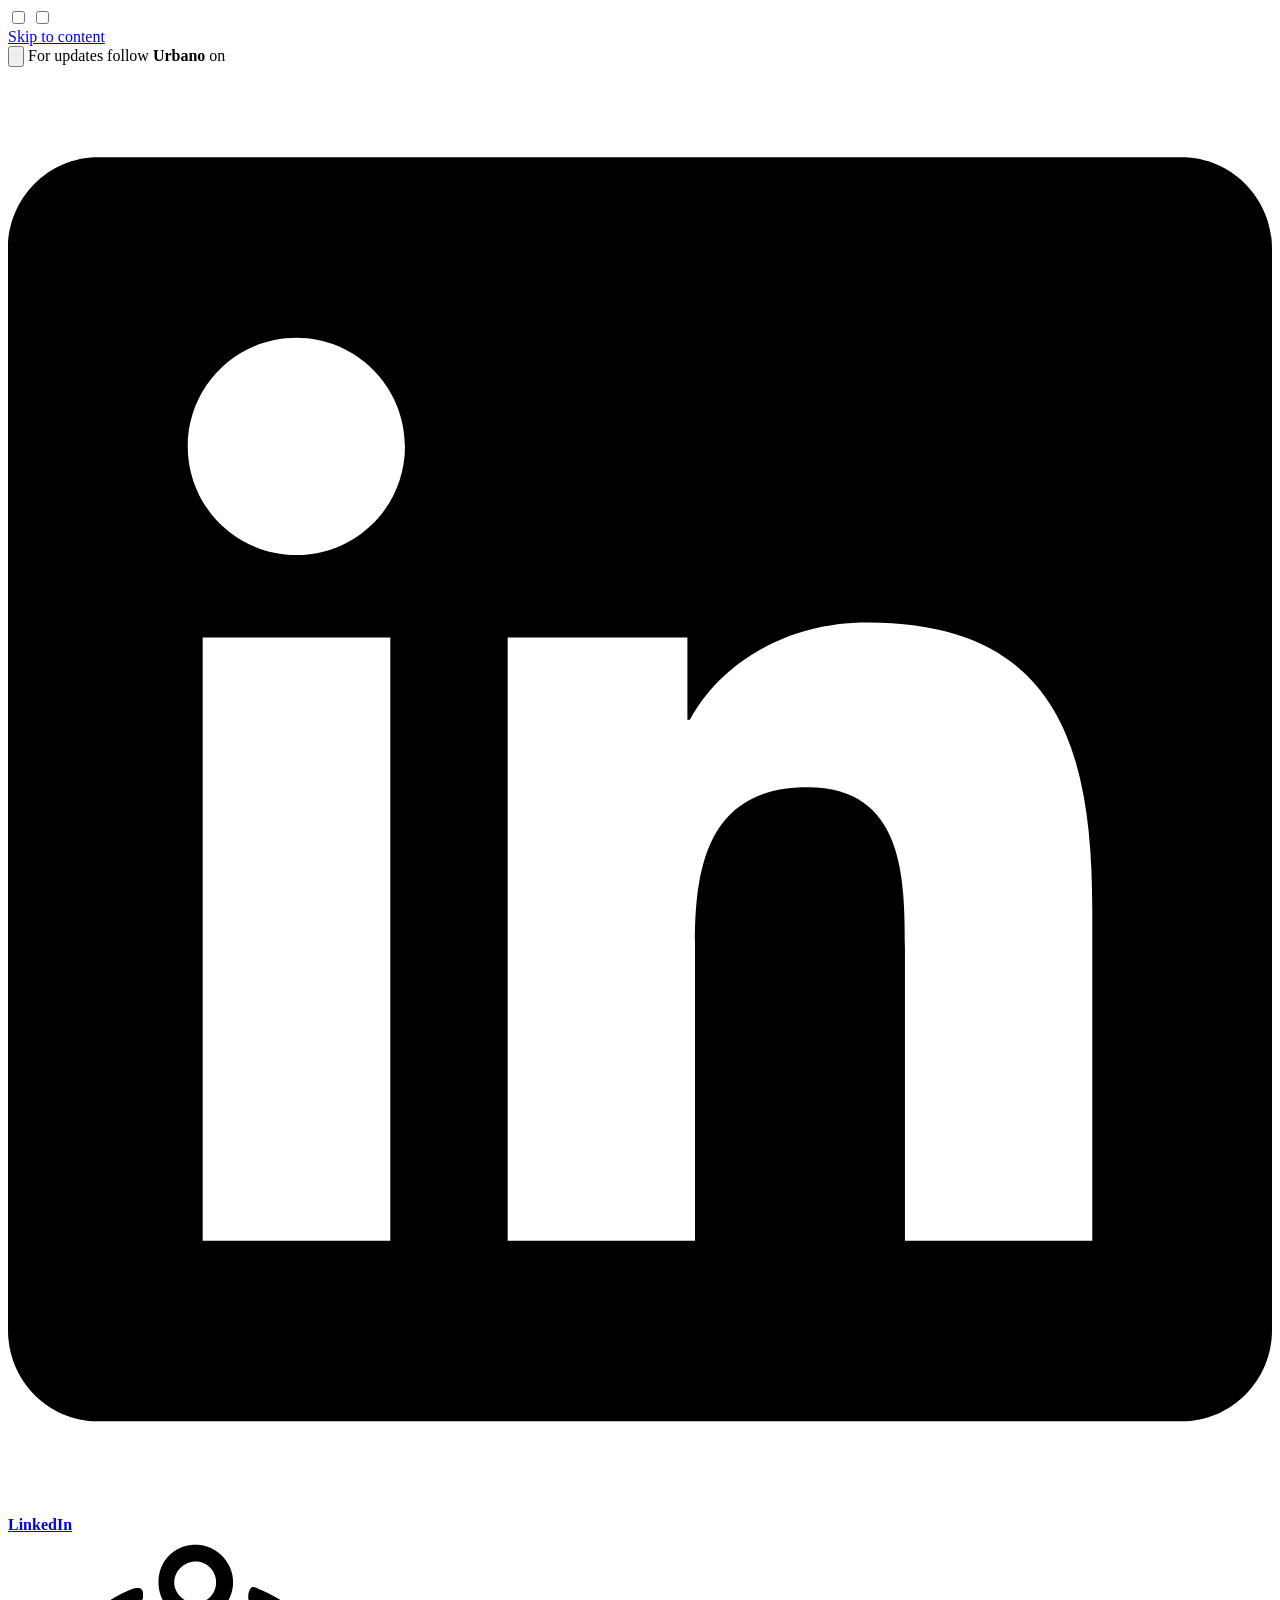
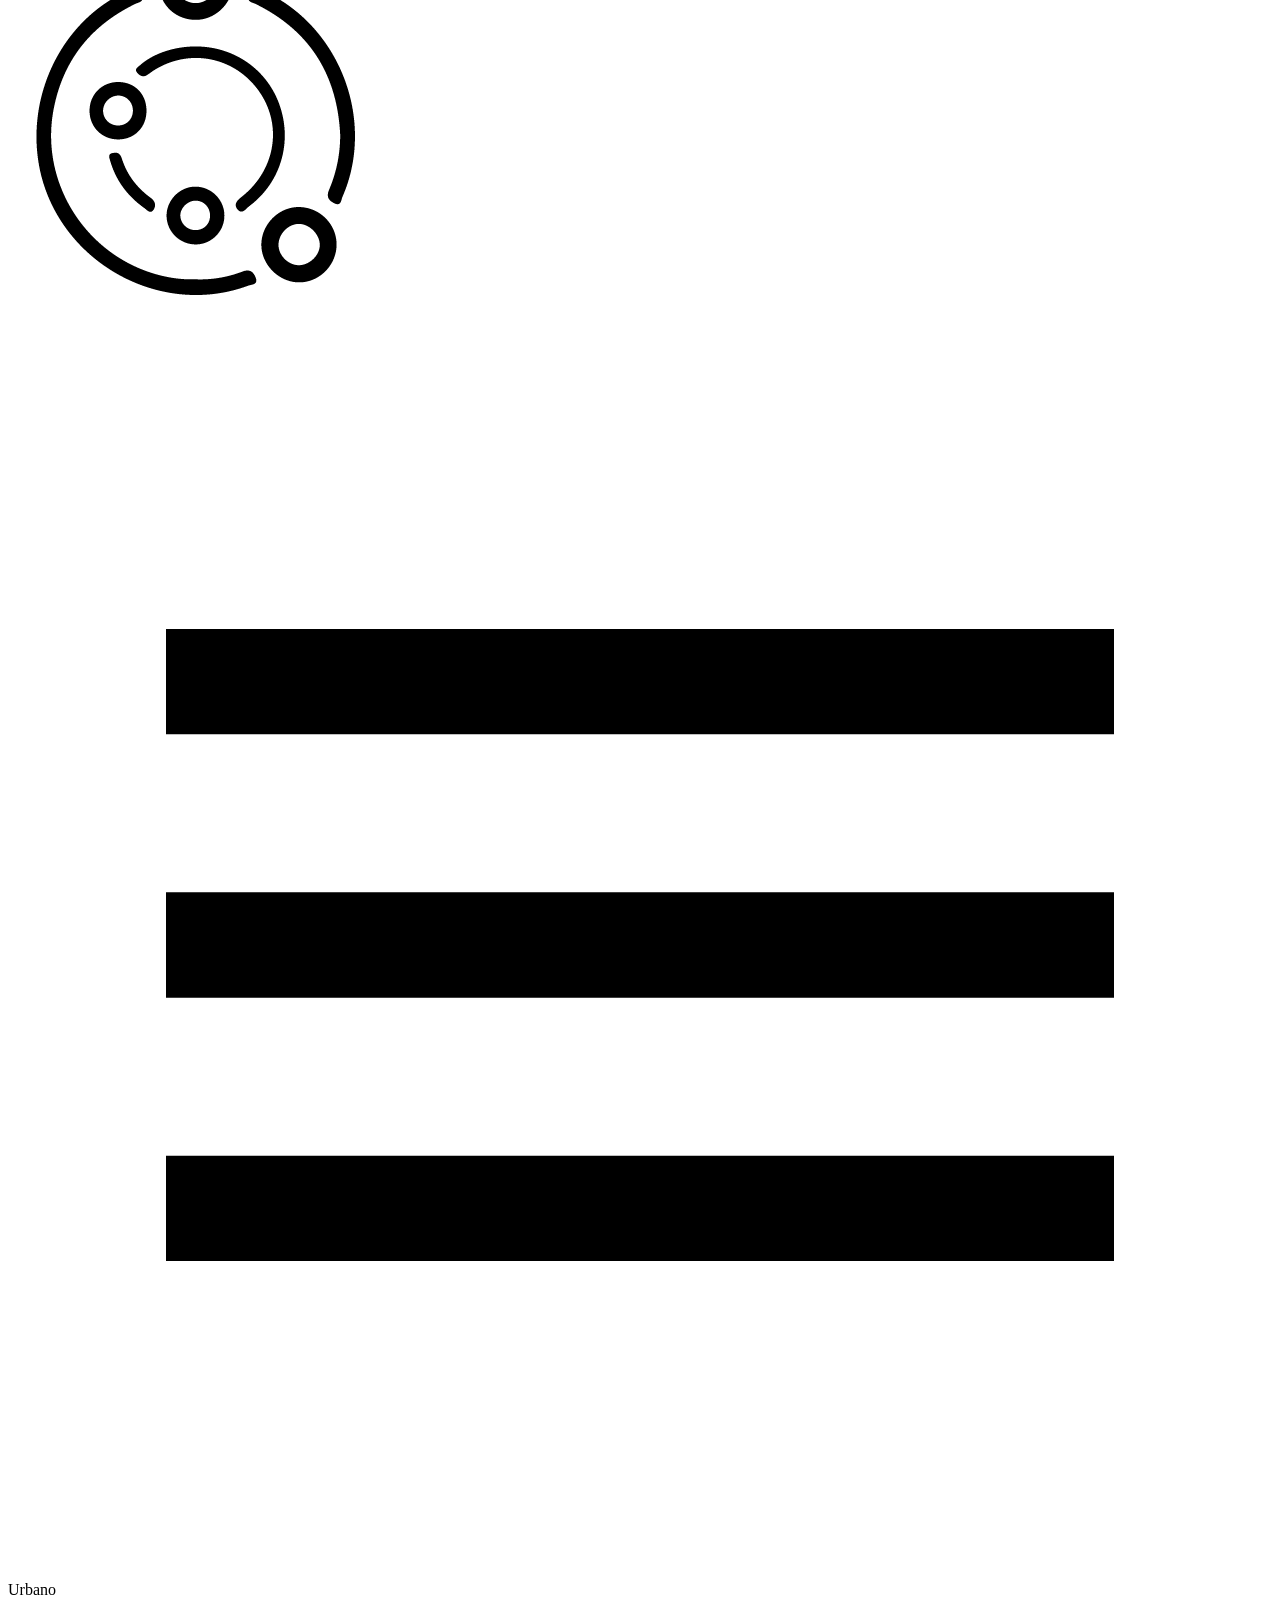
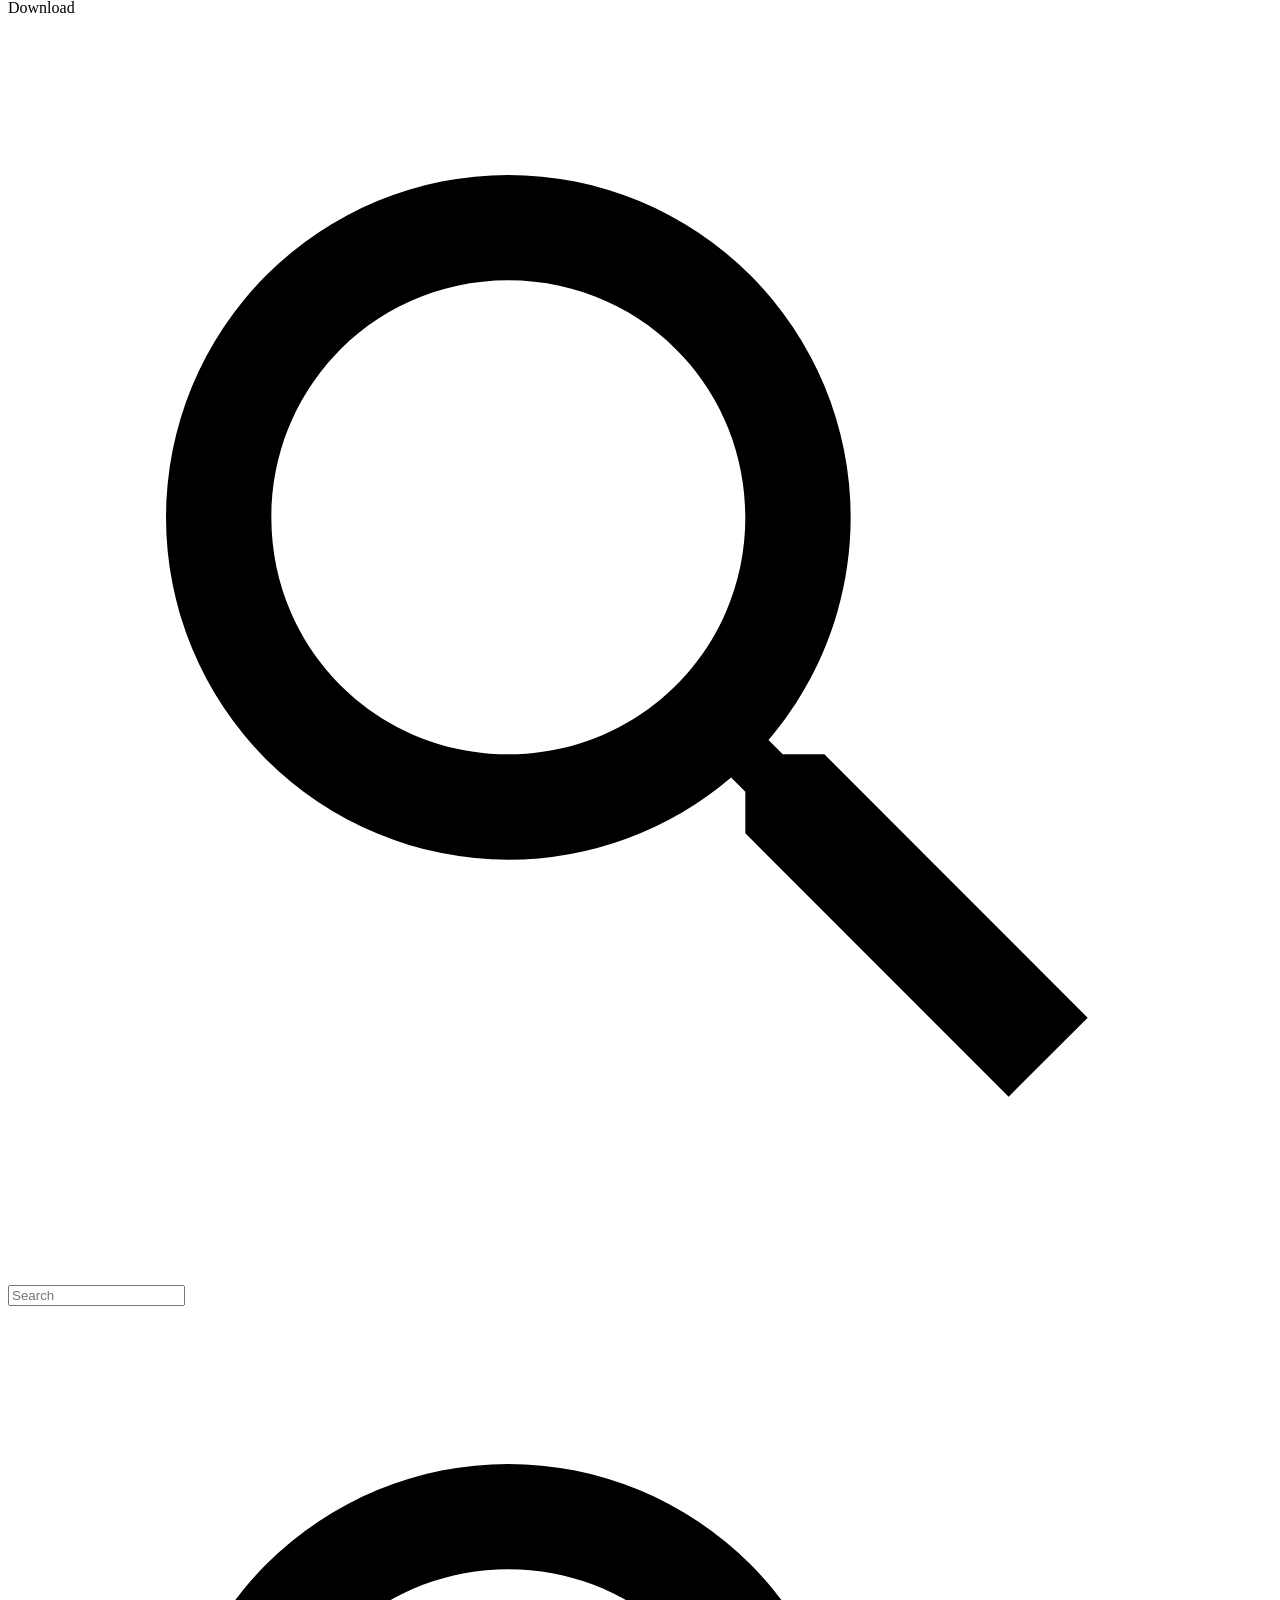
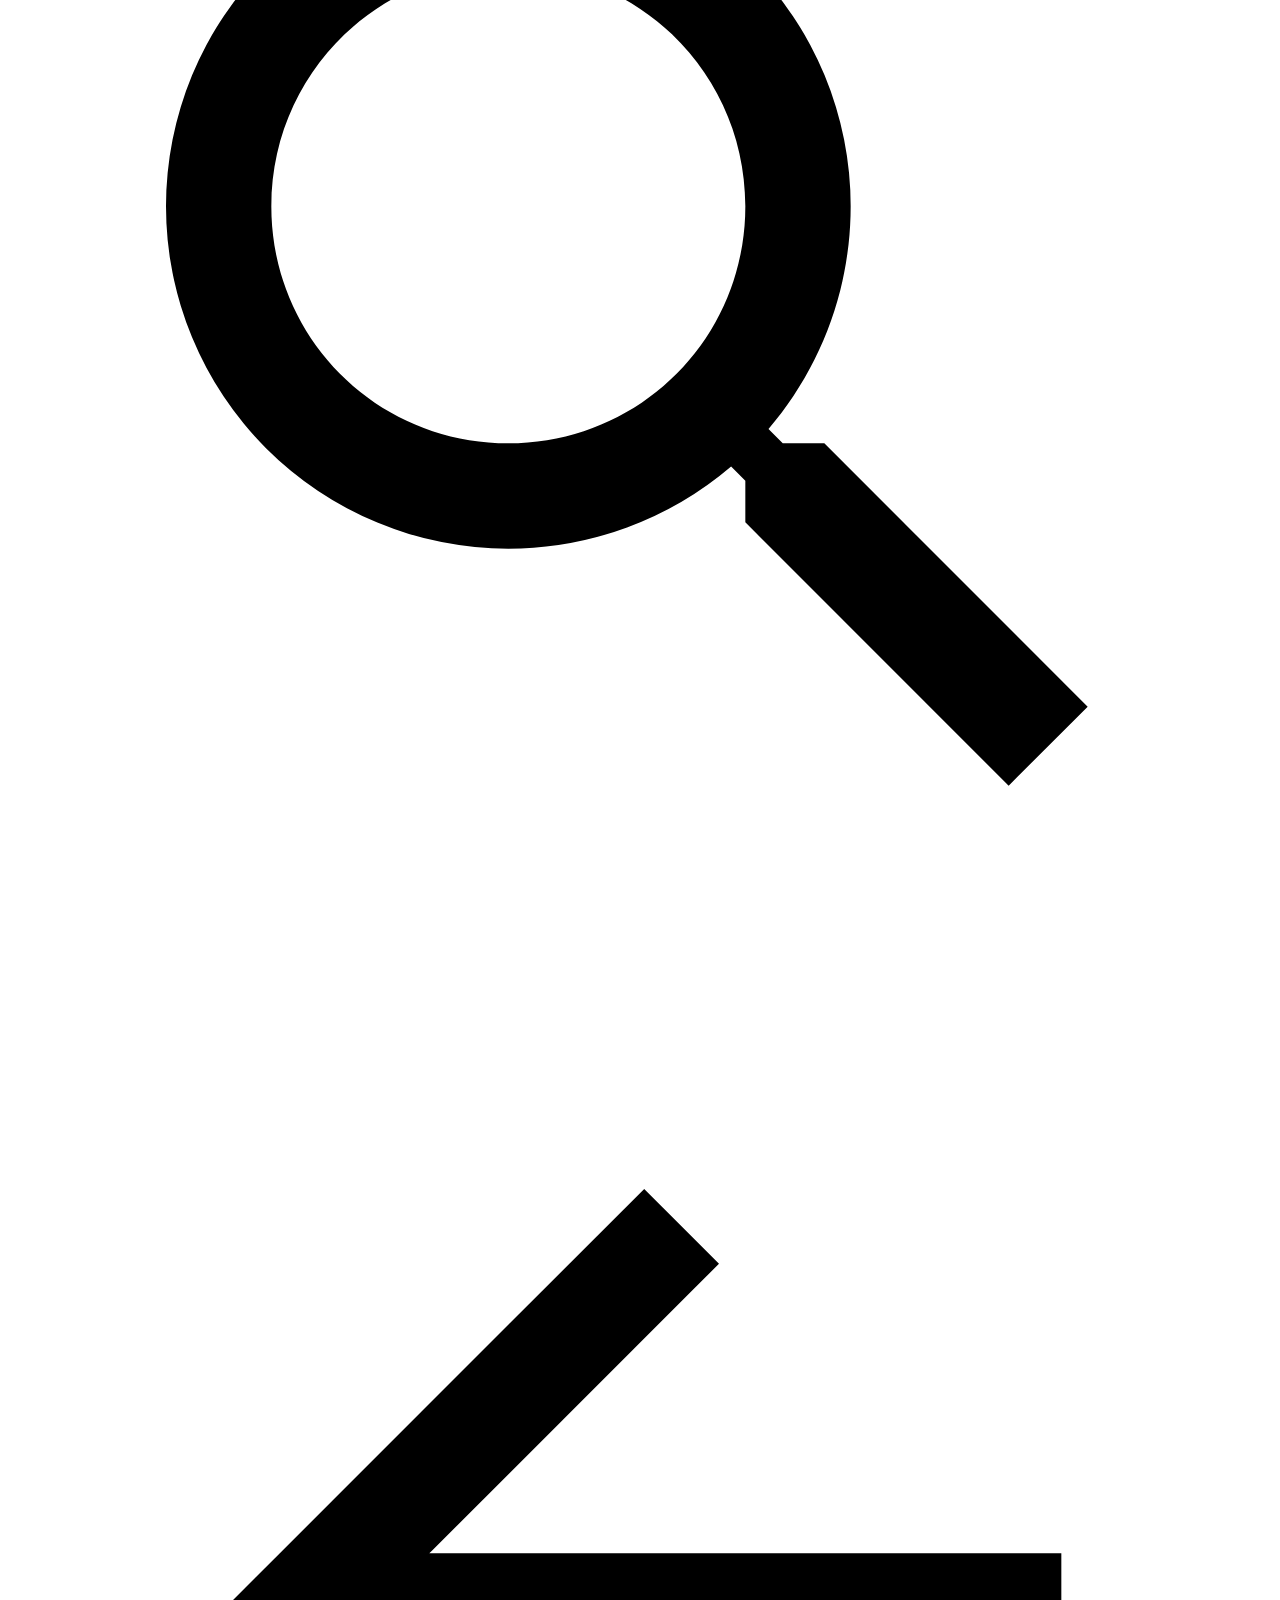
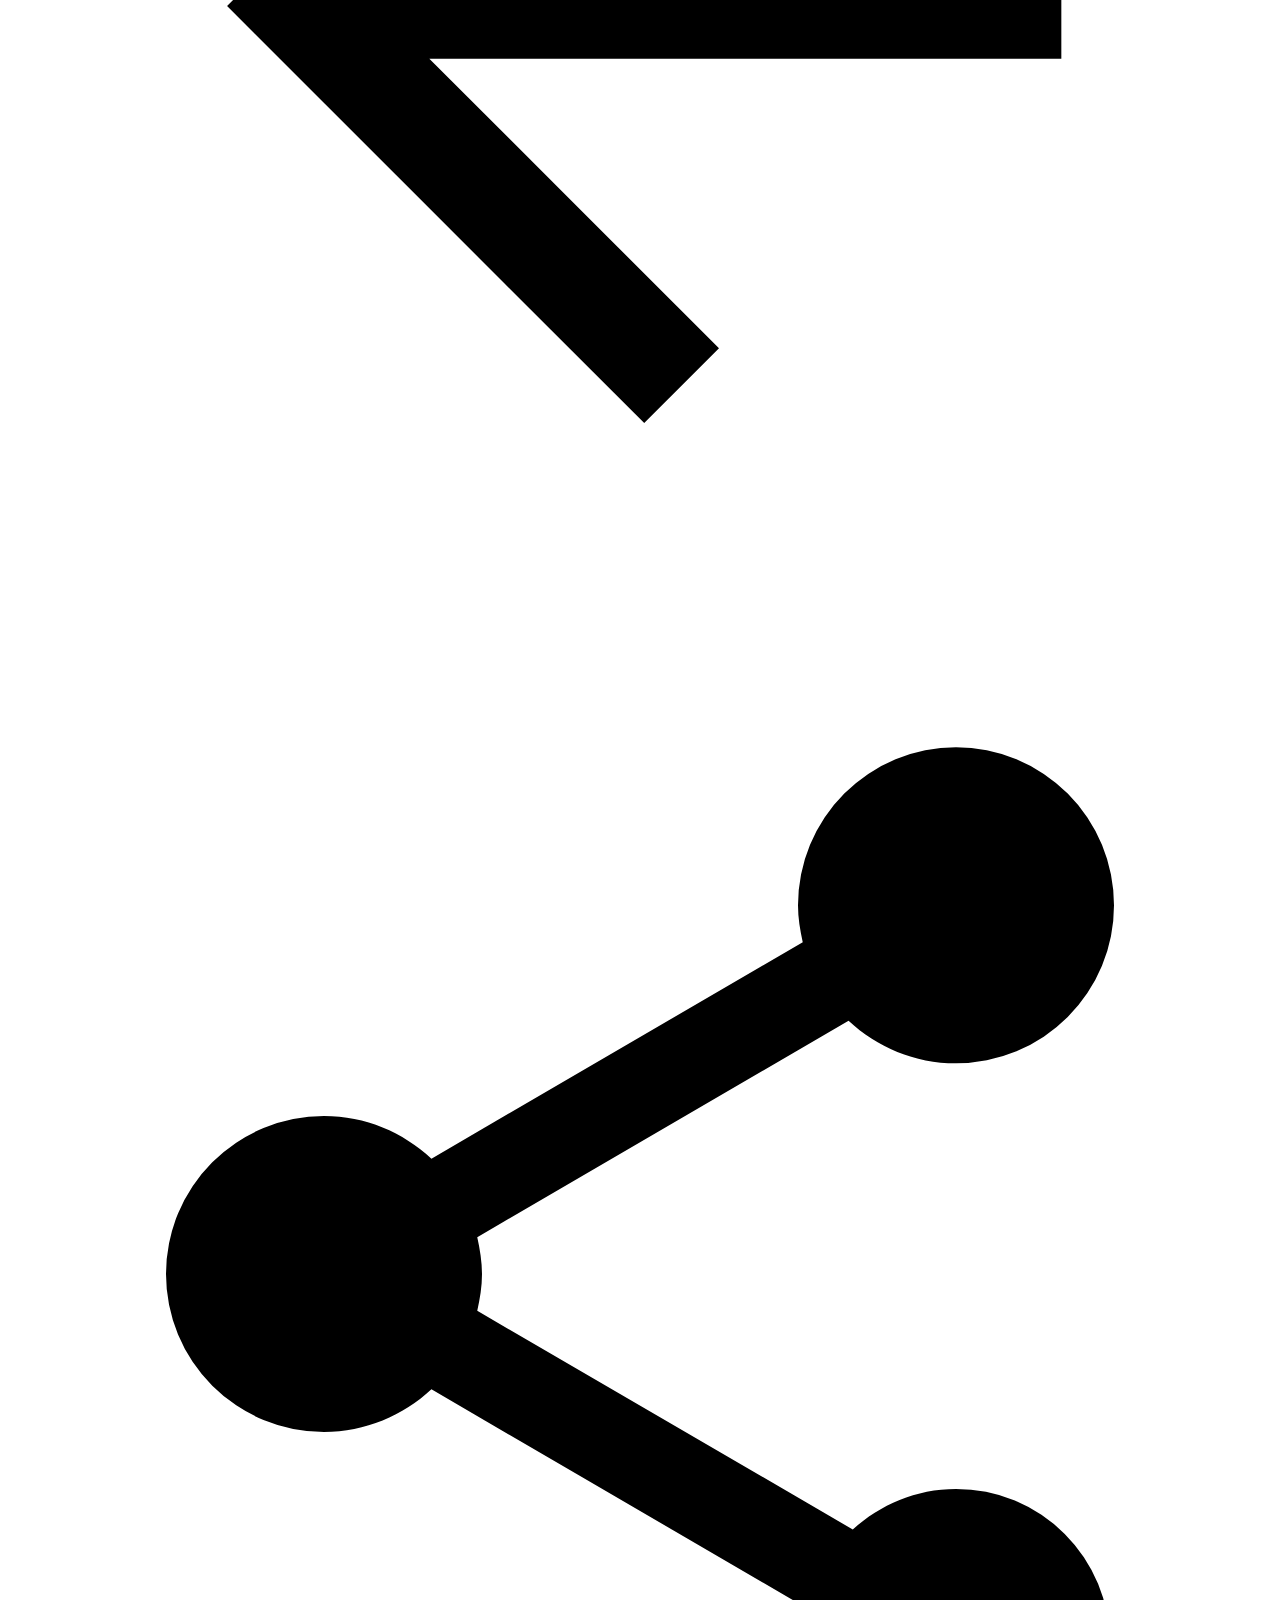
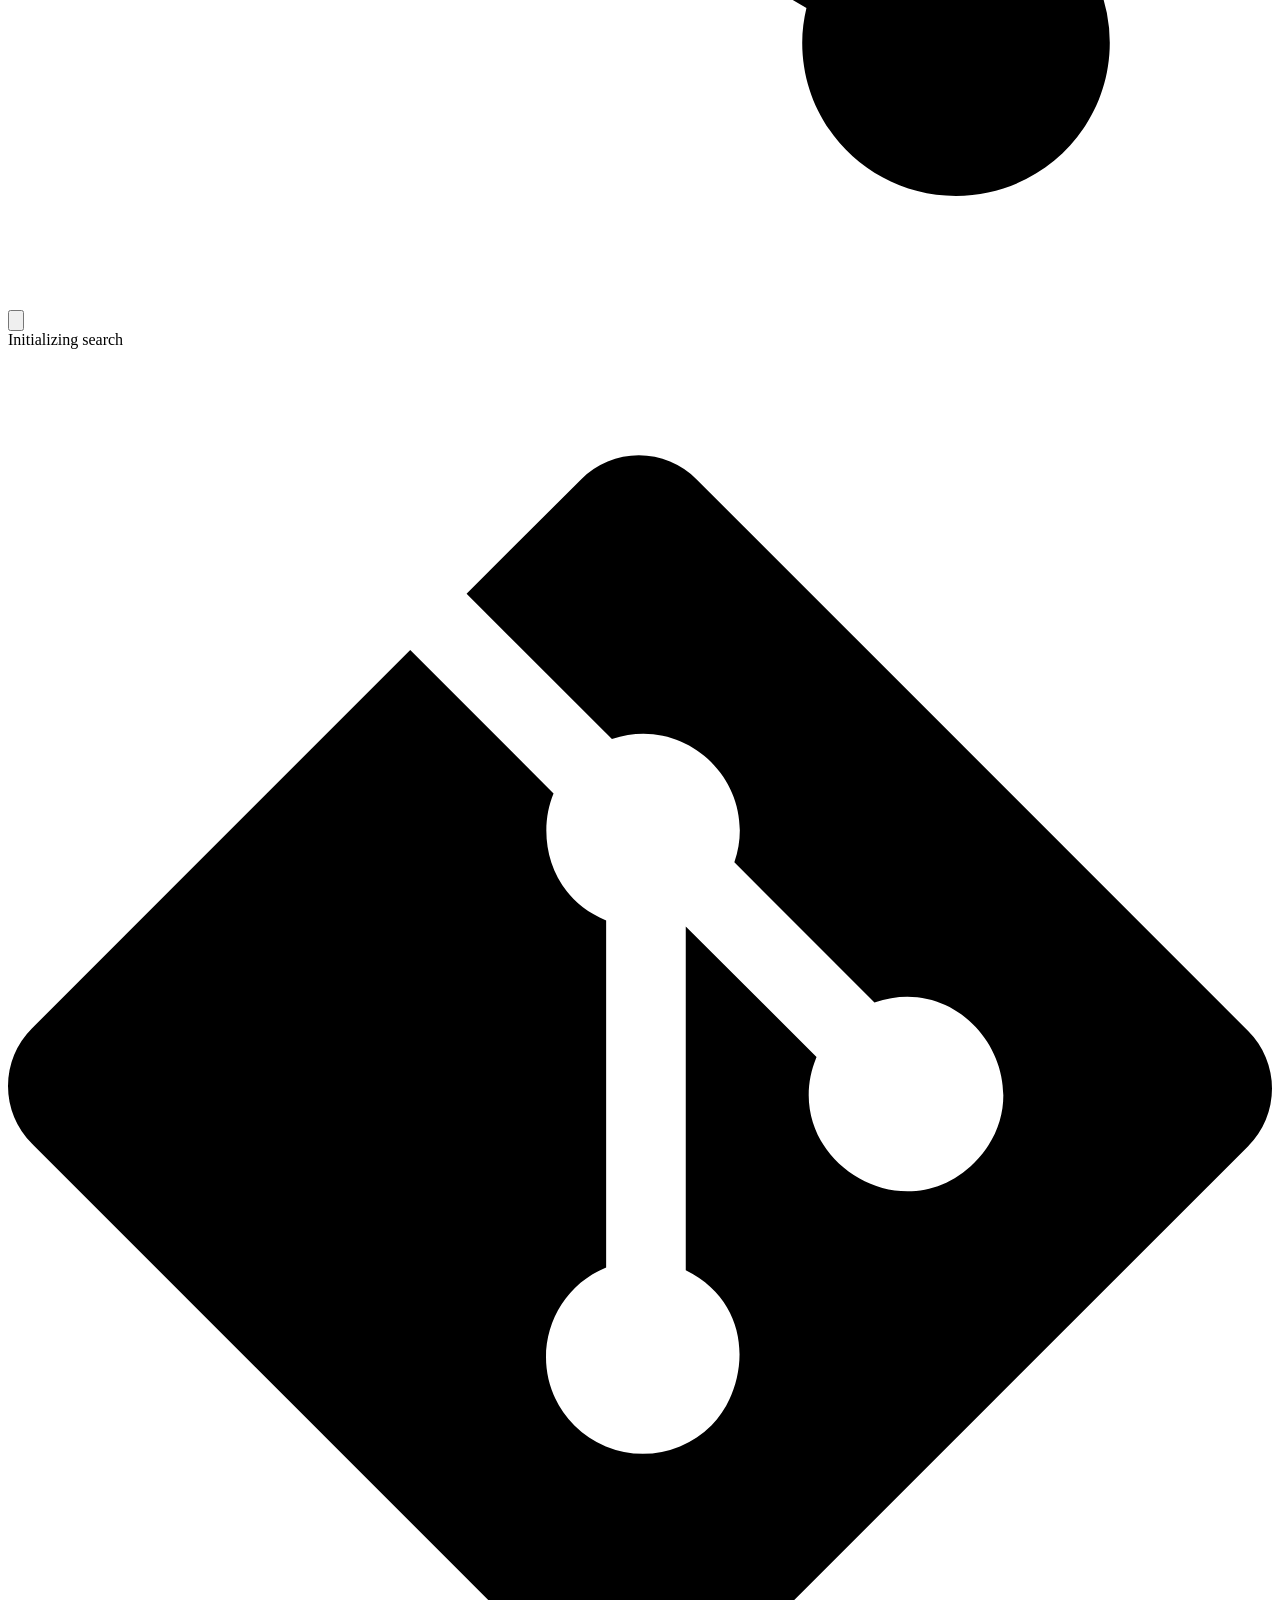
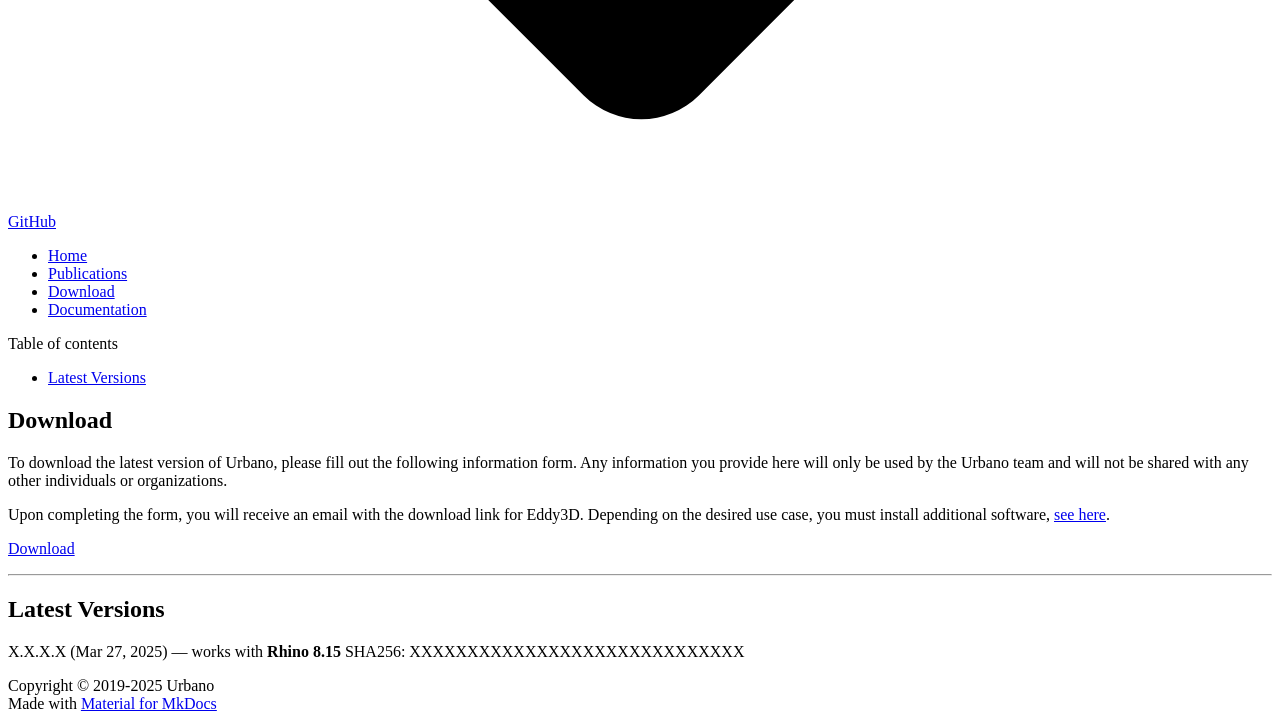
==== download/index.html @ c3daca9e "Deployed e965c42 with MkDocs version: 1.6.1" ====
<!doctype html><html lang=en class=no-js> <head><meta charset=utf-8><meta name=viewport content="width=device-width,initial-scale=1"><meta name=description content="Mobility modelling and simulation in Rhinoceros and Grasshopper"><meta name=author content="Patrick Kastner"><link href=https://urbano.io/download/ rel=canonical><link href=../publications/ rel=prev><link rel=icon href=../assets/cd/favicon.png><meta name=generator content="mkdocs-1.6.1, mkdocs-material-9.6.14"><title>Download - Urbano</title><link rel=stylesheet href=../assets/stylesheets/main.342714a4.min.css><link rel=stylesheet href=../assets/stylesheets/palette.06af60db.min.css><style>:root{--md-annotation-icon:url('data:image/svg+xml;charset=utf-8,%3Csvg%20xmlns%3D%22http%3A//www.w3.org/2000/svg%22%20viewBox%3D%220%200%2024%2024%22%3E%3Cpath%20d%3D%22M17%2013h-4v4h-2v-4H7v-2h4V7h2v4h4m-5-9A10%2010%200%200%200%202%2012a10%2010%200%200%200%2010%2010%2010%2010%200%200%200%2010-10A10%2010%200%200%200%2012%202%22/%3E%3C/svg%3E');}</style><link rel=preconnect href=https://fonts.gstatic.com crossorigin><link rel=stylesheet href="https://fonts.googleapis.com/css?family=Roboto:300,300i,400,400i,700,700i%7CRoboto+Mono:400,400i,700,700i&display=fallback"><style>:root{--md-text-font:"Roboto";--md-code-font:"Roboto Mono"}</style><link rel=stylesheet href=../css/timeago.css><link rel=stylesheet href=../stylesheets/extra.css><script>__md_scope=new URL("..",location),__md_hash=e=>[...e].reduce(((e,_)=>(e<<5)-e+_.charCodeAt(0)),0),__md_get=(e,_=localStorage,t=__md_scope)=>JSON.parse(_.getItem(t.pathname+"."+e)),__md_set=(e,_,t=localStorage,a=__md_scope)=>{try{t.setItem(a.pathname+"."+e,JSON.stringify(_))}catch(e){}}</script><link href=../assets/stylesheets/glightbox.min.css rel=stylesheet><style>
    html.glightbox-open { overflow: initial; height: 100%; }
    .gslide-title { margin-top: 0px; user-select: text; }
    .gslide-desc { color: #666; user-select: text; }
    .gslide-image img { background: white; }
    .gscrollbar-fixer { padding-right: 15px; }
    .gdesc-inner { font-size: 0.75rem; }
    body[data-md-color-scheme="slate"] .gdesc-inner { background: var(--md-default-bg-color);}
    body[data-md-color-scheme="slate"] .gslide-title { color: var(--md-default-fg-color);}
    body[data-md-color-scheme="slate"] .gslide-desc { color: var(--md-default-fg-color);}</style><script src=../assets/javascripts/glightbox.min.js></script></head> <body dir=ltr data-md-color-scheme=default data-md-color-primary=white data-md-color-accent=indigo> <input class=md-toggle data-md-toggle=drawer type=checkbox id=__drawer autocomplete=off> <input class=md-toggle data-md-toggle=search type=checkbox id=__search autocomplete=off> <label class=md-overlay for=__drawer></label> <div data-md-component=skip> <a href=#download class=md-skip> Skip to content </a> </div> <div data-md-component=announce> <aside class=md-banner> <div class="md-banner__inner md-grid md-typeset"> <button class="md-banner__button md-icon" aria-label="Don't show this again"> <svg xmlns=http://www.w3.org/2000/svg viewbox="0 0 24 24"><path d="M19 6.41 17.59 5 12 10.59 6.41 5 5 6.41 10.59 12 5 17.59 6.41 19 12 13.41 17.59 19 19 17.59 13.41 12z"/></svg> </button> For updates follow <strong>Urbano</strong> on <a rel=me href=https://www.linkedin.com/company/urbano-io> <span class="twemoji linkedin"> <svg xmlns=http://www.w3.org/2000/svg viewbox="0 0 448 512"><!-- Font Awesome Free 6.7.2 by @fontawesome - https://fontawesome.com License - https://fontawesome.com/license/free (Icons: CC BY 4.0, Fonts: SIL OFL 1.1, Code: MIT License) Copyright 2024 Fonticons, Inc.--><path d="M416 32H31.9C14.3 32 0 46.5 0 64.3v383.4C0 465.5 14.3 480 31.9 480H416c17.6 0 32-14.5 32-32.3V64.3c0-17.8-14.4-32.3-32-32.3M135.4 416H69V202.2h66.5V416zm-33.2-243c-21.3 0-38.5-17.3-38.5-38.5S80.9 96 102.2 96c21.2 0 38.5 17.3 38.5 38.5 0 21.3-17.2 38.5-38.5 38.5m282.1 243h-66.4V312c0-24.8-.5-56.7-34.5-56.7-34.6 0-39.9 27-39.9 54.9V416h-66.4V202.2h63.7v29.2h.9c8.9-16.8 30.6-34.5 62.9-34.5 67.2 0 79.7 44.3 79.7 101.9z"/></svg> </span> <strong>LinkedIn</strong> </a> </div> <script>var el=document.querySelector("[data-md-component=announce]");if(el){var content=el.querySelector(".md-typeset");__md_hash(content.innerHTML)===__md_get("__announce")&&(el.hidden=!0)}</script> </aside> </div> <header class=md-header data-md-component=header> <nav class="md-header__inner md-grid" aria-label=Header> <a href=.. title=Urbano class="md-header__button md-logo" aria-label=Urbano data-md-component=logo> <img src=../assets/cd/favicon.png alt=logo> </a> <label class="md-header__button md-icon" for=__drawer> <svg xmlns=http://www.w3.org/2000/svg viewbox="0 0 24 24"><path d="M3 6h18v2H3zm0 5h18v2H3zm0 5h18v2H3z"/></svg> </label> <div class=md-header__title data-md-component=header-title> <div class=md-header__ellipsis> <div class=md-header__topic> <span class=md-ellipsis> Urbano </span> </div> <div class=md-header__topic data-md-component=header-topic> <span class=md-ellipsis> Download </span> </div> </div> </div> <label class="md-header__button md-icon" for=__search> <svg xmlns=http://www.w3.org/2000/svg viewbox="0 0 24 24"><path d="M9.5 3A6.5 6.5 0 0 1 16 9.5c0 1.61-.59 3.09-1.56 4.23l.27.27h.79l5 5-1.5 1.5-5-5v-.79l-.27-.27A6.52 6.52 0 0 1 9.5 16 6.5 6.5 0 0 1 3 9.5 6.5 6.5 0 0 1 9.5 3m0 2C7 5 5 7 5 9.5S7 14 9.5 14 14 12 14 9.5 12 5 9.5 5"/></svg> </label> <div class=md-search data-md-component=search role=dialog> <label class=md-search__overlay for=__search></label> <div class=md-search__inner role=search> <form class=md-search__form name=search> <input type=text class=md-search__input name=query aria-label=Search placeholder=Search autocapitalize=off autocorrect=off autocomplete=off spellcheck=false data-md-component=search-query required> <label class="md-search__icon md-icon" for=__search> <svg xmlns=http://www.w3.org/2000/svg viewbox="0 0 24 24"><path d="M9.5 3A6.5 6.5 0 0 1 16 9.5c0 1.61-.59 3.09-1.56 4.23l.27.27h.79l5 5-1.5 1.5-5-5v-.79l-.27-.27A6.52 6.52 0 0 1 9.5 16 6.5 6.5 0 0 1 3 9.5 6.5 6.5 0 0 1 9.5 3m0 2C7 5 5 7 5 9.5S7 14 9.5 14 14 12 14 9.5 12 5 9.5 5"/></svg> <svg xmlns=http://www.w3.org/2000/svg viewbox="0 0 24 24"><path d="M20 11v2H8l5.5 5.5-1.42 1.42L4.16 12l7.92-7.92L13.5 5.5 8 11z"/></svg> </label> <nav class=md-search__options aria-label=Search> <a href=javascript:void(0) class="md-search__icon md-icon" title=Share aria-label=Share data-clipboard data-clipboard-text data-md-component=search-share tabindex=-1> <svg xmlns=http://www.w3.org/2000/svg viewbox="0 0 24 24"><path d="M18 16.08c-.76 0-1.44.3-1.96.77L8.91 12.7c.05-.23.09-.46.09-.7s-.04-.47-.09-.7l7.05-4.11c.54.5 1.25.81 2.04.81a3 3 0 0 0 3-3 3 3 0 0 0-3-3 3 3 0 0 0-3 3c0 .24.04.47.09.7L8.04 9.81C7.5 9.31 6.79 9 6 9a3 3 0 0 0-3 3 3 3 0 0 0 3 3c.79 0 1.5-.31 2.04-.81l7.12 4.15c-.05.21-.08.43-.08.66 0 1.61 1.31 2.91 2.92 2.91s2.92-1.3 2.92-2.91A2.92 2.92 0 0 0 18 16.08"/></svg> </a> <button type=reset class="md-search__icon md-icon" title=Clear aria-label=Clear tabindex=-1> <svg xmlns=http://www.w3.org/2000/svg viewbox="0 0 24 24"><path d="M19 6.41 17.59 5 12 10.59 6.41 5 5 6.41 10.59 12 5 17.59 6.41 19 12 13.41 17.59 19 19 17.59 13.41 12z"/></svg> </button> </nav> <div class=md-search__suggest data-md-component=search-suggest></div> </form> <div class=md-search__output> <div class=md-search__scrollwrap tabindex=0 data-md-scrollfix> <div class=md-search-result data-md-component=search-result> <div class=md-search-result__meta> Initializing search </div> <ol class=md-search-result__list role=presentation></ol> </div> </div> </div> </div> </div> <div class=md-header__source> <a href=https://github.com/Urbano.io/Urbano-Website title="Go to repository" class=md-source data-md-component=source> <div class="md-source__icon md-icon"> <svg xmlns=http://www.w3.org/2000/svg viewbox="0 0 448 512"><!-- Font Awesome Free 6.7.2 by @fontawesome - https://fontawesome.com License - https://fontawesome.com/license/free (Icons: CC BY 4.0, Fonts: SIL OFL 1.1, Code: MIT License) Copyright 2024 Fonticons, Inc.--><path d="M439.55 236.05 244 40.45a28.87 28.87 0 0 0-40.81 0l-40.66 40.63 51.52 51.52c27.06-9.14 52.68 16.77 43.39 43.68l49.66 49.66c34.23-11.8 61.18 31 35.47 56.69-26.49 26.49-70.21-2.87-56-37.34L240.22 199v121.85c25.3 12.54 22.26 41.85 9.08 55a34.34 34.34 0 0 1-48.55 0c-17.57-17.6-11.07-46.91 11.25-56v-123c-20.8-8.51-24.6-30.74-18.64-45L142.57 101 8.45 235.14a28.86 28.86 0 0 0 0 40.81l195.61 195.6a28.86 28.86 0 0 0 40.8 0l194.69-194.69a28.86 28.86 0 0 0 0-40.81"/></svg> </div> <div class=md-source__repository> GitHub </div> </a> </div> </nav> </header> <div class=md-container data-md-component=container> <nav class=md-tabs aria-label=Tabs data-md-component=tabs> <div class=md-grid> <ul class=md-tabs__list> <li class=md-tabs__item> <a href=.. class=md-tabs__link> Home </a> </li> <li class=md-tabs__item> <a href=../publications/ class=md-tabs__link> Publications </a> </li> <li class="md-tabs__item md-tabs__item--active"> <a href=./ class=md-tabs__link> Download </a> </li> <li class=md-tabs__item> <a href=https://docs.urbano.io class=md-tabs__link> Documentation </a> </li> </ul> </div> </nav> <main class=md-main data-md-component=main> <div class="md-main__inner md-grid"> <div class="md-sidebar md-sidebar--primary" data-md-component=sidebar data-md-type=navigation> <div class=md-sidebar__scrollwrap> <div class=md-sidebar__inner> <nav class="md-nav md-nav--primary md-nav--lifted" aria-label=Navigation data-md-level=0> <label class=md-nav__title for=__drawer> <a href=.. title=Urbano class="md-nav__button md-logo" aria-label=Urbano data-md-component=logo> <img src=../assets/cd/favicon.png alt=logo> </a> Urbano </label> <div class=md-nav__source> <a href=https://github.com/Urbano.io/Urbano-Website title="Go to repository" class=md-source data-md-component=source> <div class="md-source__icon md-icon"> <svg xmlns=http://www.w3.org/2000/svg viewbox="0 0 448 512"><!-- Font Awesome Free 6.7.2 by @fontawesome - https://fontawesome.com License - https://fontawesome.com/license/free (Icons: CC BY 4.0, Fonts: SIL OFL 1.1, Code: MIT License) Copyright 2024 Fonticons, Inc.--><path d="M439.55 236.05 244 40.45a28.87 28.87 0 0 0-40.81 0l-40.66 40.63 51.52 51.52c27.06-9.14 52.68 16.77 43.39 43.68l49.66 49.66c34.23-11.8 61.18 31 35.47 56.69-26.49 26.49-70.21-2.87-56-37.34L240.22 199v121.85c25.3 12.54 22.26 41.85 9.08 55a34.34 34.34 0 0 1-48.55 0c-17.57-17.6-11.07-46.91 11.25-56v-123c-20.8-8.51-24.6-30.74-18.64-45L142.57 101 8.45 235.14a28.86 28.86 0 0 0 0 40.81l195.61 195.6a28.86 28.86 0 0 0 40.8 0l194.69-194.69a28.86 28.86 0 0 0 0-40.81"/></svg> </div> <div class=md-source__repository> GitHub </div> </a> </div> <ul class=md-nav__list data-md-scrollfix> <li class=md-nav__item> <a href=.. class=md-nav__link> <span class=md-ellipsis> Home </span> </a> </li> <li class=md-nav__item> <a href=../publications/ class=md-nav__link> <span class=md-ellipsis> Publications </span> </a> </li> <li class="md-nav__item md-nav__item--active"> <input class="md-nav__toggle md-toggle" type=checkbox id=__toc> <label class="md-nav__link md-nav__link--active" for=__toc> <span class=md-ellipsis> Download </span> <span class="md-nav__icon md-icon"></span> </label> <a href=./ class="md-nav__link md-nav__link--active"> <span class=md-ellipsis> Download </span> </a> <nav class="md-nav md-nav--secondary" aria-label="Table of contents"> <label class=md-nav__title for=__toc> <span class="md-nav__icon md-icon"></span> Table of contents </label> <ul class=md-nav__list data-md-component=toc data-md-scrollfix> <li class=md-nav__item> <a href=#latest-versions class=md-nav__link> <span class=md-ellipsis> Latest Versions </span> </a> </li> </ul> </nav> </li> <li class=md-nav__item> <a href=https://docs.urbano.io class=md-nav__link> <span class=md-ellipsis> Documentation </span> </a> </li> </ul> </nav> </div> </div> </div> <div class="md-sidebar md-sidebar--secondary" data-md-component=sidebar data-md-type=toc> <div class=md-sidebar__scrollwrap> <div class=md-sidebar__inner> <nav class="md-nav md-nav--secondary" aria-label="Table of contents"> <label class=md-nav__title for=__toc> <span class="md-nav__icon md-icon"></span> Table of contents </label> <ul class=md-nav__list data-md-component=toc data-md-scrollfix> <li class=md-nav__item> <a href=#latest-versions class=md-nav__link> <span class=md-ellipsis> Latest Versions </span> </a> </li> </ul> </nav> </div> </div> </div> <div class=md-content data-md-component=content> <article class="md-content__inner md-typeset"> <a href=https://github.com/Urbano.io/Urbano-Website/blob/main/docs/download.md title="Edit this page" class="md-content__button md-icon"> <svg xmlns=http://www.w3.org/2000/svg viewbox="0 0 24 24"><path d="M10 20H6V4h7v5h5v3.1l2-2V8l-6-6H6c-1.1 0-2 .9-2 2v16c0 1.1.9 2 2 2h4zm10.2-7c.1 0 .3.1.4.2l1.3 1.3c.2.2.2.6 0 .8l-1 1-2.1-2.1 1-1c.1-.1.2-.2.4-.2m0 3.9L14.1 23H12v-2.1l6.1-6.1z"/></svg> </a> <a href=https://github.com/Urbano.io/Urbano-Website/raw/main/docs/download.md title="View source of this page" class="md-content__button md-icon"> <svg xmlns=http://www.w3.org/2000/svg viewbox="0 0 24 24"><path d="M17 18c.56 0 1 .44 1 1s-.44 1-1 1-1-.44-1-1 .44-1 1-1m0-3c-2.73 0-5.06 1.66-6 4 .94 2.34 3.27 4 6 4s5.06-1.66 6-4c-.94-2.34-3.27-4-6-4m0 6.5a2.5 2.5 0 0 1-2.5-2.5 2.5 2.5 0 0 1 2.5-2.5 2.5 2.5 0 0 1 2.5 2.5 2.5 2.5 0 0 1-2.5 2.5M9.27 20H6V4h7v5h5v4.07c.7.08 1.36.25 2 .49V8l-6-6H6a2 2 0 0 0-2 2v16a2 2 0 0 0 2 2h4.5a8.2 8.2 0 0 1-1.23-2"/></svg> </a> <style>
    /* Application header should be static for the landing page */
    .md-header {
      position: initial;
    }
    /* Hide navigation */
    @media screen and (min-width: 76.25em) {
      .md-sidebar--primary {
        display: none;
      }
    }
      .md-content__button {
    display: none;
  }


</style> <h1 id=download>Download</h1> <p>To download the latest version of Urbano, please fill out the following information form. Any information you provide here will only be used by the Urbano team and will not be shared with any other individuals or organizations.</p> <p>Upon completing the form, you will receive an email with the download link for Eddy3D. Depending on the desired use case, you must install additional software, <a href=https://docs.urbano.com>see here</a>.</p> <p><a href=https://www.food4rhino.com/en/app/urbano>Download</a></p> <hr> <h2 id=latest-versions>Latest Versions</h2> <p>X.X.X.X (Mar 27, 2025) — works with <strong>Rhino 8.15</strong> SHA256: XXXXXXXXXXXXXXXXXXXXXXXXXXXXX</p> </article> </div> <script>var target=document.getElementById(location.hash.slice(1));target&&target.name&&(target.checked=target.name.startsWith("__tabbed_"))</script> </div> <button type=button class="md-top md-icon" data-md-component=top hidden> <svg xmlns=http://www.w3.org/2000/svg viewbox="0 0 24 24"><path d="M13 20h-2V8l-5.5 5.5-1.42-1.42L12 4.16l7.92 7.92-1.42 1.42L13 8z"/></svg> Back to top </button> </main> <footer class=md-footer> <div class="md-footer-meta md-typeset"> <div class="md-footer-meta__inner md-grid"> <div class=md-copyright> <div class=md-copyright__highlight> Copyright &copy; 2019-2025 Urbano </div> Made with <a href=https://squidfunk.github.io/mkdocs-material/ target=_blank rel=noopener> Material for MkDocs </a> </div> </div> </div> </footer> </div> <div class=md-dialog data-md-component=dialog> <div class="md-dialog__inner md-typeset"></div> </div> <div class=md-progress data-md-component=progress role=progressbar></div> <script id=__config type=application/json>{"base": "..", "features": ["tabs", "instant", "navigation.tabs", "content.action.edit", "content.action.view", "content.code.annotate", "content.code.copy", "content.tooltips", "navigation.expand", "navigation.indexes", "navigation.instant", "navigation.instant.prefetch", "navigation.instant.progress", "navigation.sections", "navigation.tabs", "navigation.top", "navigation.path", "navigation.tracking", "navigation.path", "search.highlight", "search.share", "search.suggest", "toc.follow", "announce.dismiss"], "search": "../assets/javascripts/workers/search.d50fe291.min.js", "tags": null, "translations": {"clipboard.copied": "Copied to clipboard", "clipboard.copy": "Copy to clipboard", "search.result.more.one": "1 more on this page", "search.result.more.other": "# more on this page", "search.result.none": "No matching documents", "search.result.one": "1 matching document", "search.result.other": "# matching documents", "search.result.placeholder": "Type to start searching", "search.result.term.missing": "Missing", "select.version": "Select version"}, "version": null}</script> <script src=../assets/javascripts/bundle.13a4f30d.min.js></script> <script src=../js/timeago.min.js></script> <script src=../js/timeago_mkdocs_material.js></script> <script id=init-glightbox>const lightbox = GLightbox({"touchNavigation": true, "loop": false, "zoomable": true, "draggable": true, "openEffect": "zoom", "closeEffect": "zoom", "slideEffect": "slide"});
document$.subscribe(() => { lightbox.reload() });
</script></body> </html>
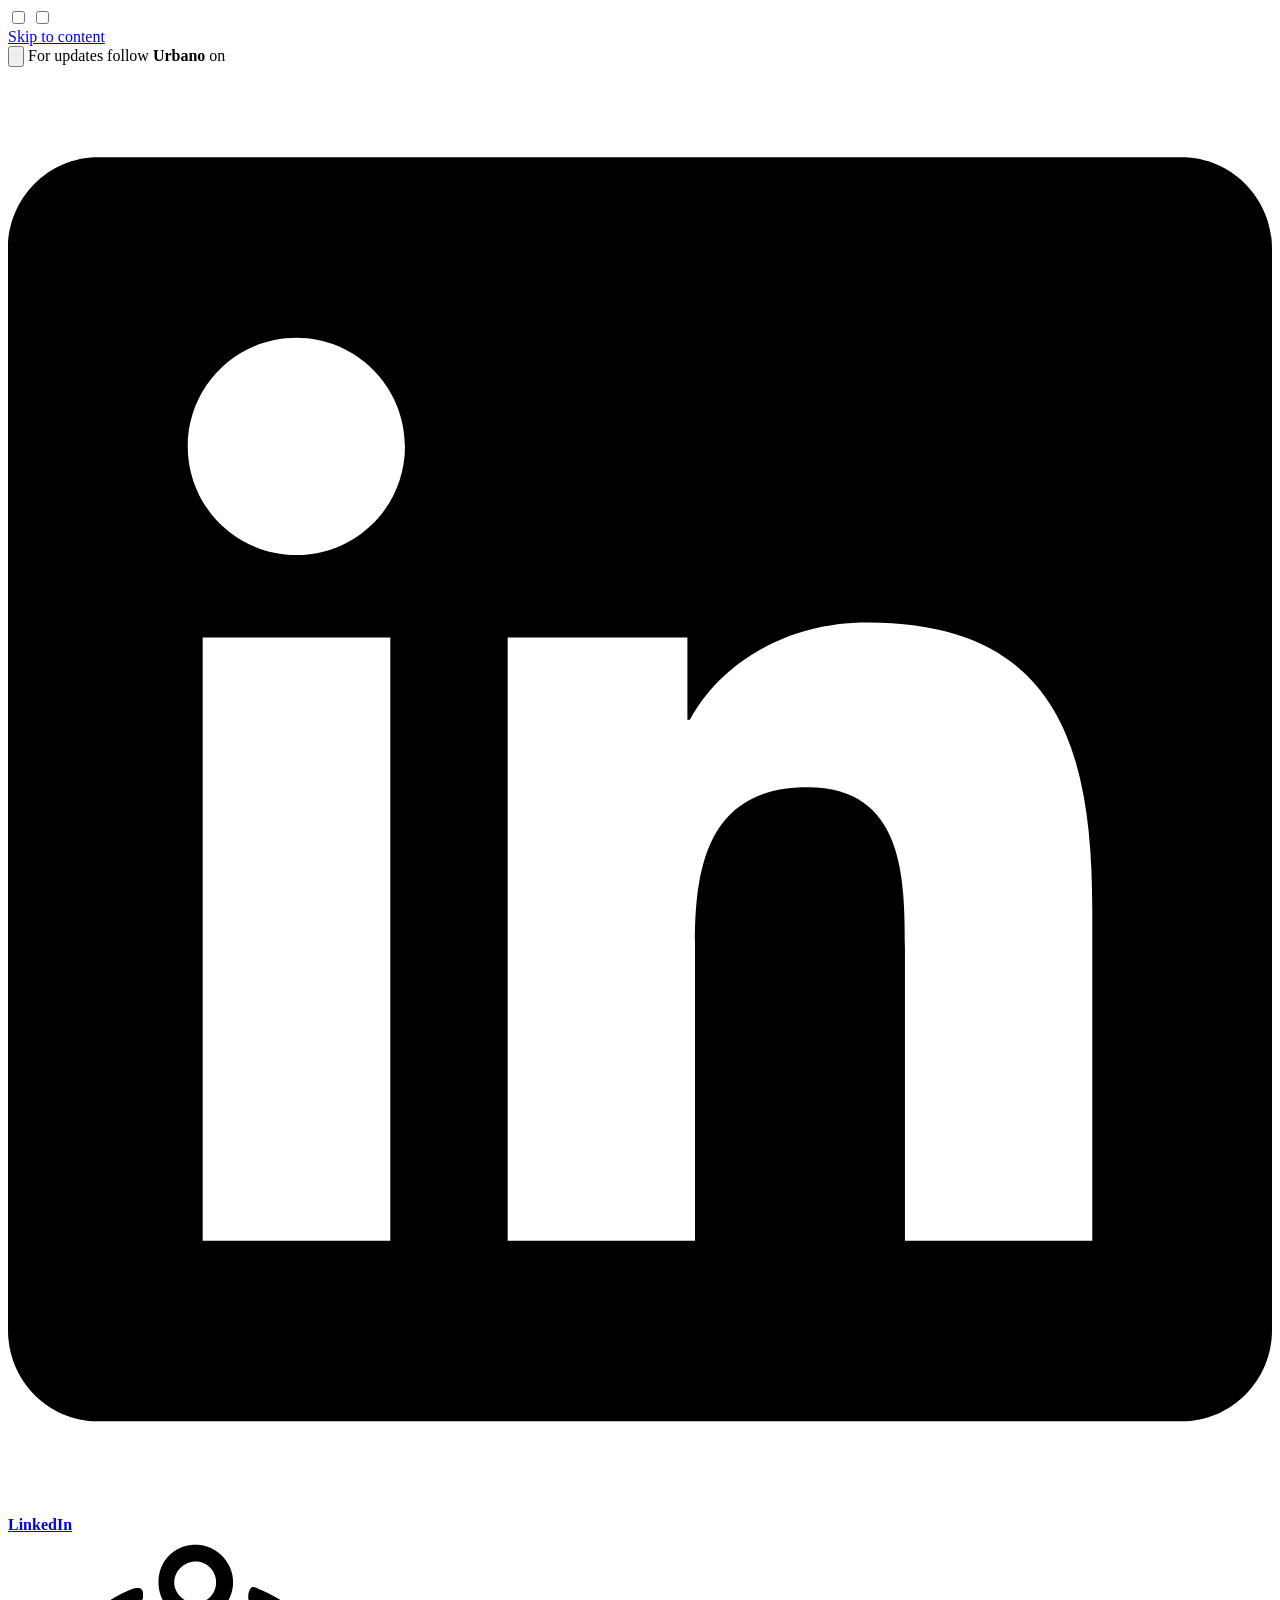
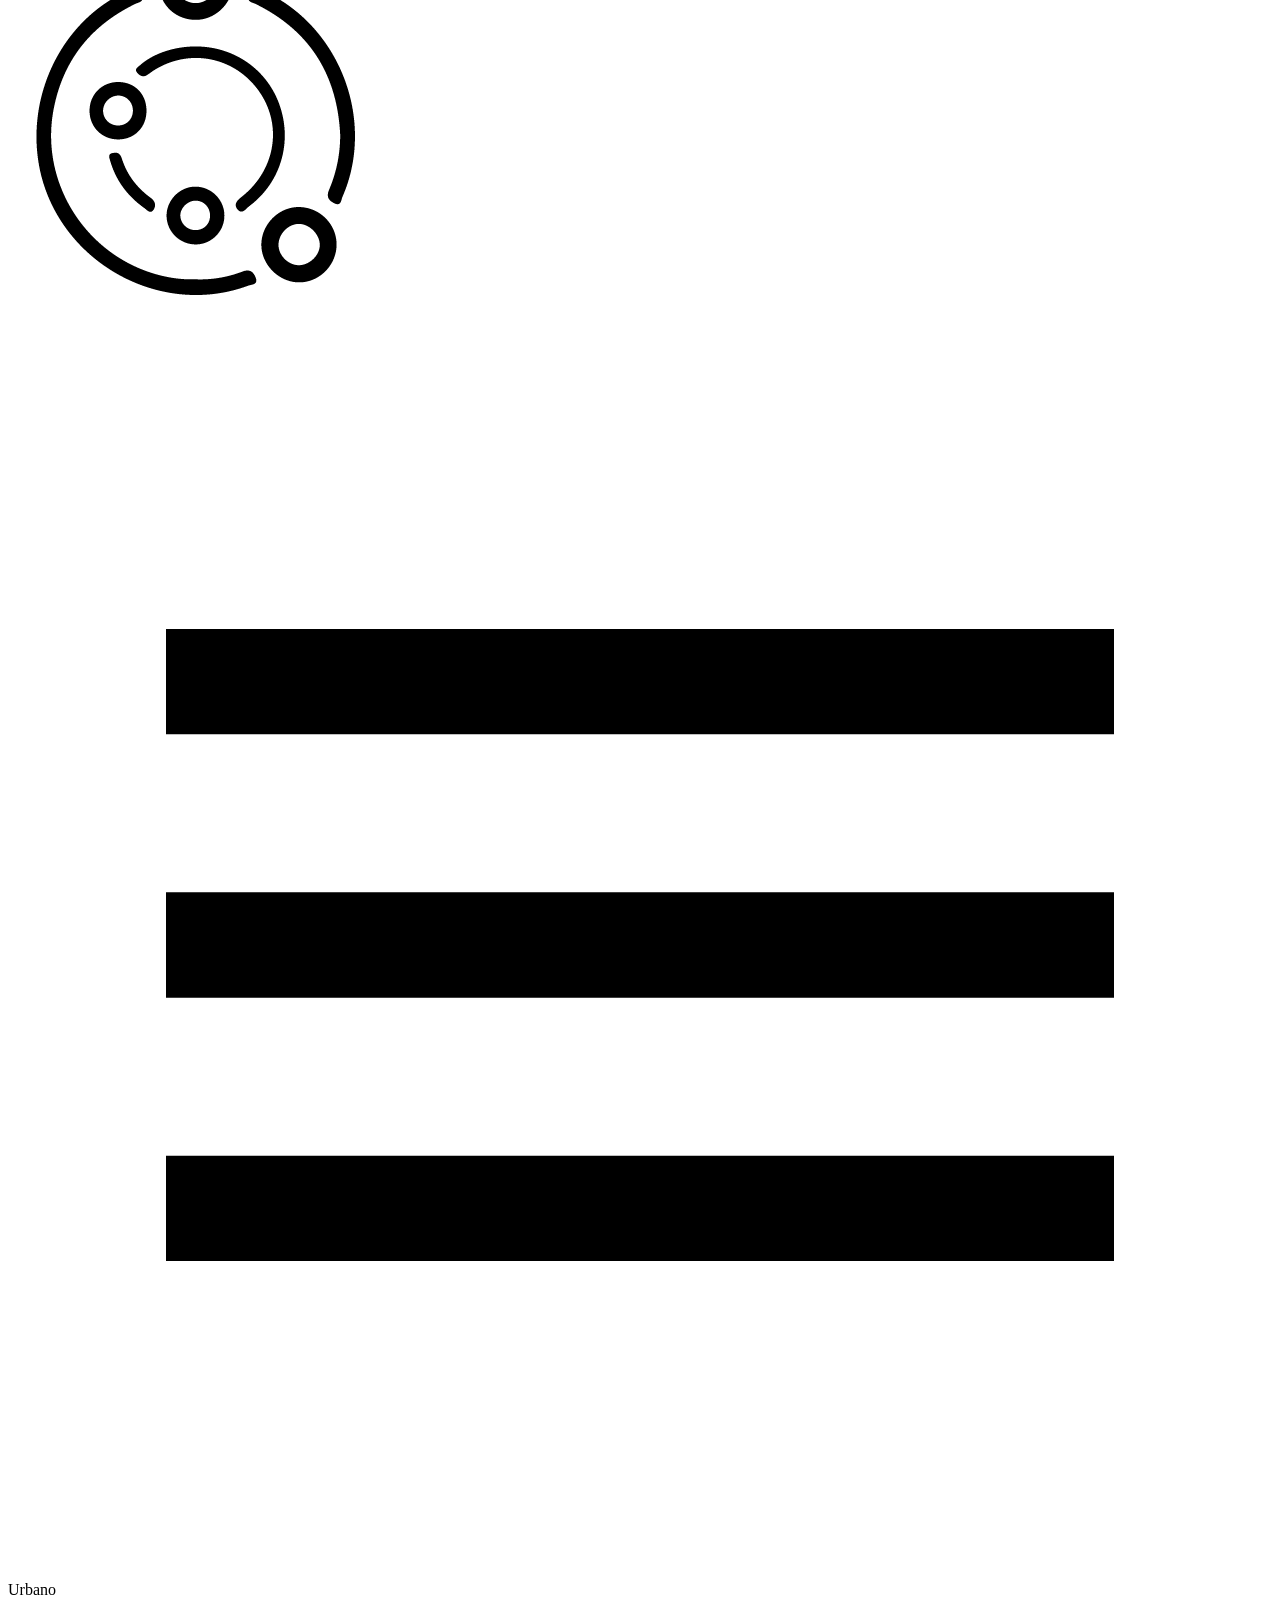
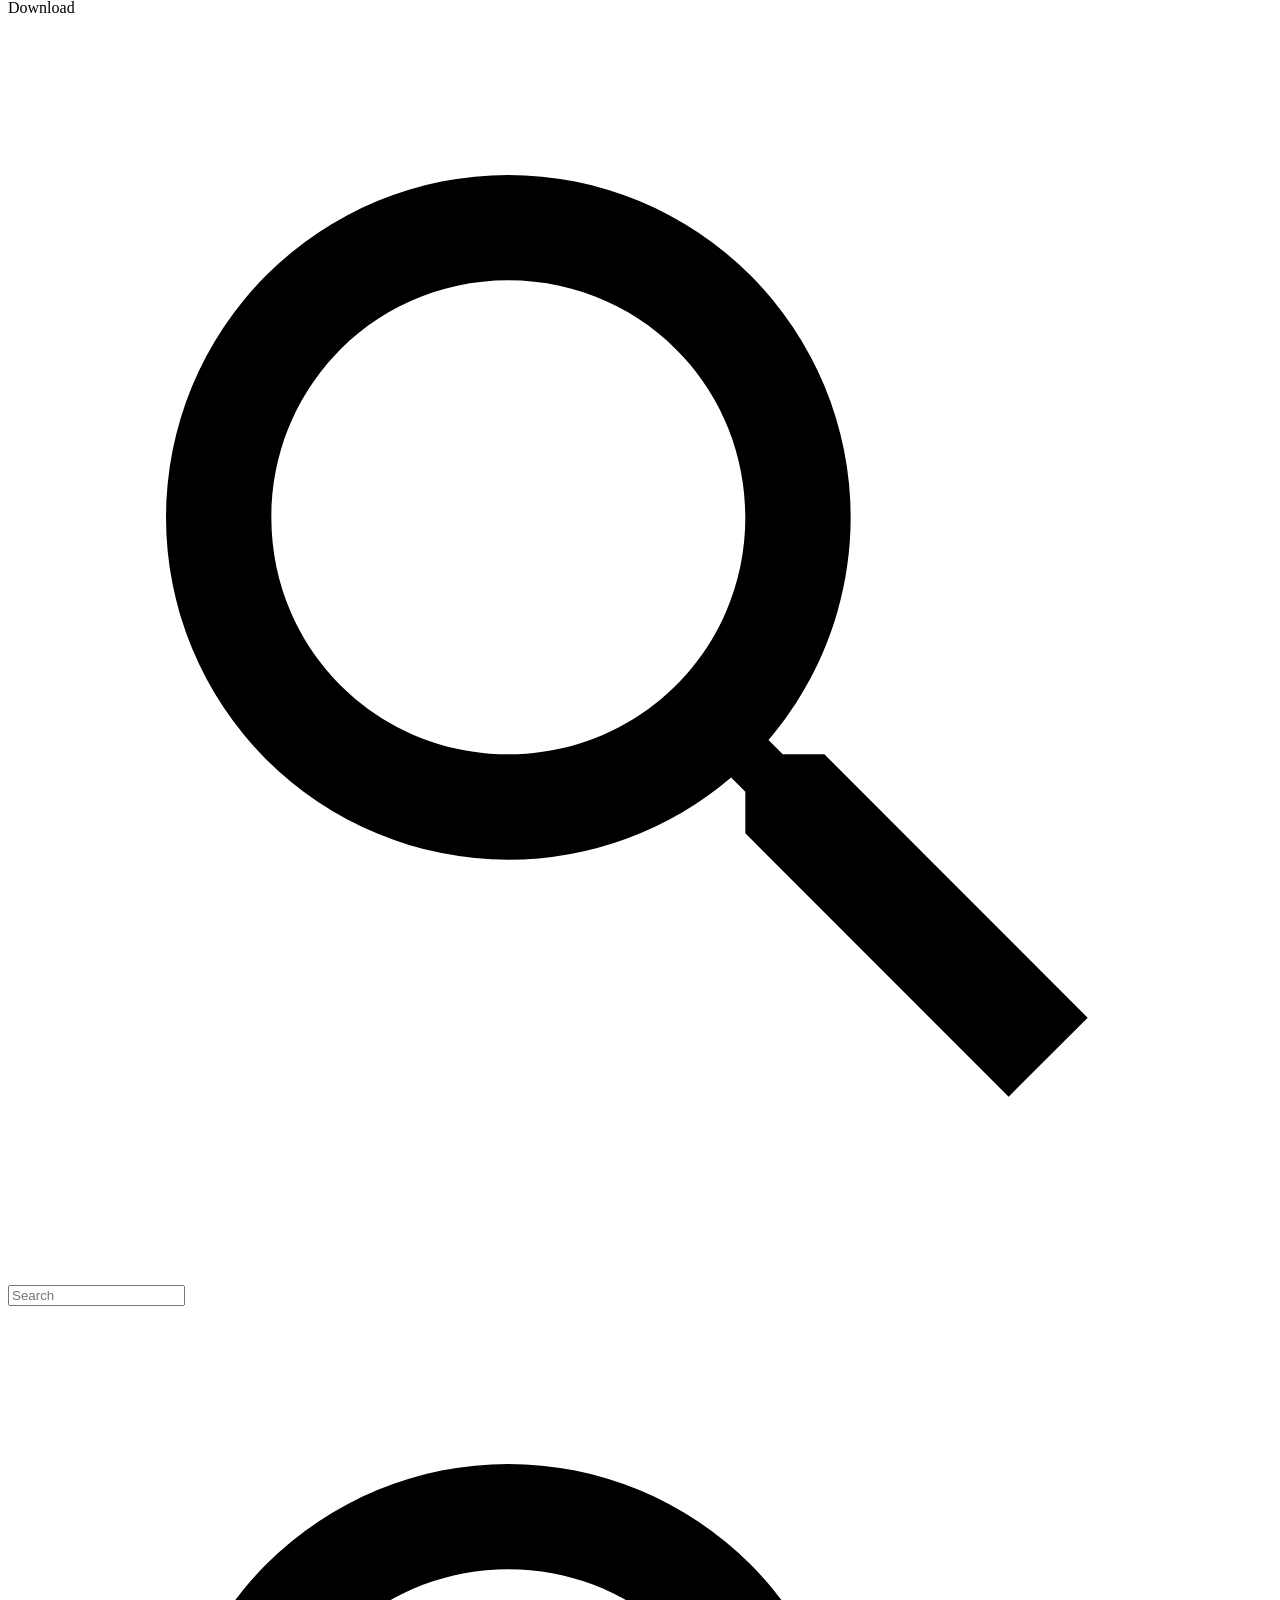
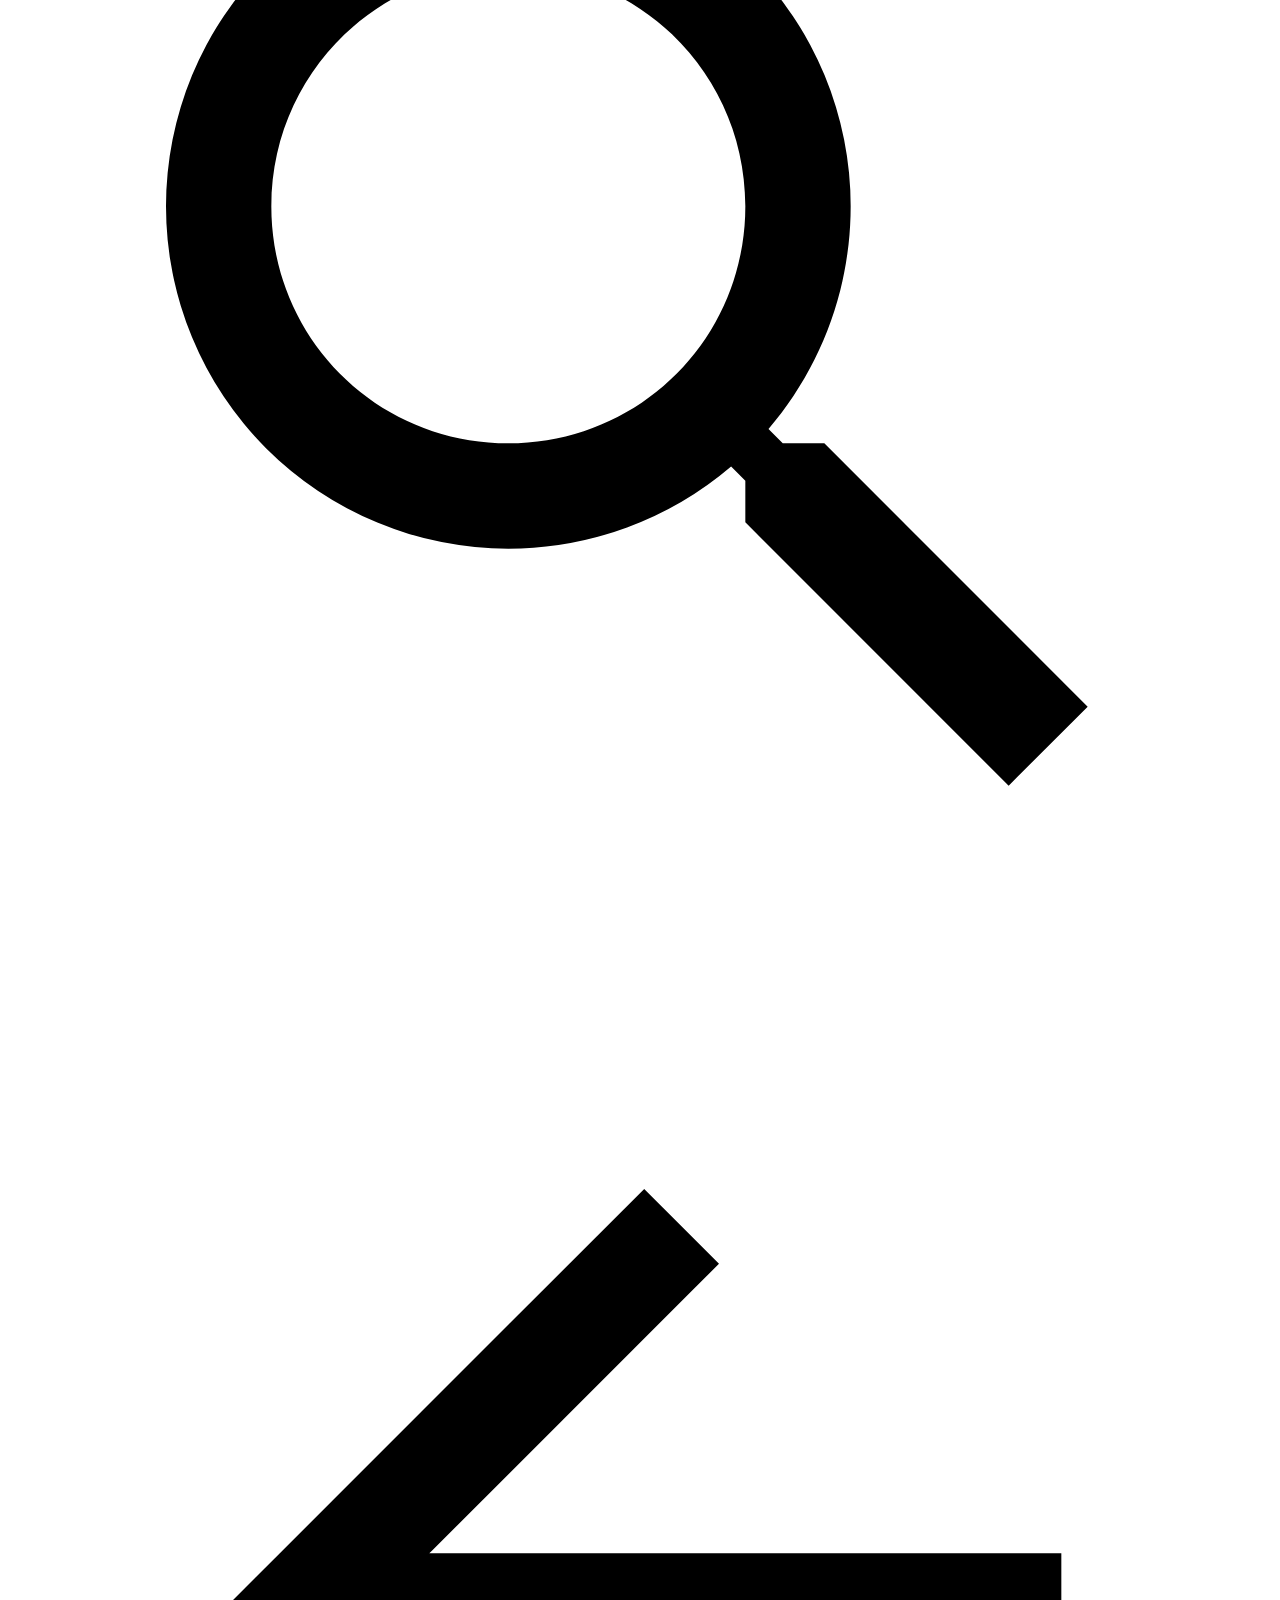
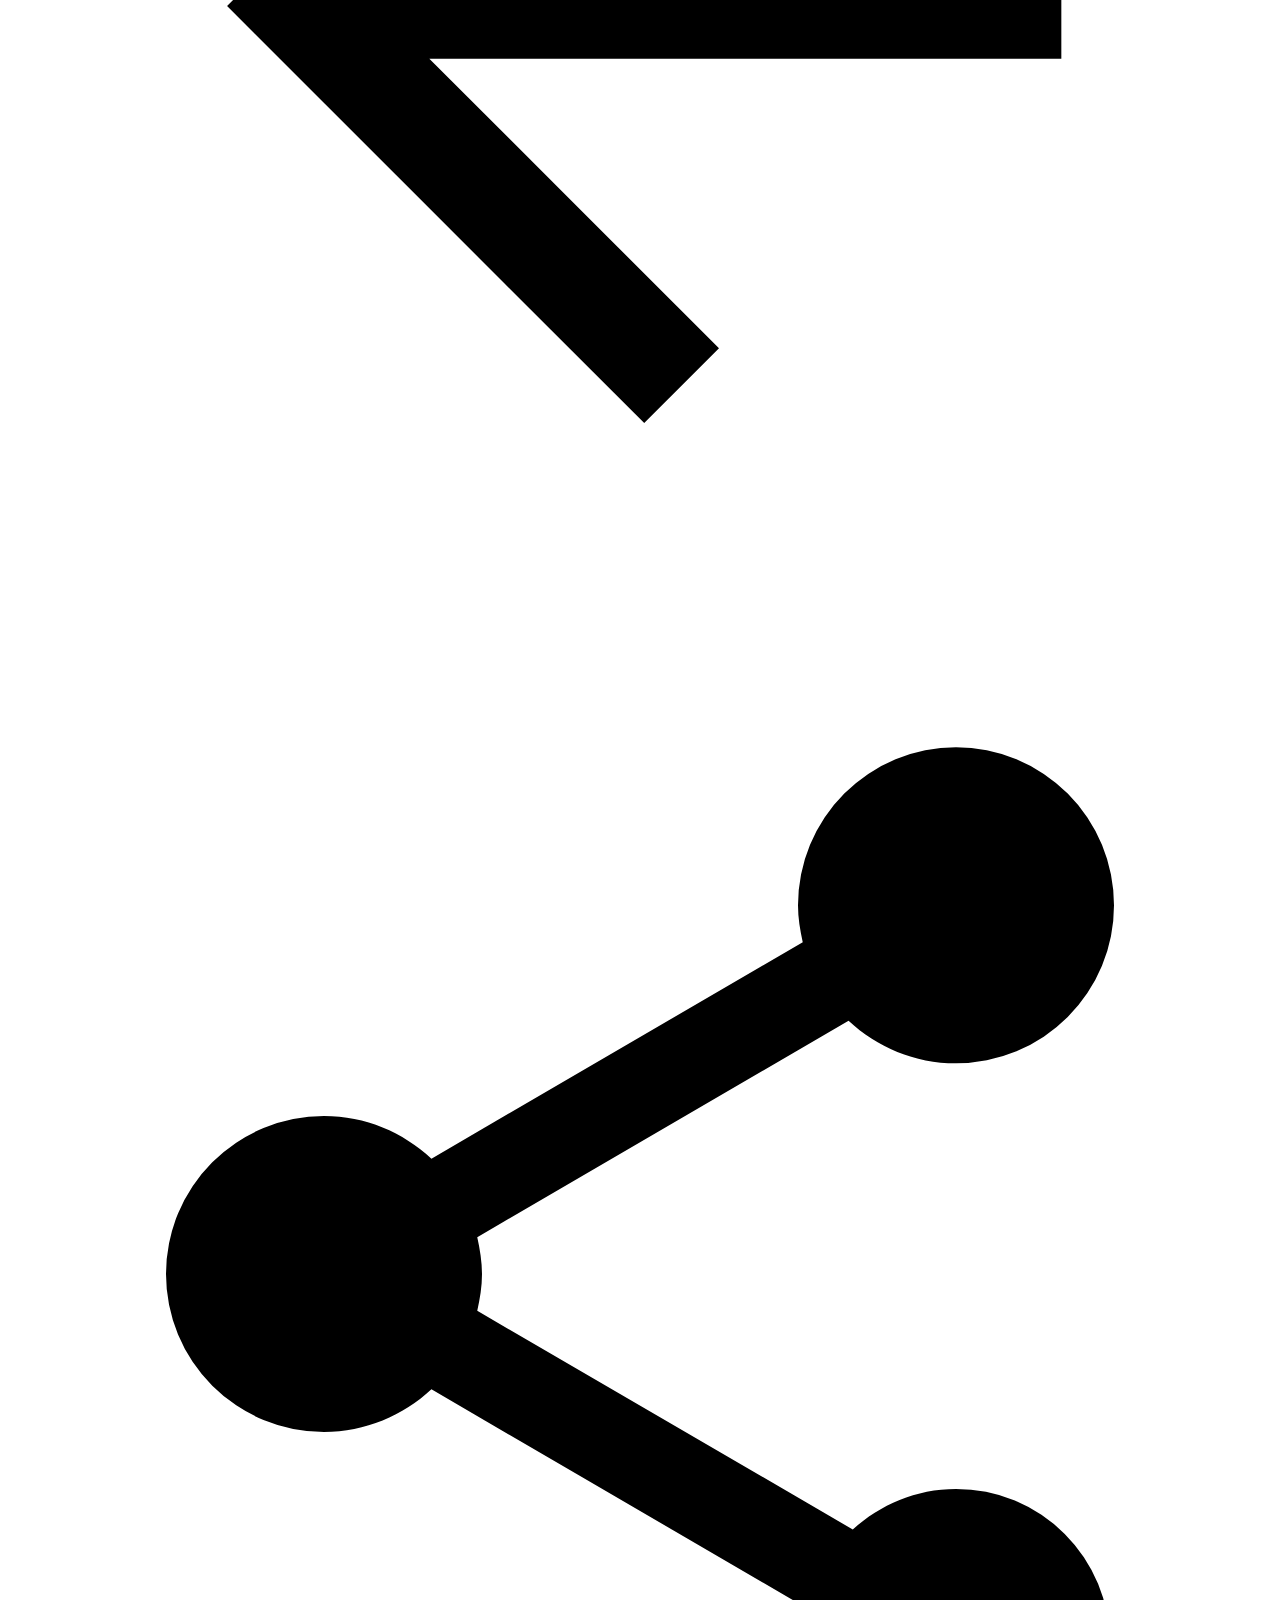
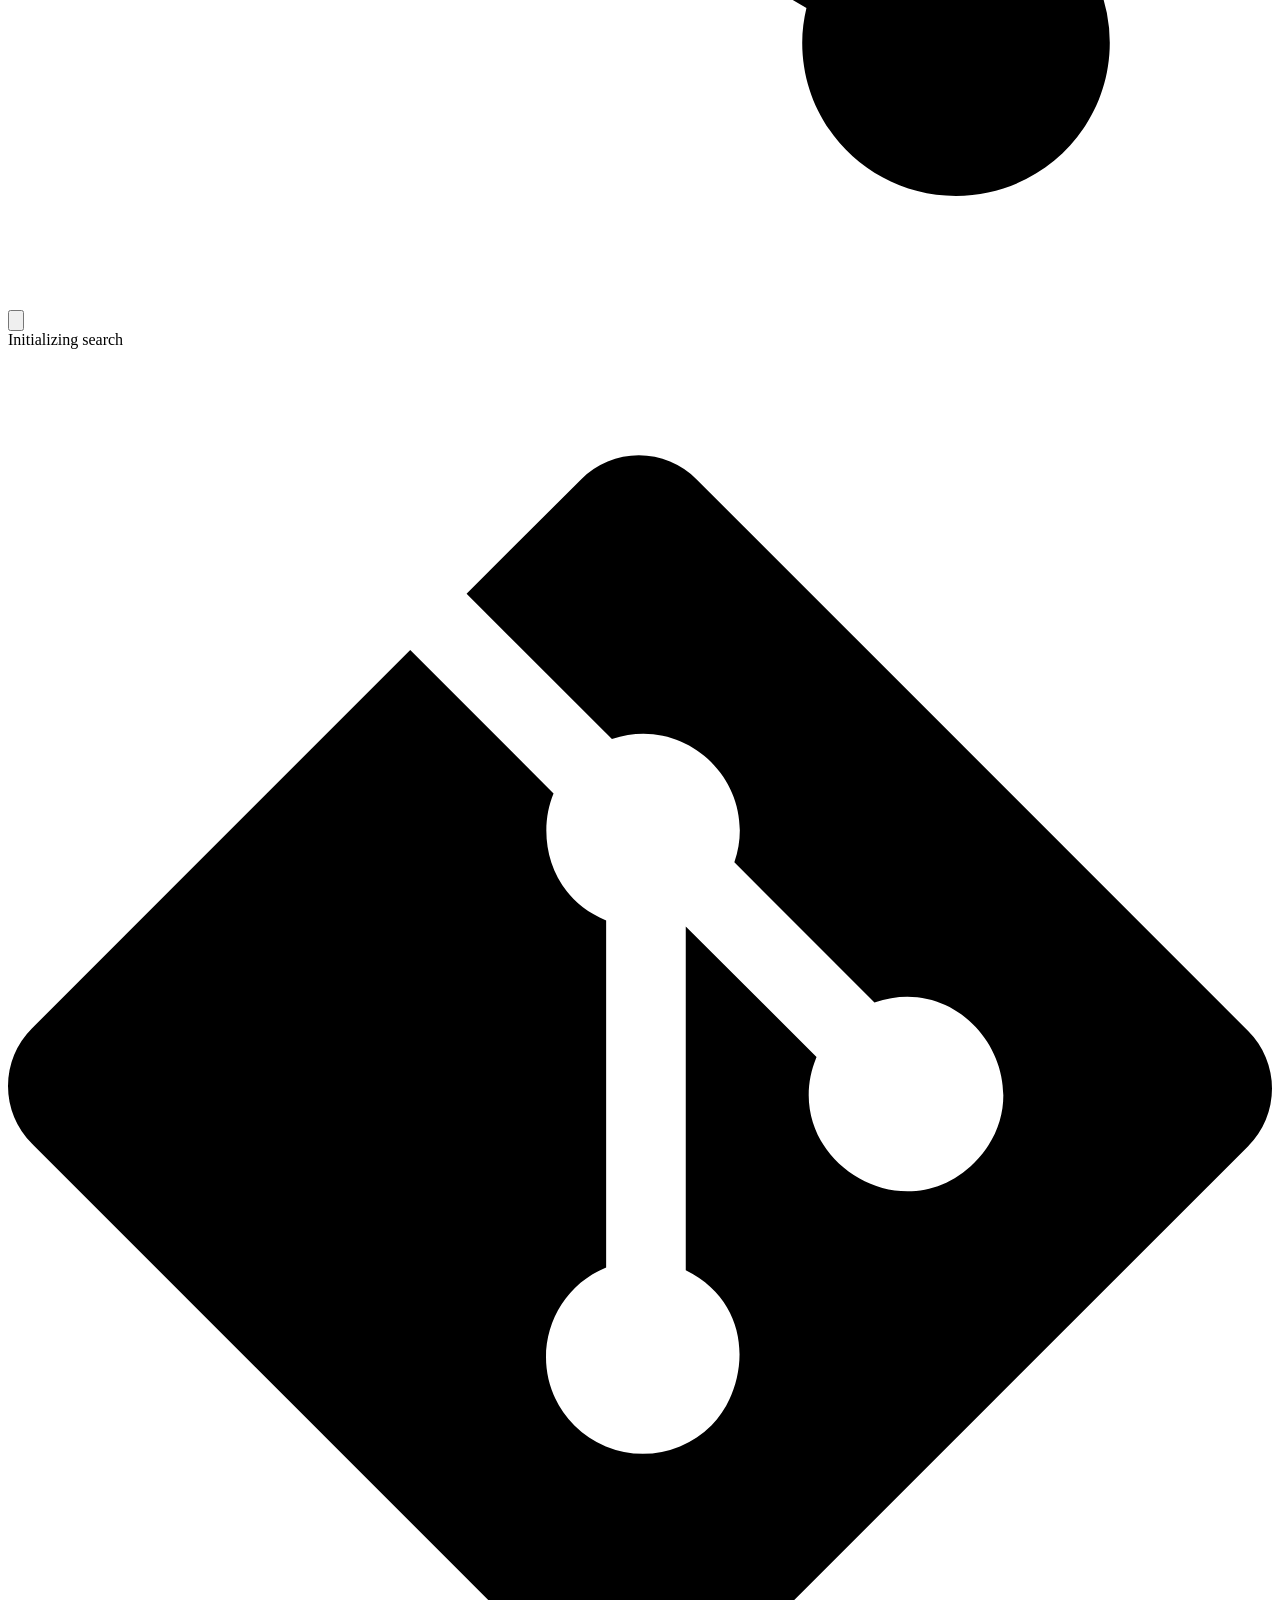
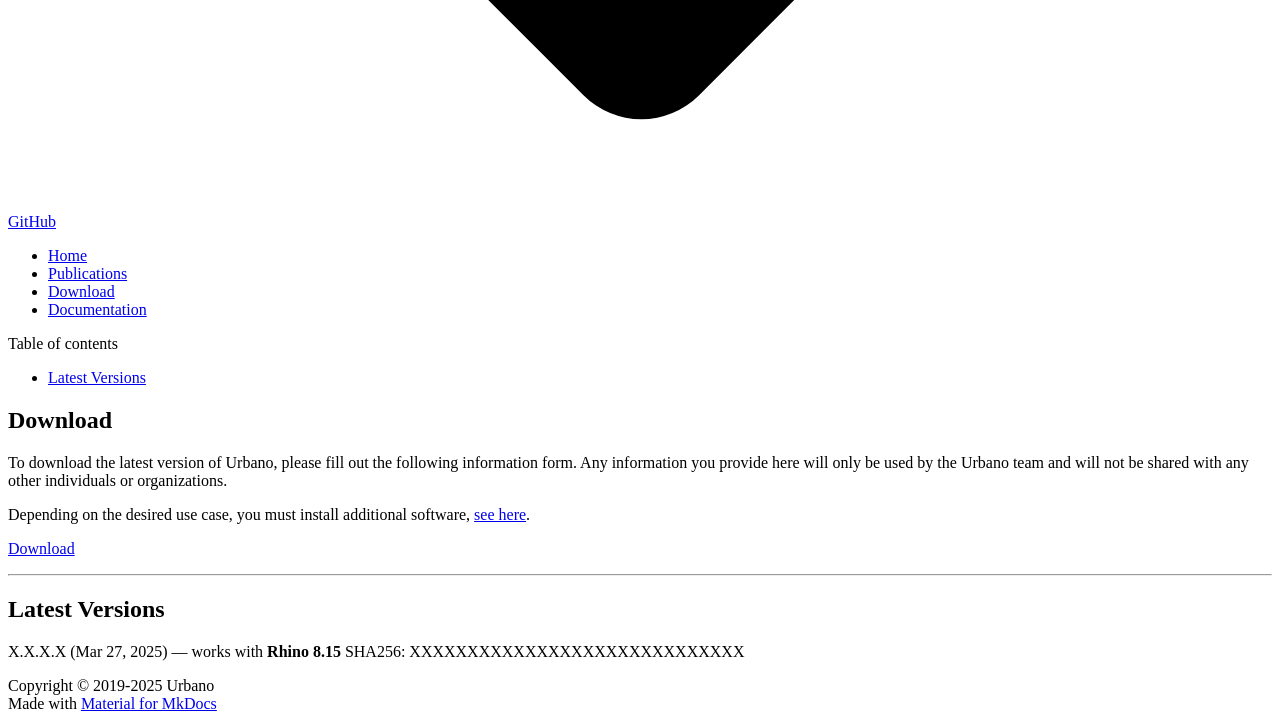
==== commit 68c5b2bb: "Deployed 6b44ad4 with MkDocs version: 1.6.1" ====
--- a/download/index.html
+++ b/download/index.html
@@ -7,7 +7,7 @@
     .gdesc-inner { font-size: 0.75rem; }
     body[data-md-color-scheme="slate"] .gdesc-inner { background: var(--md-default-bg-color);}
     body[data-md-color-scheme="slate"] .gslide-title { color: var(--md-default-fg-color);}
-    body[data-md-color-scheme="slate"] .gslide-desc { color: var(--md-default-fg-color);}</style><script src=../assets/javascripts/glightbox.min.js></script></head> <body dir=ltr data-md-color-scheme=default data-md-color-primary=white data-md-color-accent=indigo> <input class=md-toggle data-md-toggle=drawer type=checkbox id=__drawer autocomplete=off> <input class=md-toggle data-md-toggle=search type=checkbox id=__search autocomplete=off> <label class=md-overlay for=__drawer></label> <div data-md-component=skip> <a href=#download class=md-skip> Skip to content </a> </div> <div data-md-component=announce> <aside class=md-banner> <div class="md-banner__inner md-grid md-typeset"> <button class="md-banner__button md-icon" aria-label="Don't show this again"> <svg xmlns=http://www.w3.org/2000/svg viewbox="0 0 24 24"><path d="M19 6.41 17.59 5 12 10.59 6.41 5 5 6.41 10.59 12 5 17.59 6.41 19 12 13.41 17.59 19 19 17.59 13.41 12z"/></svg> </button> For updates follow <strong>Urbano</strong> on <a rel=me href=https://www.linkedin.com/company/urbano-io> <span class="twemoji linkedin"> <svg xmlns=http://www.w3.org/2000/svg viewbox="0 0 448 512"><!-- Font Awesome Free 6.7.2 by @fontawesome - https://fontawesome.com License - https://fontawesome.com/license/free (Icons: CC BY 4.0, Fonts: SIL OFL 1.1, Code: MIT License) Copyright 2024 Fonticons, Inc.--><path d="M416 32H31.9C14.3 32 0 46.5 0 64.3v383.4C0 465.5 14.3 480 31.9 480H416c17.6 0 32-14.5 32-32.3V64.3c0-17.8-14.4-32.3-32-32.3M135.4 416H69V202.2h66.5V416zm-33.2-243c-21.3 0-38.5-17.3-38.5-38.5S80.9 96 102.2 96c21.2 0 38.5 17.3 38.5 38.5 0 21.3-17.2 38.5-38.5 38.5m282.1 243h-66.4V312c0-24.8-.5-56.7-34.5-56.7-34.6 0-39.9 27-39.9 54.9V416h-66.4V202.2h63.7v29.2h.9c8.9-16.8 30.6-34.5 62.9-34.5 67.2 0 79.7 44.3 79.7 101.9z"/></svg> </span> <strong>LinkedIn</strong> </a> </div> <script>var el=document.querySelector("[data-md-component=announce]");if(el){var content=el.querySelector(".md-typeset");__md_hash(content.innerHTML)===__md_get("__announce")&&(el.hidden=!0)}</script> </aside> </div> <header class=md-header data-md-component=header> <nav class="md-header__inner md-grid" aria-label=Header> <a href=.. title=Urbano class="md-header__button md-logo" aria-label=Urbano data-md-component=logo> <img src=../assets/cd/favicon.png alt=logo> </a> <label class="md-header__button md-icon" for=__drawer> <svg xmlns=http://www.w3.org/2000/svg viewbox="0 0 24 24"><path d="M3 6h18v2H3zm0 5h18v2H3zm0 5h18v2H3z"/></svg> </label> <div class=md-header__title data-md-component=header-title> <div class=md-header__ellipsis> <div class=md-header__topic> <span class=md-ellipsis> Urbano </span> </div> <div class=md-header__topic data-md-component=header-topic> <span class=md-ellipsis> Download </span> </div> </div> </div> <label class="md-header__button md-icon" for=__search> <svg xmlns=http://www.w3.org/2000/svg viewbox="0 0 24 24"><path d="M9.5 3A6.5 6.5 0 0 1 16 9.5c0 1.61-.59 3.09-1.56 4.23l.27.27h.79l5 5-1.5 1.5-5-5v-.79l-.27-.27A6.52 6.52 0 0 1 9.5 16 6.5 6.5 0 0 1 3 9.5 6.5 6.5 0 0 1 9.5 3m0 2C7 5 5 7 5 9.5S7 14 9.5 14 14 12 14 9.5 12 5 9.5 5"/></svg> </label> <div class=md-search data-md-component=search role=dialog> <label class=md-search__overlay for=__search></label> <div class=md-search__inner role=search> <form class=md-search__form name=search> <input type=text class=md-search__input name=query aria-label=Search placeholder=Search autocapitalize=off autocorrect=off autocomplete=off spellcheck=false data-md-component=search-query required> <label class="md-search__icon md-icon" for=__search> <svg xmlns=http://www.w3.org/2000/svg viewbox="0 0 24 24"><path d="M9.5 3A6.5 6.5 0 0 1 16 9.5c0 1.61-.59 3.09-1.56 4.23l.27.27h.79l5 5-1.5 1.5-5-5v-.79l-.27-.27A6.52 6.52 0 0 1 9.5 16 6.5 6.5 0 0 1 3 9.5 6.5 6.5 0 0 1 9.5 3m0 2C7 5 5 7 5 9.5S7 14 9.5 14 14 12 14 9.5 12 5 9.5 5"/></svg> <svg xmlns=http://www.w3.org/2000/svg viewbox="0 0 24 24"><path d="M20 11v2H8l5.5 5.5-1.42 1.42L4.16 12l7.92-7.92L13.5 5.5 8 11z"/></svg> </label> <nav class=md-search__options aria-label=Search> <a href=javascript:void(0) class="md-search__icon md-icon" title=Share aria-label=Share data-clipboard data-clipboard-text data-md-component=search-share tabindex=-1> <svg xmlns=http://www.w3.org/2000/svg viewbox="0 0 24 24"><path d="M18 16.08c-.76 0-1.44.3-1.96.77L8.91 12.7c.05-.23.09-.46.09-.7s-.04-.47-.09-.7l7.05-4.11c.54.5 1.25.81 2.04.81a3 3 0 0 0 3-3 3 3 0 0 0-3-3 3 3 0 0 0-3 3c0 .24.04.47.09.7L8.04 9.81C7.5 9.31 6.79 9 6 9a3 3 0 0 0-3 3 3 3 0 0 0 3 3c.79 0 1.5-.31 2.04-.81l7.12 4.15c-.05.21-.08.43-.08.66 0 1.61 1.31 2.91 2.92 2.91s2.92-1.3 2.92-2.91A2.92 2.92 0 0 0 18 16.08"/></svg> </a> <button type=reset class="md-search__icon md-icon" title=Clear aria-label=Clear tabindex=-1> <svg xmlns=http://www.w3.org/2000/svg viewbox="0 0 24 24"><path d="M19 6.41 17.59 5 12 10.59 6.41 5 5 6.41 10.59 12 5 17.59 6.41 19 12 13.41 17.59 19 19 17.59 13.41 12z"/></svg> </button> </nav> <div class=md-search__suggest data-md-component=search-suggest></div> </form> <div class=md-search__output> <div class=md-search__scrollwrap tabindex=0 data-md-scrollfix> <div class=md-search-result data-md-component=search-result> <div class=md-search-result__meta> Initializing search </div> <ol class=md-search-result__list role=presentation></ol> </div> </div> </div> </div> </div> <div class=md-header__source> <a href=https://github.com/Urbano.io/Urbano-Website title="Go to repository" class=md-source data-md-component=source> <div class="md-source__icon md-icon"> <svg xmlns=http://www.w3.org/2000/svg viewbox="0 0 448 512"><!-- Font Awesome Free 6.7.2 by @fontawesome - https://fontawesome.com License - https://fontawesome.com/license/free (Icons: CC BY 4.0, Fonts: SIL OFL 1.1, Code: MIT License) Copyright 2024 Fonticons, Inc.--><path d="M439.55 236.05 244 40.45a28.87 28.87 0 0 0-40.81 0l-40.66 40.63 51.52 51.52c27.06-9.14 52.68 16.77 43.39 43.68l49.66 49.66c34.23-11.8 61.18 31 35.47 56.69-26.49 26.49-70.21-2.87-56-37.34L240.22 199v121.85c25.3 12.54 22.26 41.85 9.08 55a34.34 34.34 0 0 1-48.55 0c-17.57-17.6-11.07-46.91 11.25-56v-123c-20.8-8.51-24.6-30.74-18.64-45L142.57 101 8.45 235.14a28.86 28.86 0 0 0 0 40.81l195.61 195.6a28.86 28.86 0 0 0 40.8 0l194.69-194.69a28.86 28.86 0 0 0 0-40.81"/></svg> </div> <div class=md-source__repository> GitHub </div> </a> </div> </nav> </header> <div class=md-container data-md-component=container> <nav class=md-tabs aria-label=Tabs data-md-component=tabs> <div class=md-grid> <ul class=md-tabs__list> <li class=md-tabs__item> <a href=.. class=md-tabs__link> Home </a> </li> <li class=md-tabs__item> <a href=../publications/ class=md-tabs__link> Publications </a> </li> <li class="md-tabs__item md-tabs__item--active"> <a href=./ class=md-tabs__link> Download </a> </li> <li class=md-tabs__item> <a href=https://docs.urbano.io class=md-tabs__link> Documentation </a> </li> </ul> </div> </nav> <main class=md-main data-md-component=main> <div class="md-main__inner md-grid"> <div class="md-sidebar md-sidebar--primary" data-md-component=sidebar data-md-type=navigation> <div class=md-sidebar__scrollwrap> <div class=md-sidebar__inner> <nav class="md-nav md-nav--primary md-nav--lifted" aria-label=Navigation data-md-level=0> <label class=md-nav__title for=__drawer> <a href=.. title=Urbano class="md-nav__button md-logo" aria-label=Urbano data-md-component=logo> <img src=../assets/cd/favicon.png alt=logo> </a> Urbano </label> <div class=md-nav__source> <a href=https://github.com/Urbano.io/Urbano-Website title="Go to repository" class=md-source data-md-component=source> <div class="md-source__icon md-icon"> <svg xmlns=http://www.w3.org/2000/svg viewbox="0 0 448 512"><!-- Font Awesome Free 6.7.2 by @fontawesome - https://fontawesome.com License - https://fontawesome.com/license/free (Icons: CC BY 4.0, Fonts: SIL OFL 1.1, Code: MIT License) Copyright 2024 Fonticons, Inc.--><path d="M439.55 236.05 244 40.45a28.87 28.87 0 0 0-40.81 0l-40.66 40.63 51.52 51.52c27.06-9.14 52.68 16.77 43.39 43.68l49.66 49.66c34.23-11.8 61.18 31 35.47 56.69-26.49 26.49-70.21-2.87-56-37.34L240.22 199v121.85c25.3 12.54 22.26 41.85 9.08 55a34.34 34.34 0 0 1-48.55 0c-17.57-17.6-11.07-46.91 11.25-56v-123c-20.8-8.51-24.6-30.74-18.64-45L142.57 101 8.45 235.14a28.86 28.86 0 0 0 0 40.81l195.61 195.6a28.86 28.86 0 0 0 40.8 0l194.69-194.69a28.86 28.86 0 0 0 0-40.81"/></svg> </div> <div class=md-source__repository> GitHub </div> </a> </div> <ul class=md-nav__list data-md-scrollfix> <li class=md-nav__item> <a href=.. class=md-nav__link> <span class=md-ellipsis> Home </span> </a> </li> <li class=md-nav__item> <a href=../publications/ class=md-nav__link> <span class=md-ellipsis> Publications </span> </a> </li> <li class="md-nav__item md-nav__item--active"> <input class="md-nav__toggle md-toggle" type=checkbox id=__toc> <label class="md-nav__link md-nav__link--active" for=__toc> <span class=md-ellipsis> Download </span> <span class="md-nav__icon md-icon"></span> </label> <a href=./ class="md-nav__link md-nav__link--active"> <span class=md-ellipsis> Download </span> </a> <nav class="md-nav md-nav--secondary" aria-label="Table of contents"> <label class=md-nav__title for=__toc> <span class="md-nav__icon md-icon"></span> Table of contents </label> <ul class=md-nav__list data-md-component=toc data-md-scrollfix> <li class=md-nav__item> <a href=#latest-versions class=md-nav__link> <span class=md-ellipsis> Latest Versions </span> </a> </li> </ul> </nav> </li> <li class=md-nav__item> <a href=https://docs.urbano.io class=md-nav__link> <span class=md-ellipsis> Documentation </span> </a> </li> </ul> </nav> </div> </div> </div> <div class="md-sidebar md-sidebar--secondary" data-md-component=sidebar data-md-type=toc> <div class=md-sidebar__scrollwrap> <div class=md-sidebar__inner> <nav class="md-nav md-nav--secondary" aria-label="Table of contents"> <label class=md-nav__title for=__toc> <span class="md-nav__icon md-icon"></span> Table of contents </label> <ul class=md-nav__list data-md-component=toc data-md-scrollfix> <li class=md-nav__item> <a href=#latest-versions class=md-nav__link> <span class=md-ellipsis> Latest Versions </span> </a> </li> </ul> </nav> </div> </div> </div> <div class=md-content data-md-component=content> <article class="md-content__inner md-typeset"> <a href=https://github.com/Urbano.io/Urbano-Website/blob/main/docs/download.md title="Edit this page" class="md-content__button md-icon"> <svg xmlns=http://www.w3.org/2000/svg viewbox="0 0 24 24"><path d="M10 20H6V4h7v5h5v3.1l2-2V8l-6-6H6c-1.1 0-2 .9-2 2v16c0 1.1.9 2 2 2h4zm10.2-7c.1 0 .3.1.4.2l1.3 1.3c.2.2.2.6 0 .8l-1 1-2.1-2.1 1-1c.1-.1.2-.2.4-.2m0 3.9L14.1 23H12v-2.1l6.1-6.1z"/></svg> </a> <a href=https://github.com/Urbano.io/Urbano-Website/raw/main/docs/download.md title="View source of this page" class="md-content__button md-icon"> <svg xmlns=http://www.w3.org/2000/svg viewbox="0 0 24 24"><path d="M17 18c.56 0 1 .44 1 1s-.44 1-1 1-1-.44-1-1 .44-1 1-1m0-3c-2.73 0-5.06 1.66-6 4 .94 2.34 3.27 4 6 4s5.06-1.66 6-4c-.94-2.34-3.27-4-6-4m0 6.5a2.5 2.5 0 0 1-2.5-2.5 2.5 2.5 0 0 1 2.5-2.5 2.5 2.5 0 0 1 2.5 2.5 2.5 2.5 0 0 1-2.5 2.5M9.27 20H6V4h7v5h5v4.07c.7.08 1.36.25 2 .49V8l-6-6H6a2 2 0 0 0-2 2v16a2 2 0 0 0 2 2h4.5a8.2 8.2 0 0 1-1.23-2"/></svg> </a> <style>
+    body[data-md-color-scheme="slate"] .gslide-desc { color: var(--md-default-fg-color);}</style><script src=../assets/javascripts/glightbox.min.js></script></head> <body dir=ltr data-md-color-scheme=default data-md-color-primary=white data-md-color-accent=indigo> <input class=md-toggle data-md-toggle=drawer type=checkbox id=__drawer autocomplete=off> <input class=md-toggle data-md-toggle=search type=checkbox id=__search autocomplete=off> <label class=md-overlay for=__drawer></label> <div data-md-component=skip> <a href=#download class=md-skip> Skip to content </a> </div> <div data-md-component=announce> <aside class=md-banner> <div class="md-banner__inner md-grid md-typeset"> <button class="md-banner__button md-icon" aria-label="Don't show this again"> <svg xmlns=http://www.w3.org/2000/svg viewbox="0 0 24 24"><path d="M19 6.41 17.59 5 12 10.59 6.41 5 5 6.41 10.59 12 5 17.59 6.41 19 12 13.41 17.59 19 19 17.59 13.41 12z"/></svg> </button> For updates follow <strong>Urbano</strong> on <a rel=me href=https://www.linkedin.com/company/urbano-io> <span class="twemoji linkedin"> <svg xmlns=http://www.w3.org/2000/svg viewbox="0 0 448 512"><!-- Font Awesome Free 6.7.2 by @fontawesome - https://fontawesome.com License - https://fontawesome.com/license/free (Icons: CC BY 4.0, Fonts: SIL OFL 1.1, Code: MIT License) Copyright 2024 Fonticons, Inc.--><path d="M416 32H31.9C14.3 32 0 46.5 0 64.3v383.4C0 465.5 14.3 480 31.9 480H416c17.6 0 32-14.5 32-32.3V64.3c0-17.8-14.4-32.3-32-32.3M135.4 416H69V202.2h66.5V416zm-33.2-243c-21.3 0-38.5-17.3-38.5-38.5S80.9 96 102.2 96c21.2 0 38.5 17.3 38.5 38.5 0 21.3-17.2 38.5-38.5 38.5m282.1 243h-66.4V312c0-24.8-.5-56.7-34.5-56.7-34.6 0-39.9 27-39.9 54.9V416h-66.4V202.2h63.7v29.2h.9c8.9-16.8 30.6-34.5 62.9-34.5 67.2 0 79.7 44.3 79.7 101.9z"/></svg> </span> <strong>LinkedIn</strong> </a> </div> <script>var el=document.querySelector("[data-md-component=announce]");if(el){var content=el.querySelector(".md-typeset");__md_hash(content.innerHTML)===__md_get("__announce")&&(el.hidden=!0)}</script> </aside> </div> <header class=md-header data-md-component=header> <nav class="md-header__inner md-grid" aria-label=Header> <a href=.. title=Urbano class="md-header__button md-logo" aria-label=Urbano data-md-component=logo> <img src=../assets/cd/favicon.png alt=logo> </a> <label class="md-header__button md-icon" for=__drawer> <svg xmlns=http://www.w3.org/2000/svg viewbox="0 0 24 24"><path d="M3 6h18v2H3zm0 5h18v2H3zm0 5h18v2H3z"/></svg> </label> <div class=md-header__title data-md-component=header-title> <div class=md-header__ellipsis> <div class=md-header__topic> <span class=md-ellipsis> Urbano </span> </div> <div class=md-header__topic data-md-component=header-topic> <span class=md-ellipsis> Download </span> </div> </div> </div> <label class="md-header__button md-icon" for=__search> <svg xmlns=http://www.w3.org/2000/svg viewbox="0 0 24 24"><path d="M9.5 3A6.5 6.5 0 0 1 16 9.5c0 1.61-.59 3.09-1.56 4.23l.27.27h.79l5 5-1.5 1.5-5-5v-.79l-.27-.27A6.52 6.52 0 0 1 9.5 16 6.5 6.5 0 0 1 3 9.5 6.5 6.5 0 0 1 9.5 3m0 2C7 5 5 7 5 9.5S7 14 9.5 14 14 12 14 9.5 12 5 9.5 5"/></svg> </label> <div class=md-search data-md-component=search role=dialog> <label class=md-search__overlay for=__search></label> <div class=md-search__inner role=search> <form class=md-search__form name=search> <input type=text class=md-search__input name=query aria-label=Search placeholder=Search autocapitalize=off autocorrect=off autocomplete=off spellcheck=false data-md-component=search-query required> <label class="md-search__icon md-icon" for=__search> <svg xmlns=http://www.w3.org/2000/svg viewbox="0 0 24 24"><path d="M9.5 3A6.5 6.5 0 0 1 16 9.5c0 1.61-.59 3.09-1.56 4.23l.27.27h.79l5 5-1.5 1.5-5-5v-.79l-.27-.27A6.52 6.52 0 0 1 9.5 16 6.5 6.5 0 0 1 3 9.5 6.5 6.5 0 0 1 9.5 3m0 2C7 5 5 7 5 9.5S7 14 9.5 14 14 12 14 9.5 12 5 9.5 5"/></svg> <svg xmlns=http://www.w3.org/2000/svg viewbox="0 0 24 24"><path d="M20 11v2H8l5.5 5.5-1.42 1.42L4.16 12l7.92-7.92L13.5 5.5 8 11z"/></svg> </label> <nav class=md-search__options aria-label=Search> <a href=javascript:void(0) class="md-search__icon md-icon" title=Share aria-label=Share data-clipboard data-clipboard-text data-md-component=search-share tabindex=-1> <svg xmlns=http://www.w3.org/2000/svg viewbox="0 0 24 24"><path d="M18 16.08c-.76 0-1.44.3-1.96.77L8.91 12.7c.05-.23.09-.46.09-.7s-.04-.47-.09-.7l7.05-4.11c.54.5 1.25.81 2.04.81a3 3 0 0 0 3-3 3 3 0 0 0-3-3 3 3 0 0 0-3 3c0 .24.04.47.09.7L8.04 9.81C7.5 9.31 6.79 9 6 9a3 3 0 0 0-3 3 3 3 0 0 0 3 3c.79 0 1.5-.31 2.04-.81l7.12 4.15c-.05.21-.08.43-.08.66 0 1.61 1.31 2.91 2.92 2.91s2.92-1.3 2.92-2.91A2.92 2.92 0 0 0 18 16.08"/></svg> </a> <button type=reset class="md-search__icon md-icon" title=Clear aria-label=Clear tabindex=-1> <svg xmlns=http://www.w3.org/2000/svg viewbox="0 0 24 24"><path d="M19 6.41 17.59 5 12 10.59 6.41 5 5 6.41 10.59 12 5 17.59 6.41 19 12 13.41 17.59 19 19 17.59 13.41 12z"/></svg> </button> </nav> <div class=md-search__suggest data-md-component=search-suggest></div> </form> <div class=md-search__output> <div class=md-search__scrollwrap tabindex=0 data-md-scrollfix> <div class=md-search-result data-md-component=search-result> <div class=md-search-result__meta> Initializing search </div> <ol class=md-search-result__list role=presentation></ol> </div> </div> </div> </div> </div> <div class=md-header__source> <a href=https://github.com/Urbano-io/Urbano-Website title="Go to repository" class=md-source data-md-component=source> <div class="md-source__icon md-icon"> <svg xmlns=http://www.w3.org/2000/svg viewbox="0 0 448 512"><!-- Font Awesome Free 6.7.2 by @fontawesome - https://fontawesome.com License - https://fontawesome.com/license/free (Icons: CC BY 4.0, Fonts: SIL OFL 1.1, Code: MIT License) Copyright 2024 Fonticons, Inc.--><path d="M439.55 236.05 244 40.45a28.87 28.87 0 0 0-40.81 0l-40.66 40.63 51.52 51.52c27.06-9.14 52.68 16.77 43.39 43.68l49.66 49.66c34.23-11.8 61.18 31 35.47 56.69-26.49 26.49-70.21-2.87-56-37.34L240.22 199v121.85c25.3 12.54 22.26 41.85 9.08 55a34.34 34.34 0 0 1-48.55 0c-17.57-17.6-11.07-46.91 11.25-56v-123c-20.8-8.51-24.6-30.74-18.64-45L142.57 101 8.45 235.14a28.86 28.86 0 0 0 0 40.81l195.61 195.6a28.86 28.86 0 0 0 40.8 0l194.69-194.69a28.86 28.86 0 0 0 0-40.81"/></svg> </div> <div class=md-source__repository> GitHub </div> </a> </div> </nav> </header> <div class=md-container data-md-component=container> <nav class=md-tabs aria-label=Tabs data-md-component=tabs> <div class=md-grid> <ul class=md-tabs__list> <li class=md-tabs__item> <a href=.. class=md-tabs__link> Home </a> </li> <li class=md-tabs__item> <a href=../publications/ class=md-tabs__link> Publications </a> </li> <li class="md-tabs__item md-tabs__item--active"> <a href=./ class=md-tabs__link> Download </a> </li> <li class=md-tabs__item> <a href=https://docs.urbano.io class=md-tabs__link> Documentation </a> </li> </ul> </div> </nav> <main class=md-main data-md-component=main> <div class="md-main__inner md-grid"> <div class="md-sidebar md-sidebar--primary" data-md-component=sidebar data-md-type=navigation> <div class=md-sidebar__scrollwrap> <div class=md-sidebar__inner> <nav class="md-nav md-nav--primary md-nav--lifted" aria-label=Navigation data-md-level=0> <label class=md-nav__title for=__drawer> <a href=.. title=Urbano class="md-nav__button md-logo" aria-label=Urbano data-md-component=logo> <img src=../assets/cd/favicon.png alt=logo> </a> Urbano </label> <div class=md-nav__source> <a href=https://github.com/Urbano-io/Urbano-Website title="Go to repository" class=md-source data-md-component=source> <div class="md-source__icon md-icon"> <svg xmlns=http://www.w3.org/2000/svg viewbox="0 0 448 512"><!-- Font Awesome Free 6.7.2 by @fontawesome - https://fontawesome.com License - https://fontawesome.com/license/free (Icons: CC BY 4.0, Fonts: SIL OFL 1.1, Code: MIT License) Copyright 2024 Fonticons, Inc.--><path d="M439.55 236.05 244 40.45a28.87 28.87 0 0 0-40.81 0l-40.66 40.63 51.52 51.52c27.06-9.14 52.68 16.77 43.39 43.68l49.66 49.66c34.23-11.8 61.18 31 35.47 56.69-26.49 26.49-70.21-2.87-56-37.34L240.22 199v121.85c25.3 12.54 22.26 41.85 9.08 55a34.34 34.34 0 0 1-48.55 0c-17.57-17.6-11.07-46.91 11.25-56v-123c-20.8-8.51-24.6-30.74-18.64-45L142.57 101 8.45 235.14a28.86 28.86 0 0 0 0 40.81l195.61 195.6a28.86 28.86 0 0 0 40.8 0l194.69-194.69a28.86 28.86 0 0 0 0-40.81"/></svg> </div> <div class=md-source__repository> GitHub </div> </a> </div> <ul class=md-nav__list data-md-scrollfix> <li class=md-nav__item> <a href=.. class=md-nav__link> <span class=md-ellipsis> Home </span> </a> </li> <li class=md-nav__item> <a href=../publications/ class=md-nav__link> <span class=md-ellipsis> Publications </span> </a> </li> <li class="md-nav__item md-nav__item--active"> <input class="md-nav__toggle md-toggle" type=checkbox id=__toc> <label class="md-nav__link md-nav__link--active" for=__toc> <span class=md-ellipsis> Download </span> <span class="md-nav__icon md-icon"></span> </label> <a href=./ class="md-nav__link md-nav__link--active"> <span class=md-ellipsis> Download </span> </a> <nav class="md-nav md-nav--secondary" aria-label="Table of contents"> <label class=md-nav__title for=__toc> <span class="md-nav__icon md-icon"></span> Table of contents </label> <ul class=md-nav__list data-md-component=toc data-md-scrollfix> <li class=md-nav__item> <a href=#latest-versions class=md-nav__link> <span class=md-ellipsis> Latest Versions </span> </a> </li> </ul> </nav> </li> <li class=md-nav__item> <a href=https://docs.urbano.io class=md-nav__link> <span class=md-ellipsis> Documentation </span> </a> </li> </ul> </nav> </div> </div> </div> <div class="md-sidebar md-sidebar--secondary" data-md-component=sidebar data-md-type=toc> <div class=md-sidebar__scrollwrap> <div class=md-sidebar__inner> <nav class="md-nav md-nav--secondary" aria-label="Table of contents"> <label class=md-nav__title for=__toc> <span class="md-nav__icon md-icon"></span> Table of contents </label> <ul class=md-nav__list data-md-component=toc data-md-scrollfix> <li class=md-nav__item> <a href=#latest-versions class=md-nav__link> <span class=md-ellipsis> Latest Versions </span> </a> </li> </ul> </nav> </div> </div> </div> <div class=md-content data-md-component=content> <article class="md-content__inner md-typeset"> <a href=https://github.com/Urbano-io/Urbano-Website/blob/main/docs/download.md title="Edit this page" class="md-content__button md-icon"> <svg xmlns=http://www.w3.org/2000/svg viewbox="0 0 24 24"><path d="M10 20H6V4h7v5h5v3.1l2-2V8l-6-6H6c-1.1 0-2 .9-2 2v16c0 1.1.9 2 2 2h4zm10.2-7c.1 0 .3.1.4.2l1.3 1.3c.2.2.2.6 0 .8l-1 1-2.1-2.1 1-1c.1-.1.2-.2.4-.2m0 3.9L14.1 23H12v-2.1l6.1-6.1z"/></svg> </a> <a href=https://github.com/Urbano-io/Urbano-Website/raw/main/docs/download.md title="View source of this page" class="md-content__button md-icon"> <svg xmlns=http://www.w3.org/2000/svg viewbox="0 0 24 24"><path d="M17 18c.56 0 1 .44 1 1s-.44 1-1 1-1-.44-1-1 .44-1 1-1m0-3c-2.73 0-5.06 1.66-6 4 .94 2.34 3.27 4 6 4s5.06-1.66 6-4c-.94-2.34-3.27-4-6-4m0 6.5a2.5 2.5 0 0 1-2.5-2.5 2.5 2.5 0 0 1 2.5-2.5 2.5 2.5 0 0 1 2.5 2.5 2.5 2.5 0 0 1-2.5 2.5M9.27 20H6V4h7v5h5v4.07c.7.08 1.36.25 2 .49V8l-6-6H6a2 2 0 0 0-2 2v16a2 2 0 0 0 2 2h4.5a8.2 8.2 0 0 1-1.23-2"/></svg> </a> <style>
     /* Application header should be static for the landing page */
     .md-header {
       position: initial;
@@ -23,6 +23,6 @@
   }
 
 
-</style> <h1 id=download>Download</h1> <p>To download the latest version of Urbano, please fill out the following information form. Any information you provide here will only be used by the Urbano team and will not be shared with any other individuals or organizations.</p> <p>Upon completing the form, you will receive an email with the download link for Eddy3D. Depending on the desired use case, you must install additional software, <a href=https://docs.urbano.com>see here</a>.</p> <p><a href=https://www.food4rhino.com/en/app/urbano>Download</a></p> <hr> <h2 id=latest-versions>Latest Versions</h2> <p>X.X.X.X (Mar 27, 2025) — works with <strong>Rhino 8.15</strong> SHA256: XXXXXXXXXXXXXXXXXXXXXXXXXXXXX</p> </article> </div> <script>var target=document.getElementById(location.hash.slice(1));target&&target.name&&(target.checked=target.name.startsWith("__tabbed_"))</script> </div> <button type=button class="md-top md-icon" data-md-component=top hidden> <svg xmlns=http://www.w3.org/2000/svg viewbox="0 0 24 24"><path d="M13 20h-2V8l-5.5 5.5-1.42-1.42L12 4.16l7.92 7.92-1.42 1.42L13 8z"/></svg> Back to top </button> </main> <footer class=md-footer> <div class="md-footer-meta md-typeset"> <div class="md-footer-meta__inner md-grid"> <div class=md-copyright> <div class=md-copyright__highlight> Copyright &copy; 2019-2025 Urbano </div> Made with <a href=https://squidfunk.github.io/mkdocs-material/ target=_blank rel=noopener> Material for MkDocs </a> </div> </div> </div> </footer> </div> <div class=md-dialog data-md-component=dialog> <div class="md-dialog__inner md-typeset"></div> </div> <div class=md-progress data-md-component=progress role=progressbar></div> <script id=__config type=application/json>{"base": "..", "features": ["tabs", "instant", "navigation.tabs", "content.action.edit", "content.action.view", "content.code.annotate", "content.code.copy", "content.tooltips", "navigation.expand", "navigation.indexes", "navigation.instant", "navigation.instant.prefetch", "navigation.instant.progress", "navigation.sections", "navigation.tabs", "navigation.top", "navigation.path", "navigation.tracking", "navigation.path", "search.highlight", "search.share", "search.suggest", "toc.follow", "announce.dismiss"], "search": "../assets/javascripts/workers/search.d50fe291.min.js", "tags": null, "translations": {"clipboard.copied": "Copied to clipboard", "clipboard.copy": "Copy to clipboard", "search.result.more.one": "1 more on this page", "search.result.more.other": "# more on this page", "search.result.none": "No matching documents", "search.result.one": "1 matching document", "search.result.other": "# matching documents", "search.result.placeholder": "Type to start searching", "search.result.term.missing": "Missing", "select.version": "Select version"}, "version": null}</script> <script src=../assets/javascripts/bundle.13a4f30d.min.js></script> <script src=../js/timeago.min.js></script> <script src=../js/timeago_mkdocs_material.js></script> <script id=init-glightbox>const lightbox = GLightbox({"touchNavigation": true, "loop": false, "zoomable": true, "draggable": true, "openEffect": "zoom", "closeEffect": "zoom", "slideEffect": "slide"});
+</style> <h1 id=download>Download</h1> <p>To download the latest version of Urbano, please fill out the following information form. Any information you provide here will only be used by the Urbano team and will not be shared with any other individuals or organizations.</p> <p>Depending on the desired use case, you must install additional software, <a href=https://docs.urbano.com>see here</a>.</p> <p><a href=https://www.food4rhino.com/en/app/urbano>Download</a></p> <hr> <h2 id=latest-versions>Latest Versions</h2> <p>X.X.X.X (Mar 27, 2025) — works with <strong>Rhino 8.15</strong> SHA256: XXXXXXXXXXXXXXXXXXXXXXXXXXXXX</p> </article> </div> <script>var target=document.getElementById(location.hash.slice(1));target&&target.name&&(target.checked=target.name.startsWith("__tabbed_"))</script> </div> <button type=button class="md-top md-icon" data-md-component=top hidden> <svg xmlns=http://www.w3.org/2000/svg viewbox="0 0 24 24"><path d="M13 20h-2V8l-5.5 5.5-1.42-1.42L12 4.16l7.92 7.92-1.42 1.42L13 8z"/></svg> Back to top </button> </main> <footer class=md-footer> <div class="md-footer-meta md-typeset"> <div class="md-footer-meta__inner md-grid"> <div class=md-copyright> <div class=md-copyright__highlight> Copyright &copy; 2019-2025 Urbano </div> Made with <a href=https://squidfunk.github.io/mkdocs-material/ target=_blank rel=noopener> Material for MkDocs </a> </div> </div> </div> </footer> </div> <div class=md-dialog data-md-component=dialog> <div class="md-dialog__inner md-typeset"></div> </div> <div class=md-progress data-md-component=progress role=progressbar></div> <script id=__config type=application/json>{"base": "..", "features": ["tabs", "instant", "navigation.tabs", "content.action.edit", "content.action.view", "content.code.annotate", "content.code.copy", "content.tooltips", "navigation.expand", "navigation.indexes", "navigation.instant", "navigation.instant.prefetch", "navigation.instant.progress", "navigation.sections", "navigation.tabs", "navigation.top", "navigation.path", "navigation.tracking", "navigation.path", "search.highlight", "search.share", "search.suggest", "toc.follow", "announce.dismiss"], "search": "../assets/javascripts/workers/search.d50fe291.min.js", "tags": null, "translations": {"clipboard.copied": "Copied to clipboard", "clipboard.copy": "Copy to clipboard", "search.result.more.one": "1 more on this page", "search.result.more.other": "# more on this page", "search.result.none": "No matching documents", "search.result.one": "1 matching document", "search.result.other": "# matching documents", "search.result.placeholder": "Type to start searching", "search.result.term.missing": "Missing", "select.version": "Select version"}, "version": null}</script> <script src=../assets/javascripts/bundle.13a4f30d.min.js></script> <script src=../js/timeago.min.js></script> <script src=../js/timeago_mkdocs_material.js></script> <script id=init-glightbox>const lightbox = GLightbox({"touchNavigation": true, "loop": false, "zoomable": true, "draggable": true, "openEffect": "zoom", "closeEffect": "zoom", "slideEffect": "slide"});
 document$.subscribe(() => { lightbox.reload() });
 </script></body> </html>
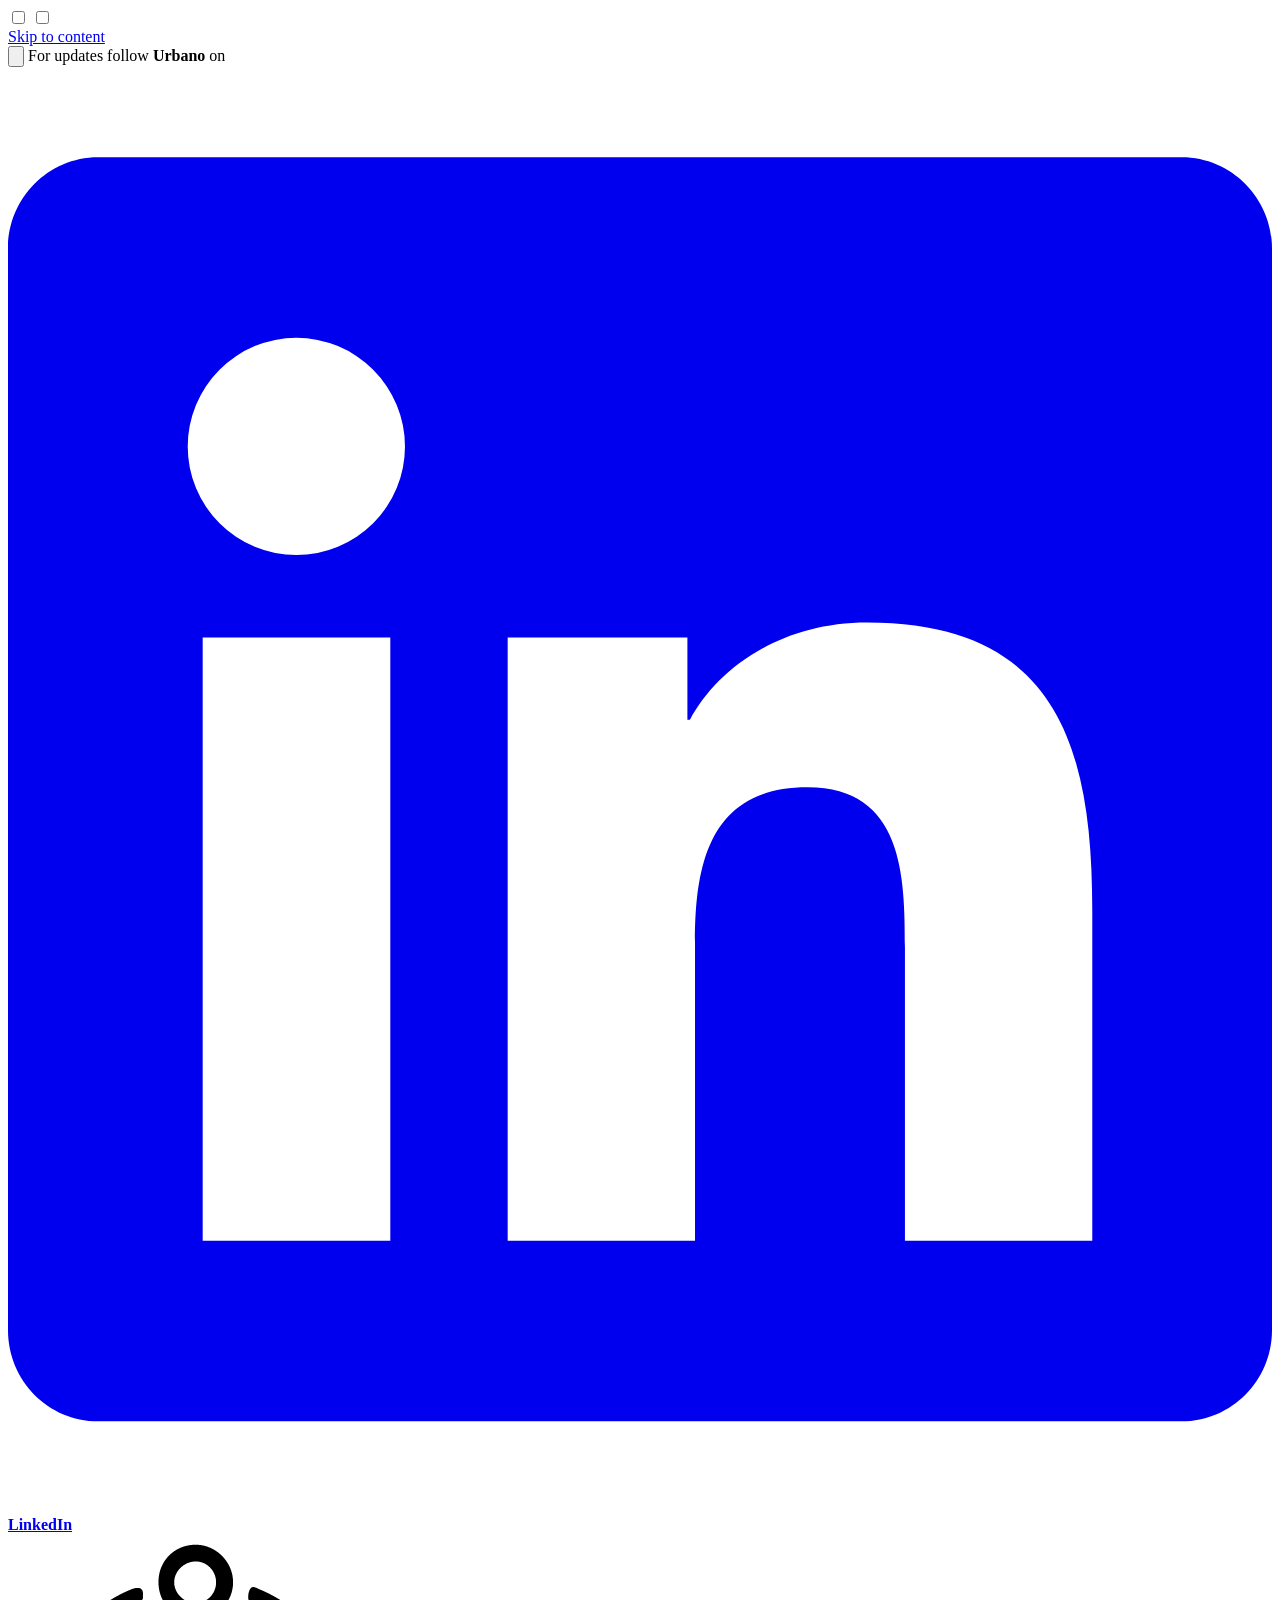
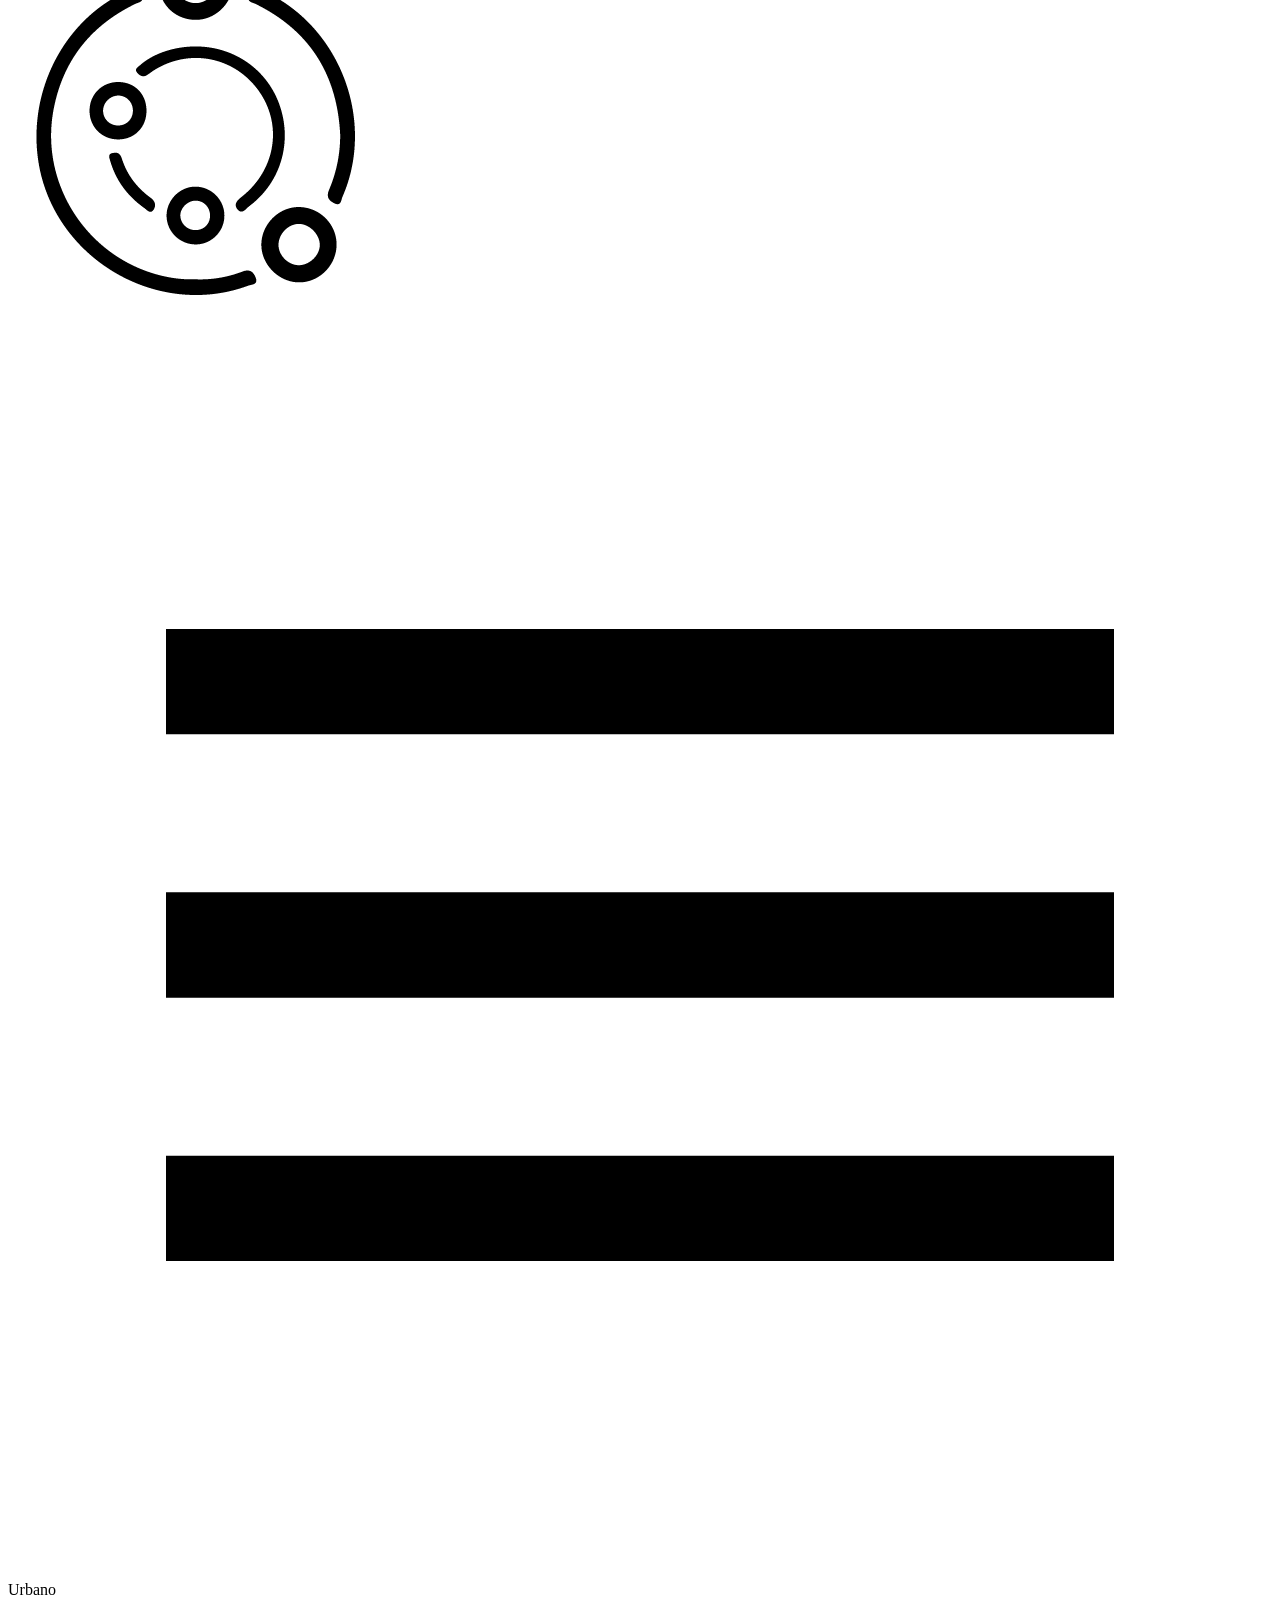
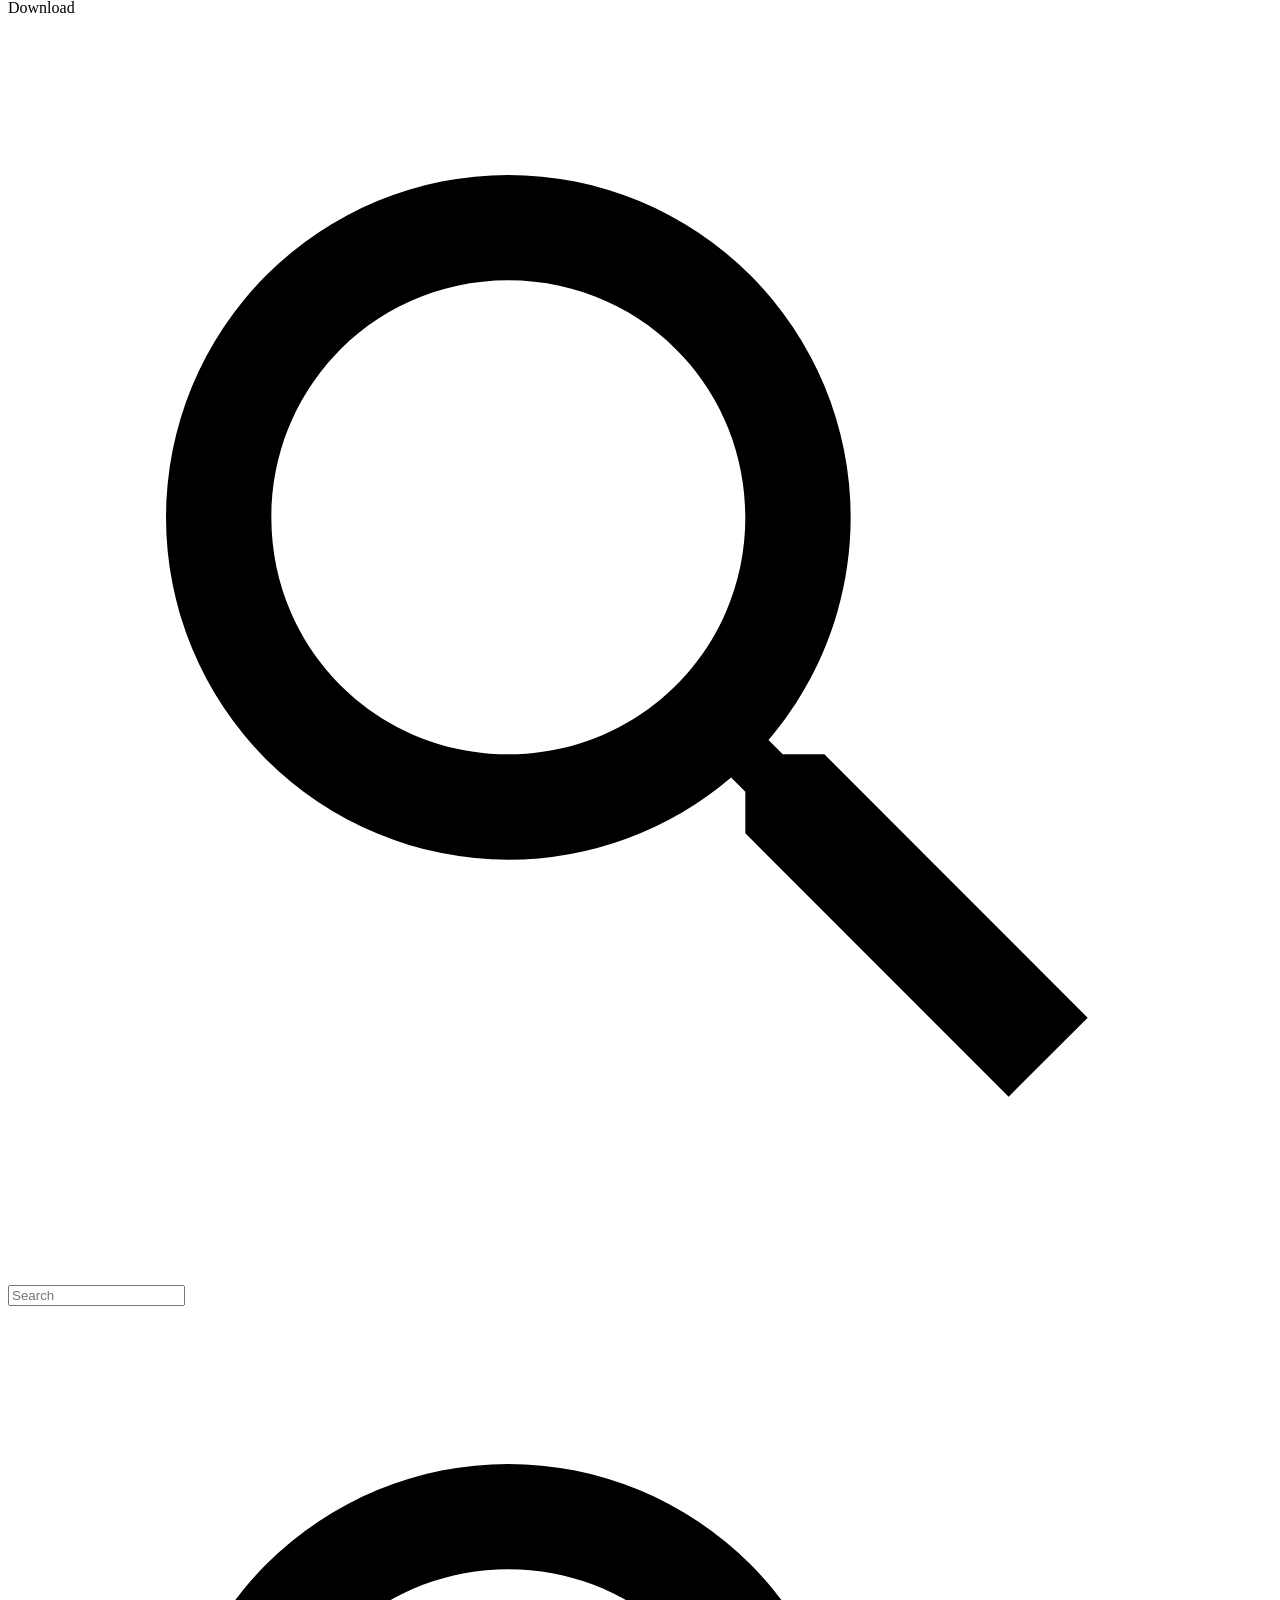
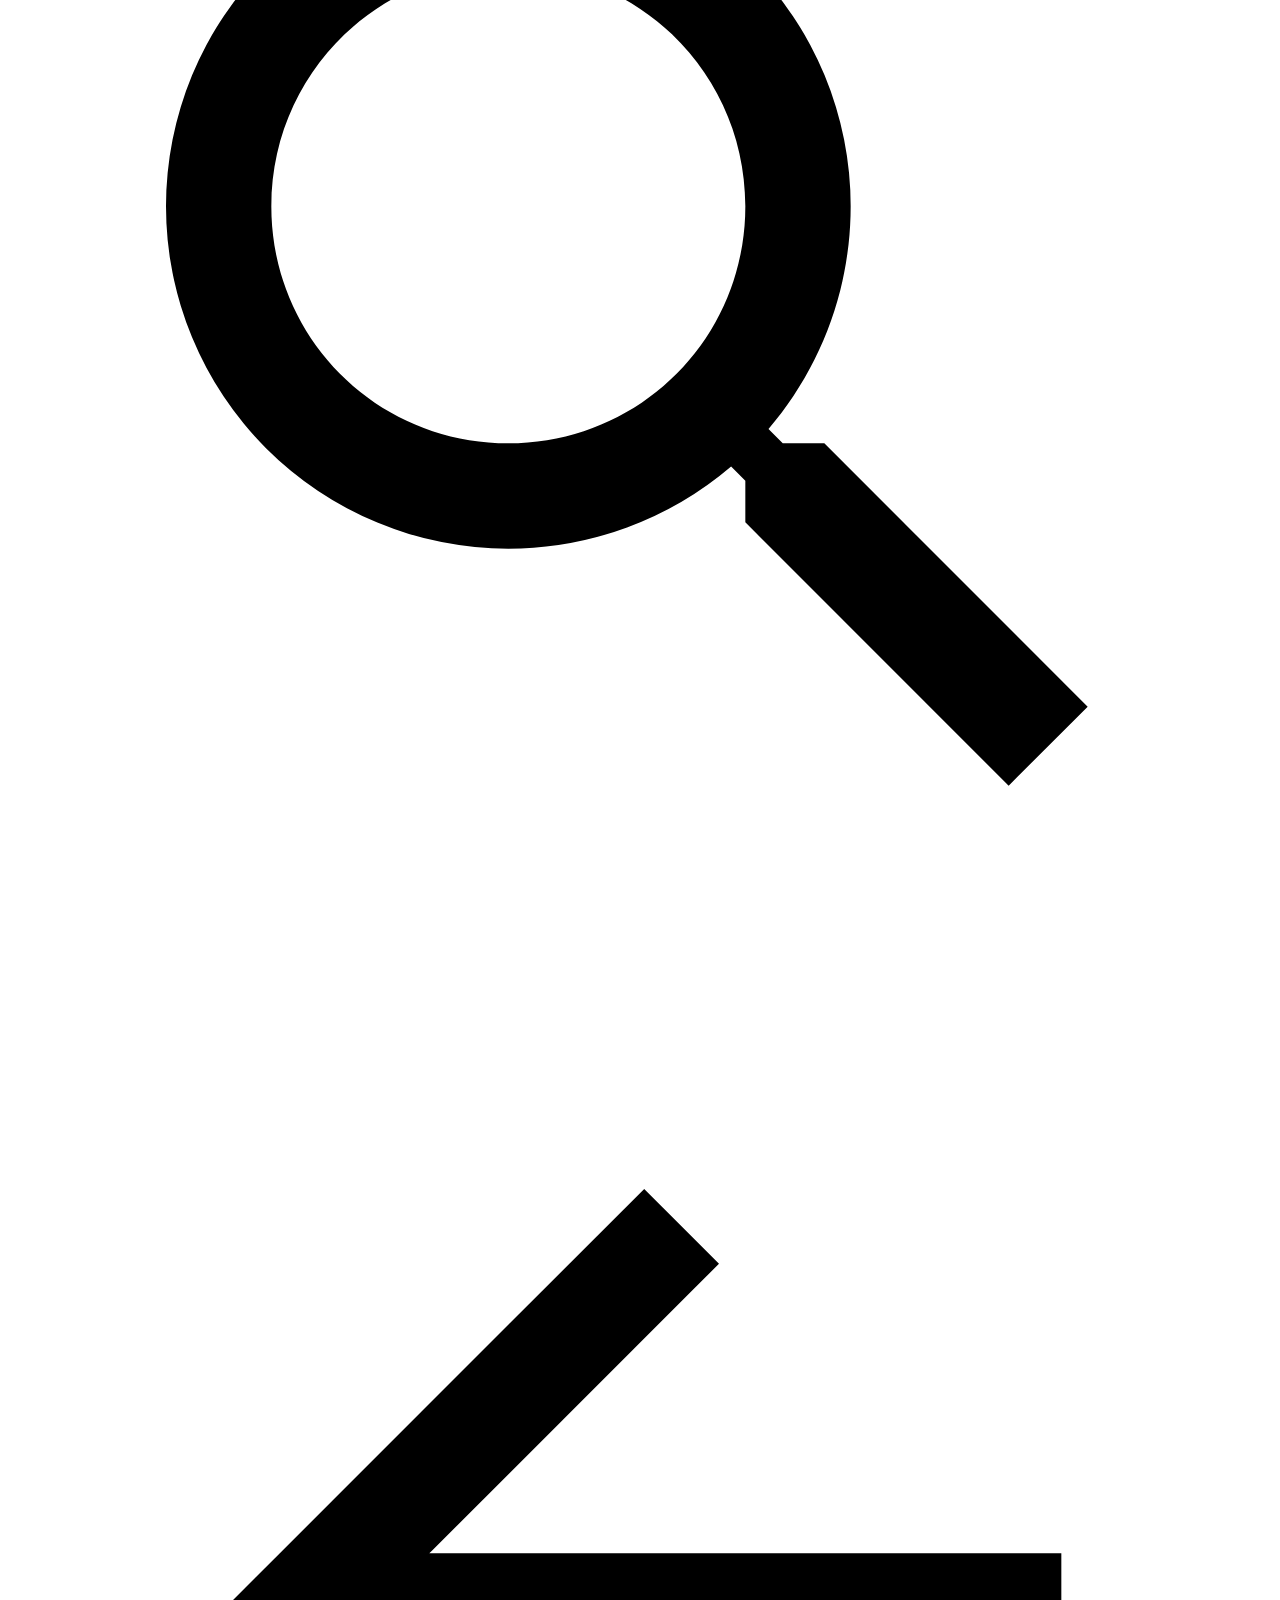
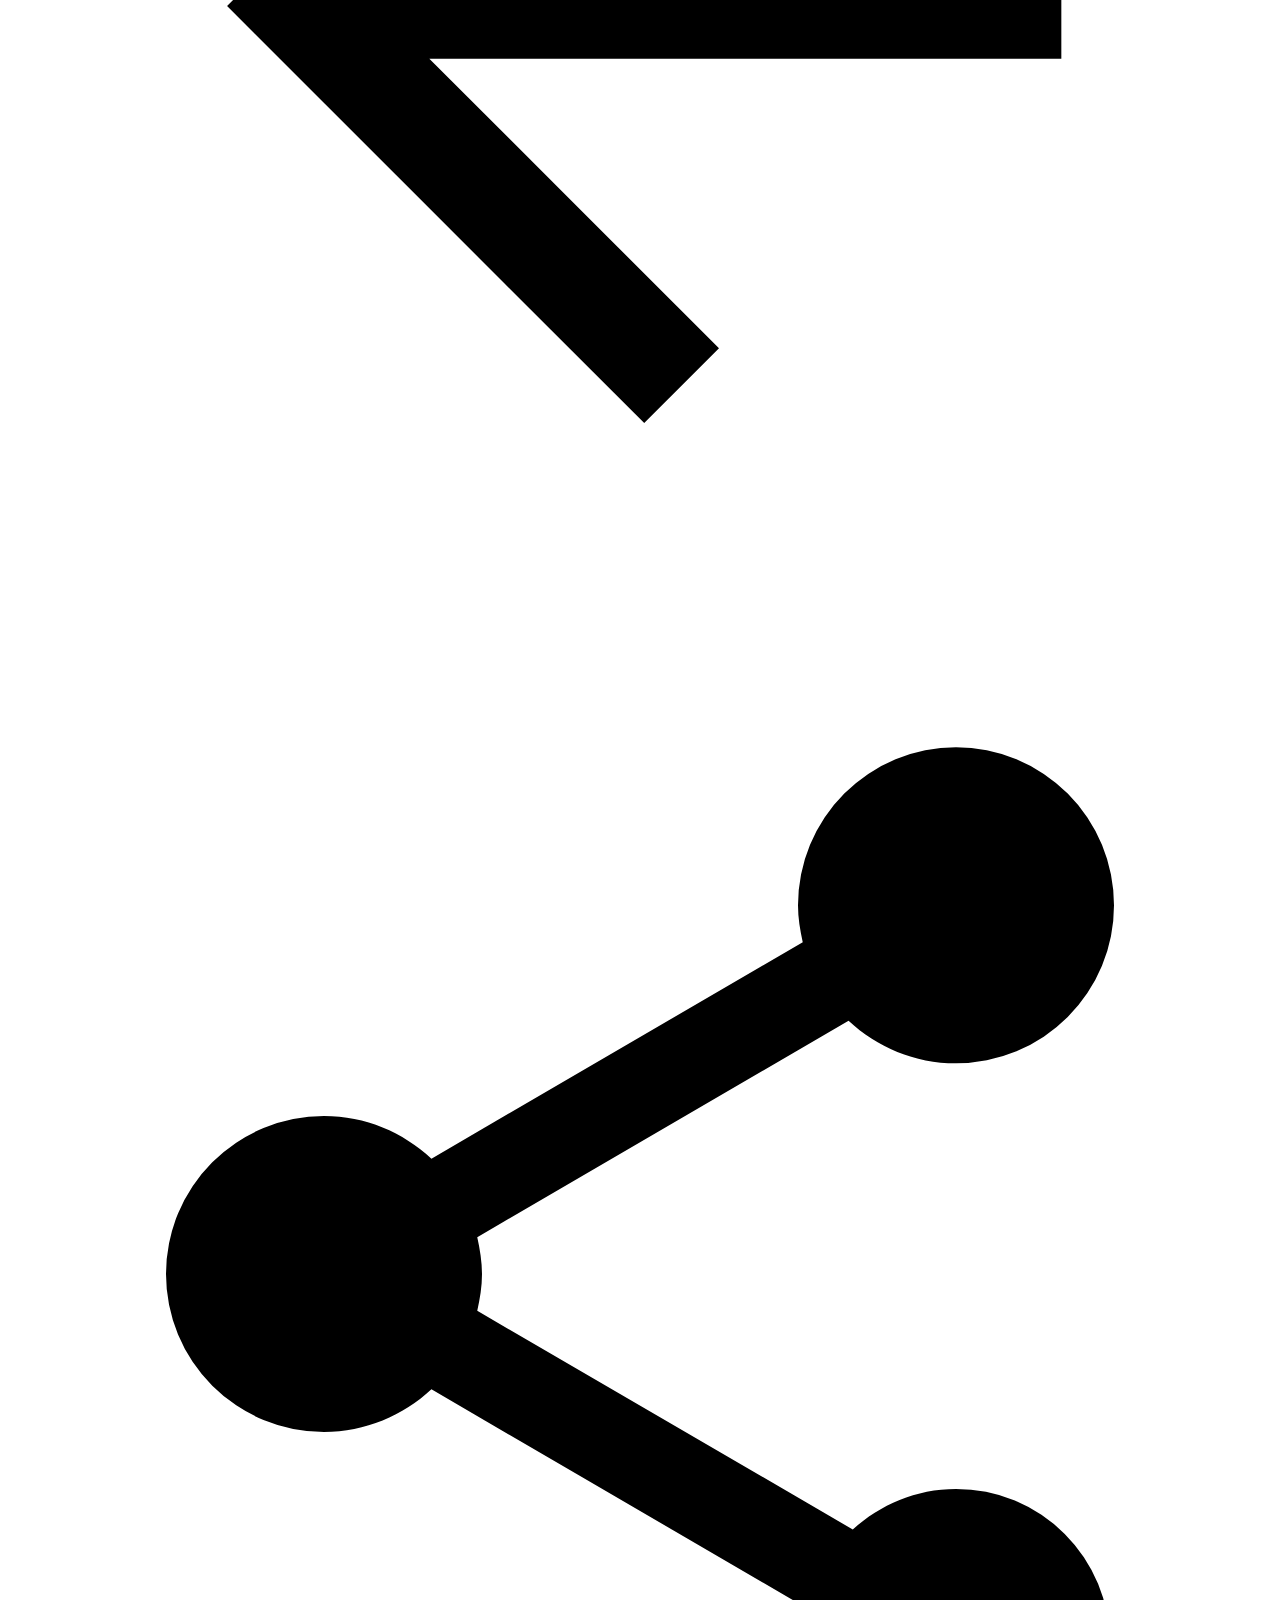
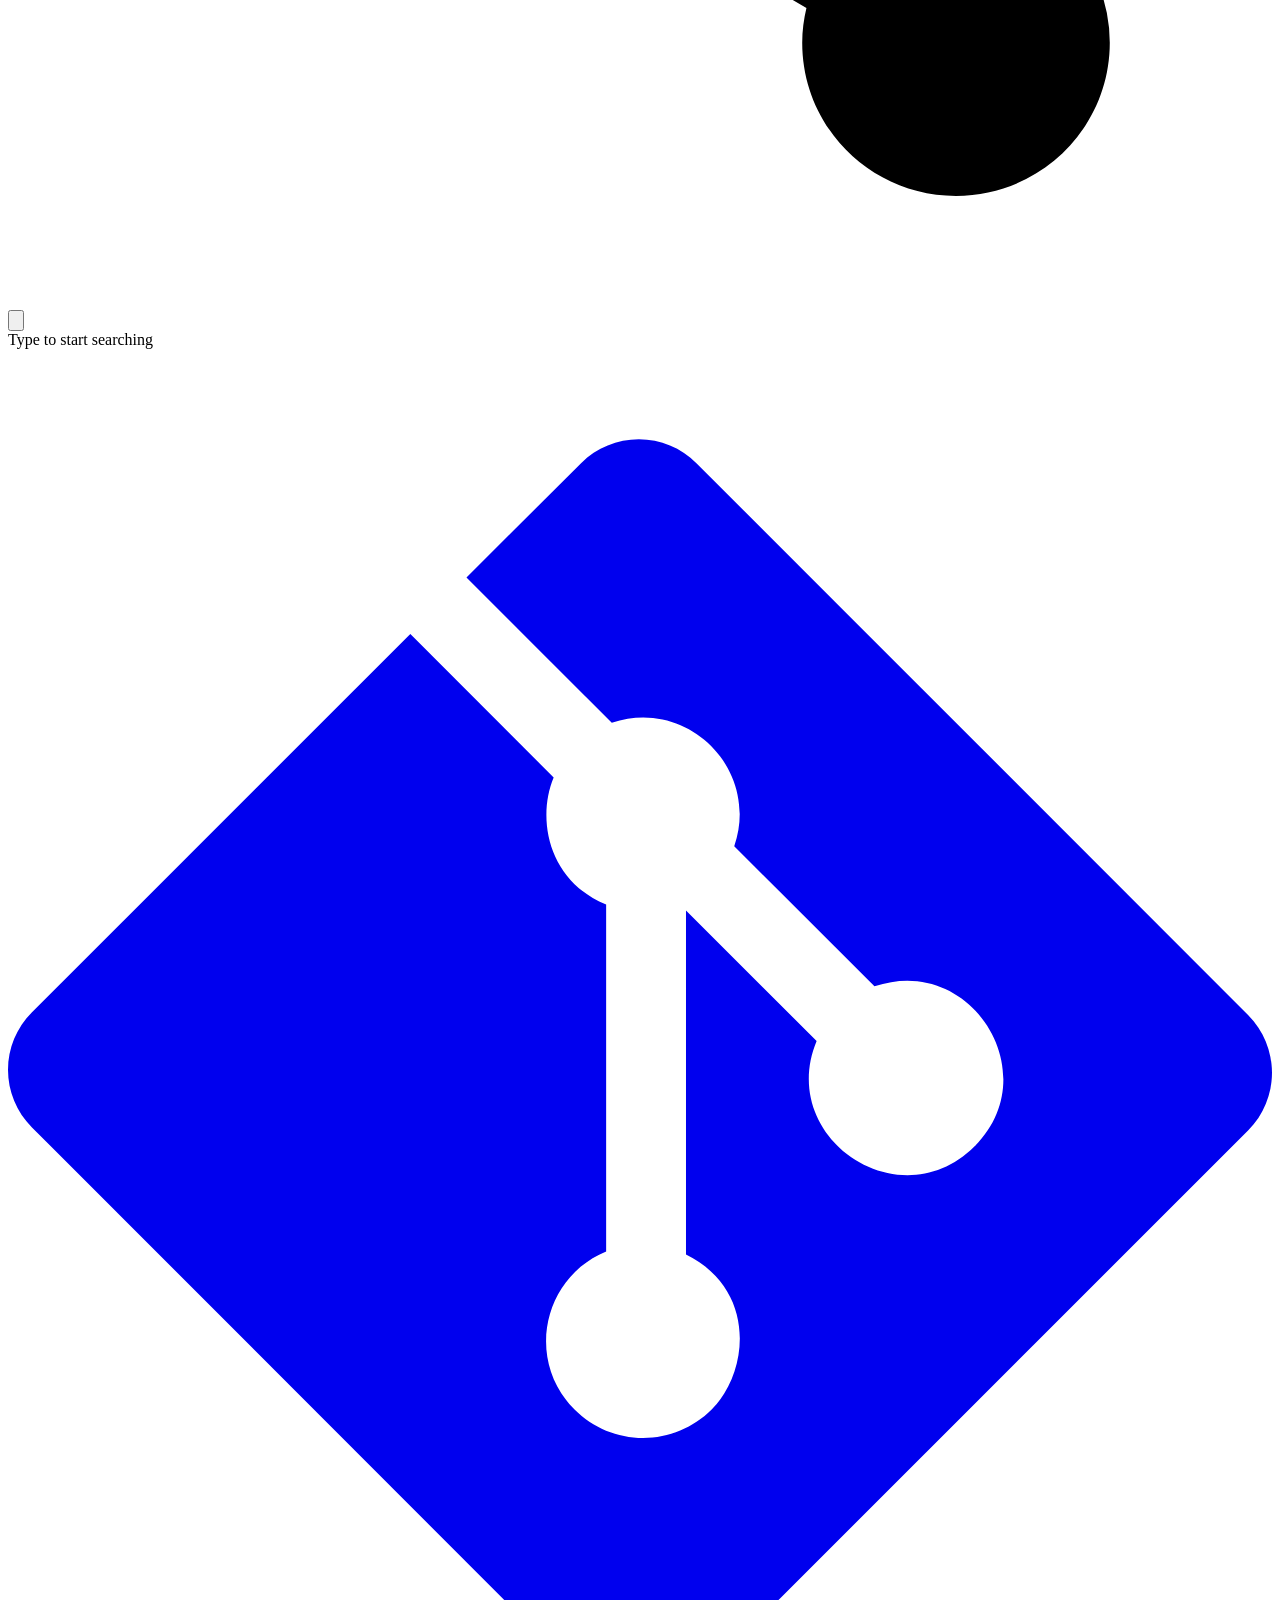
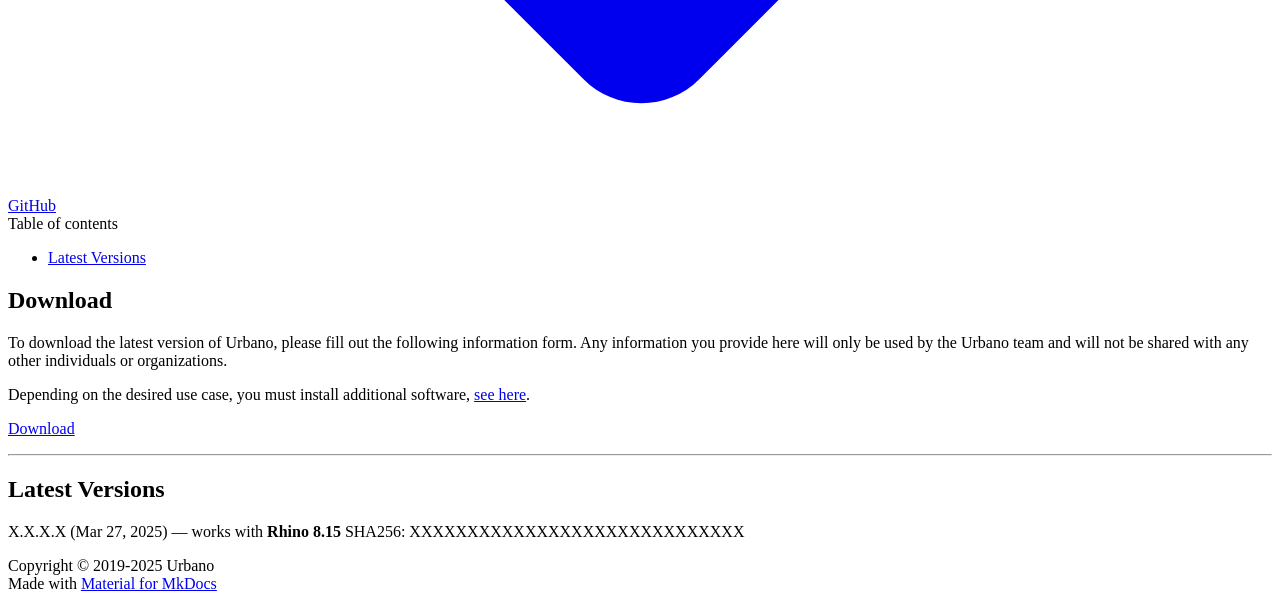
==== commit 72fda7a7: "Deployed 1ba777d with MkDocs version: 1.6.1" ====
--- a/download/index.html
+++ b/download/index.html
@@ -1,4 +1,4 @@
-<!doctype html><html lang=en class=no-js> <head><meta charset=utf-8><meta name=viewport content="width=device-width,initial-scale=1"><meta name=description content="Mobility modelling and simulation in Rhinoceros and Grasshopper"><meta name=author content="Patrick Kastner"><link href=https://urbano.io/download/ rel=canonical><link href=../publications/ rel=prev><link rel=icon href=../assets/cd/favicon.png><meta name=generator content="mkdocs-1.6.1, mkdocs-material-9.6.14"><title>Download - Urbano</title><link rel=stylesheet href=../assets/stylesheets/main.342714a4.min.css><link rel=stylesheet href=../assets/stylesheets/palette.06af60db.min.css><style>:root{--md-annotation-icon:url('data:image/svg+xml;charset=utf-8,%3Csvg%20xmlns%3D%22http%3A//www.w3.org/2000/svg%22%20viewBox%3D%220%200%2024%2024%22%3E%3Cpath%20d%3D%22M17%2013h-4v4h-2v-4H7v-2h4V7h2v4h4m-5-9A10%2010%200%200%200%202%2012a10%2010%200%200%200%2010%2010%2010%2010%200%200%200%2010-10A10%2010%200%200%200%2012%202%22/%3E%3C/svg%3E');}</style><link rel=preconnect href=https://fonts.gstatic.com crossorigin><link rel=stylesheet href="https://fonts.googleapis.com/css?family=Roboto:300,300i,400,400i,700,700i%7CRoboto+Mono:400,400i,700,700i&display=fallback"><style>:root{--md-text-font:"Roboto";--md-code-font:"Roboto Mono"}</style><link rel=stylesheet href=../css/timeago.css><link rel=stylesheet href=../stylesheets/extra.css><script>__md_scope=new URL("..",location),__md_hash=e=>[...e].reduce(((e,_)=>(e<<5)-e+_.charCodeAt(0)),0),__md_get=(e,_=localStorage,t=__md_scope)=>JSON.parse(_.getItem(t.pathname+"."+e)),__md_set=(e,_,t=localStorage,a=__md_scope)=>{try{t.setItem(a.pathname+"."+e,JSON.stringify(_))}catch(e){}}</script><link href=../assets/stylesheets/glightbox.min.css rel=stylesheet><style>
+<!doctype html><html lang=en class=no-js> <head><meta charset=utf-8><meta name=viewport content="width=device-width,initial-scale=1"><meta name=description content="Mobility modelling and simulation in Rhinoceros and Grasshopper"><meta name=author content="Patrick Kastner"><link href=https://urbano.io/download/ rel=canonical><link href=../publications/ rel=prev><link rel=icon href=../assets/cd/favicon.png><meta name=generator content="mkdocs-1.6.1, mkdocs-material-9.6.16"><title>Download - Urbano</title><link rel=stylesheet href=../assets/stylesheets/main.7e37652d.min.css><link rel=stylesheet href=../assets/stylesheets/palette.06af60db.min.css><style>:root{--md-annotation-icon:url('data:image/svg+xml;charset=utf-8,%3Csvg%20xmlns%3D%22http%3A//www.w3.org/2000/svg%22%20viewBox%3D%220%200%2024%2024%22%3E%3Cpath%20d%3D%22M17%2013h-4v4h-2v-4H7v-2h4V7h2v4h4m-5-9A10%2010%200%200%200%202%2012a10%2010%200%200%200%2010%2010%2010%2010%200%200%200%2010-10A10%2010%200%200%200%2012%202%22/%3E%3C/svg%3E');}</style><link rel=preconnect href=https://fonts.gstatic.com crossorigin><link rel=stylesheet href="https://fonts.googleapis.com/css?family=Roboto:300,300i,400,400i,700,700i%7CRoboto+Mono:400,400i,700,700i&display=fallback"><style>:root{--md-text-font:"Roboto";--md-code-font:"Roboto Mono"}</style><link rel=stylesheet href=../css/timeago.css><link rel=stylesheet href=../stylesheets/extra.css><script>__md_scope=new URL("..",location),__md_hash=e=>[...e].reduce(((e,_)=>(e<<5)-e+_.charCodeAt(0)),0),__md_get=(e,_=localStorage,t=__md_scope)=>JSON.parse(_.getItem(t.pathname+"."+e)),__md_set=(e,_,t=localStorage,a=__md_scope)=>{try{t.setItem(a.pathname+"."+e,JSON.stringify(_))}catch(e){}}</script><link href=../assets/stylesheets/glightbox.min.css rel=stylesheet><style>
     html.glightbox-open { overflow: initial; height: 100%; }
     .gslide-title { margin-top: 0px; user-select: text; }
     .gslide-desc { color: #666; user-select: text; }
@@ -7,7 +7,7 @@
     .gdesc-inner { font-size: 0.75rem; }
     body[data-md-color-scheme="slate"] .gdesc-inner { background: var(--md-default-bg-color);}
     body[data-md-color-scheme="slate"] .gslide-title { color: var(--md-default-fg-color);}
-    body[data-md-color-scheme="slate"] .gslide-desc { color: var(--md-default-fg-color);}</style><script src=../assets/javascripts/glightbox.min.js></script></head> <body dir=ltr data-md-color-scheme=default data-md-color-primary=white data-md-color-accent=indigo> <input class=md-toggle data-md-toggle=drawer type=checkbox id=__drawer autocomplete=off> <input class=md-toggle data-md-toggle=search type=checkbox id=__search autocomplete=off> <label class=md-overlay for=__drawer></label> <div data-md-component=skip> <a href=#download class=md-skip> Skip to content </a> </div> <div data-md-component=announce> <aside class=md-banner> <div class="md-banner__inner md-grid md-typeset"> <button class="md-banner__button md-icon" aria-label="Don't show this again"> <svg xmlns=http://www.w3.org/2000/svg viewbox="0 0 24 24"><path d="M19 6.41 17.59 5 12 10.59 6.41 5 5 6.41 10.59 12 5 17.59 6.41 19 12 13.41 17.59 19 19 17.59 13.41 12z"/></svg> </button> For updates follow <strong>Urbano</strong> on <a rel=me href=https://www.linkedin.com/company/urbano-io> <span class="twemoji linkedin"> <svg xmlns=http://www.w3.org/2000/svg viewbox="0 0 448 512"><!-- Font Awesome Free 6.7.2 by @fontawesome - https://fontawesome.com License - https://fontawesome.com/license/free (Icons: CC BY 4.0, Fonts: SIL OFL 1.1, Code: MIT License) Copyright 2024 Fonticons, Inc.--><path d="M416 32H31.9C14.3 32 0 46.5 0 64.3v383.4C0 465.5 14.3 480 31.9 480H416c17.6 0 32-14.5 32-32.3V64.3c0-17.8-14.4-32.3-32-32.3M135.4 416H69V202.2h66.5V416zm-33.2-243c-21.3 0-38.5-17.3-38.5-38.5S80.9 96 102.2 96c21.2 0 38.5 17.3 38.5 38.5 0 21.3-17.2 38.5-38.5 38.5m282.1 243h-66.4V312c0-24.8-.5-56.7-34.5-56.7-34.6 0-39.9 27-39.9 54.9V416h-66.4V202.2h63.7v29.2h.9c8.9-16.8 30.6-34.5 62.9-34.5 67.2 0 79.7 44.3 79.7 101.9z"/></svg> </span> <strong>LinkedIn</strong> </a> </div> <script>var el=document.querySelector("[data-md-component=announce]");if(el){var content=el.querySelector(".md-typeset");__md_hash(content.innerHTML)===__md_get("__announce")&&(el.hidden=!0)}</script> </aside> </div> <header class=md-header data-md-component=header> <nav class="md-header__inner md-grid" aria-label=Header> <a href=.. title=Urbano class="md-header__button md-logo" aria-label=Urbano data-md-component=logo> <img src=../assets/cd/favicon.png alt=logo> </a> <label class="md-header__button md-icon" for=__drawer> <svg xmlns=http://www.w3.org/2000/svg viewbox="0 0 24 24"><path d="M3 6h18v2H3zm0 5h18v2H3zm0 5h18v2H3z"/></svg> </label> <div class=md-header__title data-md-component=header-title> <div class=md-header__ellipsis> <div class=md-header__topic> <span class=md-ellipsis> Urbano </span> </div> <div class=md-header__topic data-md-component=header-topic> <span class=md-ellipsis> Download </span> </div> </div> </div> <label class="md-header__button md-icon" for=__search> <svg xmlns=http://www.w3.org/2000/svg viewbox="0 0 24 24"><path d="M9.5 3A6.5 6.5 0 0 1 16 9.5c0 1.61-.59 3.09-1.56 4.23l.27.27h.79l5 5-1.5 1.5-5-5v-.79l-.27-.27A6.52 6.52 0 0 1 9.5 16 6.5 6.5 0 0 1 3 9.5 6.5 6.5 0 0 1 9.5 3m0 2C7 5 5 7 5 9.5S7 14 9.5 14 14 12 14 9.5 12 5 9.5 5"/></svg> </label> <div class=md-search data-md-component=search role=dialog> <label class=md-search__overlay for=__search></label> <div class=md-search__inner role=search> <form class=md-search__form name=search> <input type=text class=md-search__input name=query aria-label=Search placeholder=Search autocapitalize=off autocorrect=off autocomplete=off spellcheck=false data-md-component=search-query required> <label class="md-search__icon md-icon" for=__search> <svg xmlns=http://www.w3.org/2000/svg viewbox="0 0 24 24"><path d="M9.5 3A6.5 6.5 0 0 1 16 9.5c0 1.61-.59 3.09-1.56 4.23l.27.27h.79l5 5-1.5 1.5-5-5v-.79l-.27-.27A6.52 6.52 0 0 1 9.5 16 6.5 6.5 0 0 1 3 9.5 6.5 6.5 0 0 1 9.5 3m0 2C7 5 5 7 5 9.5S7 14 9.5 14 14 12 14 9.5 12 5 9.5 5"/></svg> <svg xmlns=http://www.w3.org/2000/svg viewbox="0 0 24 24"><path d="M20 11v2H8l5.5 5.5-1.42 1.42L4.16 12l7.92-7.92L13.5 5.5 8 11z"/></svg> </label> <nav class=md-search__options aria-label=Search> <a href=javascript:void(0) class="md-search__icon md-icon" title=Share aria-label=Share data-clipboard data-clipboard-text data-md-component=search-share tabindex=-1> <svg xmlns=http://www.w3.org/2000/svg viewbox="0 0 24 24"><path d="M18 16.08c-.76 0-1.44.3-1.96.77L8.91 12.7c.05-.23.09-.46.09-.7s-.04-.47-.09-.7l7.05-4.11c.54.5 1.25.81 2.04.81a3 3 0 0 0 3-3 3 3 0 0 0-3-3 3 3 0 0 0-3 3c0 .24.04.47.09.7L8.04 9.81C7.5 9.31 6.79 9 6 9a3 3 0 0 0-3 3 3 3 0 0 0 3 3c.79 0 1.5-.31 2.04-.81l7.12 4.15c-.05.21-.08.43-.08.66 0 1.61 1.31 2.91 2.92 2.91s2.92-1.3 2.92-2.91A2.92 2.92 0 0 0 18 16.08"/></svg> </a> <button type=reset class="md-search__icon md-icon" title=Clear aria-label=Clear tabindex=-1> <svg xmlns=http://www.w3.org/2000/svg viewbox="0 0 24 24"><path d="M19 6.41 17.59 5 12 10.59 6.41 5 5 6.41 10.59 12 5 17.59 6.41 19 12 13.41 17.59 19 19 17.59 13.41 12z"/></svg> </button> </nav> <div class=md-search__suggest data-md-component=search-suggest></div> </form> <div class=md-search__output> <div class=md-search__scrollwrap tabindex=0 data-md-scrollfix> <div class=md-search-result data-md-component=search-result> <div class=md-search-result__meta> Initializing search </div> <ol class=md-search-result__list role=presentation></ol> </div> </div> </div> </div> </div> <div class=md-header__source> <a href=https://github.com/Urbano-io/Urbano-Website title="Go to repository" class=md-source data-md-component=source> <div class="md-source__icon md-icon"> <svg xmlns=http://www.w3.org/2000/svg viewbox="0 0 448 512"><!-- Font Awesome Free 6.7.2 by @fontawesome - https://fontawesome.com License - https://fontawesome.com/license/free (Icons: CC BY 4.0, Fonts: SIL OFL 1.1, Code: MIT License) Copyright 2024 Fonticons, Inc.--><path d="M439.55 236.05 244 40.45a28.87 28.87 0 0 0-40.81 0l-40.66 40.63 51.52 51.52c27.06-9.14 52.68 16.77 43.39 43.68l49.66 49.66c34.23-11.8 61.18 31 35.47 56.69-26.49 26.49-70.21-2.87-56-37.34L240.22 199v121.85c25.3 12.54 22.26 41.85 9.08 55a34.34 34.34 0 0 1-48.55 0c-17.57-17.6-11.07-46.91 11.25-56v-123c-20.8-8.51-24.6-30.74-18.64-45L142.57 101 8.45 235.14a28.86 28.86 0 0 0 0 40.81l195.61 195.6a28.86 28.86 0 0 0 40.8 0l194.69-194.69a28.86 28.86 0 0 0 0-40.81"/></svg> </div> <div class=md-source__repository> GitHub </div> </a> </div> </nav> </header> <div class=md-container data-md-component=container> <nav class=md-tabs aria-label=Tabs data-md-component=tabs> <div class=md-grid> <ul class=md-tabs__list> <li class=md-tabs__item> <a href=.. class=md-tabs__link> Home </a> </li> <li class=md-tabs__item> <a href=../publications/ class=md-tabs__link> Publications </a> </li> <li class="md-tabs__item md-tabs__item--active"> <a href=./ class=md-tabs__link> Download </a> </li> <li class=md-tabs__item> <a href=https://docs.urbano.io class=md-tabs__link> Documentation </a> </li> </ul> </div> </nav> <main class=md-main data-md-component=main> <div class="md-main__inner md-grid"> <div class="md-sidebar md-sidebar--primary" data-md-component=sidebar data-md-type=navigation> <div class=md-sidebar__scrollwrap> <div class=md-sidebar__inner> <nav class="md-nav md-nav--primary md-nav--lifted" aria-label=Navigation data-md-level=0> <label class=md-nav__title for=__drawer> <a href=.. title=Urbano class="md-nav__button md-logo" aria-label=Urbano data-md-component=logo> <img src=../assets/cd/favicon.png alt=logo> </a> Urbano </label> <div class=md-nav__source> <a href=https://github.com/Urbano-io/Urbano-Website title="Go to repository" class=md-source data-md-component=source> <div class="md-source__icon md-icon"> <svg xmlns=http://www.w3.org/2000/svg viewbox="0 0 448 512"><!-- Font Awesome Free 6.7.2 by @fontawesome - https://fontawesome.com License - https://fontawesome.com/license/free (Icons: CC BY 4.0, Fonts: SIL OFL 1.1, Code: MIT License) Copyright 2024 Fonticons, Inc.--><path d="M439.55 236.05 244 40.45a28.87 28.87 0 0 0-40.81 0l-40.66 40.63 51.52 51.52c27.06-9.14 52.68 16.77 43.39 43.68l49.66 49.66c34.23-11.8 61.18 31 35.47 56.69-26.49 26.49-70.21-2.87-56-37.34L240.22 199v121.85c25.3 12.54 22.26 41.85 9.08 55a34.34 34.34 0 0 1-48.55 0c-17.57-17.6-11.07-46.91 11.25-56v-123c-20.8-8.51-24.6-30.74-18.64-45L142.57 101 8.45 235.14a28.86 28.86 0 0 0 0 40.81l195.61 195.6a28.86 28.86 0 0 0 40.8 0l194.69-194.69a28.86 28.86 0 0 0 0-40.81"/></svg> </div> <div class=md-source__repository> GitHub </div> </a> </div> <ul class=md-nav__list data-md-scrollfix> <li class=md-nav__item> <a href=.. class=md-nav__link> <span class=md-ellipsis> Home </span> </a> </li> <li class=md-nav__item> <a href=../publications/ class=md-nav__link> <span class=md-ellipsis> Publications </span> </a> </li> <li class="md-nav__item md-nav__item--active"> <input class="md-nav__toggle md-toggle" type=checkbox id=__toc> <label class="md-nav__link md-nav__link--active" for=__toc> <span class=md-ellipsis> Download </span> <span class="md-nav__icon md-icon"></span> </label> <a href=./ class="md-nav__link md-nav__link--active"> <span class=md-ellipsis> Download </span> </a> <nav class="md-nav md-nav--secondary" aria-label="Table of contents"> <label class=md-nav__title for=__toc> <span class="md-nav__icon md-icon"></span> Table of contents </label> <ul class=md-nav__list data-md-component=toc data-md-scrollfix> <li class=md-nav__item> <a href=#latest-versions class=md-nav__link> <span class=md-ellipsis> Latest Versions </span> </a> </li> </ul> </nav> </li> <li class=md-nav__item> <a href=https://docs.urbano.io class=md-nav__link> <span class=md-ellipsis> Documentation </span> </a> </li> </ul> </nav> </div> </div> </div> <div class="md-sidebar md-sidebar--secondary" data-md-component=sidebar data-md-type=toc> <div class=md-sidebar__scrollwrap> <div class=md-sidebar__inner> <nav class="md-nav md-nav--secondary" aria-label="Table of contents"> <label class=md-nav__title for=__toc> <span class="md-nav__icon md-icon"></span> Table of contents </label> <ul class=md-nav__list data-md-component=toc data-md-scrollfix> <li class=md-nav__item> <a href=#latest-versions class=md-nav__link> <span class=md-ellipsis> Latest Versions </span> </a> </li> </ul> </nav> </div> </div> </div> <div class=md-content data-md-component=content> <article class="md-content__inner md-typeset"> <a href=https://github.com/Urbano-io/Urbano-Website/blob/main/docs/download.md title="Edit this page" class="md-content__button md-icon"> <svg xmlns=http://www.w3.org/2000/svg viewbox="0 0 24 24"><path d="M10 20H6V4h7v5h5v3.1l2-2V8l-6-6H6c-1.1 0-2 .9-2 2v16c0 1.1.9 2 2 2h4zm10.2-7c.1 0 .3.1.4.2l1.3 1.3c.2.2.2.6 0 .8l-1 1-2.1-2.1 1-1c.1-.1.2-.2.4-.2m0 3.9L14.1 23H12v-2.1l6.1-6.1z"/></svg> </a> <a href=https://github.com/Urbano-io/Urbano-Website/raw/main/docs/download.md title="View source of this page" class="md-content__button md-icon"> <svg xmlns=http://www.w3.org/2000/svg viewbox="0 0 24 24"><path d="M17 18c.56 0 1 .44 1 1s-.44 1-1 1-1-.44-1-1 .44-1 1-1m0-3c-2.73 0-5.06 1.66-6 4 .94 2.34 3.27 4 6 4s5.06-1.66 6-4c-.94-2.34-3.27-4-6-4m0 6.5a2.5 2.5 0 0 1-2.5-2.5 2.5 2.5 0 0 1 2.5-2.5 2.5 2.5 0 0 1 2.5 2.5 2.5 2.5 0 0 1-2.5 2.5M9.27 20H6V4h7v5h5v4.07c.7.08 1.36.25 2 .49V8l-6-6H6a2 2 0 0 0-2 2v16a2 2 0 0 0 2 2h4.5a8.2 8.2 0 0 1-1.23-2"/></svg> </a> <style>
+    body[data-md-color-scheme="slate"] .gslide-desc { color: var(--md-default-fg-color);}</style><script src=../assets/javascripts/glightbox.min.js></script></head> <body dir=ltr data-md-color-scheme=default data-md-color-primary=white data-md-color-accent=indigo> <input class=md-toggle data-md-toggle=drawer type=checkbox id=__drawer autocomplete=off> <input class=md-toggle data-md-toggle=search type=checkbox id=__search autocomplete=off> <label class=md-overlay for=__drawer></label> <div data-md-component=skip> <a href=#download class=md-skip> Skip to content </a> </div> <div data-md-component=announce> <aside class=md-banner> <div class="md-banner__inner md-grid md-typeset"> <button class="md-banner__button md-icon" aria-label="Don't show this again"> <svg xmlns=http://www.w3.org/2000/svg viewbox="0 0 24 24"><path d="M19 6.41 17.59 5 12 10.59 6.41 5 5 6.41 10.59 12 5 17.59 6.41 19 12 13.41 17.59 19 19 17.59 13.41 12z"/></svg> </button> For updates follow <strong>Urbano</strong> on <a rel=me href=https://www.linkedin.com/company/urbano-io> <span class="twemoji linkedin"> <svg xmlns=http://www.w3.org/2000/svg viewbox="0 0 448 512"><!-- Font Awesome Free 7.0.0 by @fontawesome - https://fontawesome.com License - https://fontawesome.com/license/free (Icons: CC BY 4.0, Fonts: SIL OFL 1.1, Code: MIT License) Copyright 2025 Fonticons, Inc.--><path fill=currentColor d="M416 32H31.9C14.3 32 0 46.5 0 64.3v383.4C0 465.5 14.3 480 31.9 480H416c17.6 0 32-14.5 32-32.3V64.3c0-17.8-14.4-32.3-32-32.3M135.4 416H69V202.2h66.5V416zM102.2 96a38.5 38.5 0 1 1 0 77 38.5 38.5 0 1 1 0-77m282.1 320h-66.4V312c0-24.8-.5-56.7-34.5-56.7-34.6 0-39.9 27-39.9 54.9V416h-66.4V202.2h63.7v29.2h.9c8.9-16.8 30.6-34.5 62.9-34.5 67.2 0 79.7 44.3 79.7 101.9z"/></svg> </span> <strong>LinkedIn</strong> </a> </div> <script>var el=document.querySelector("[data-md-component=announce]");if(el){var content=el.querySelector(".md-typeset");__md_hash(content.innerHTML)===__md_get("__announce")&&(el.hidden=!0)}</script> </aside> </div> <header class=md-header data-md-component=header> <nav class="md-header__inner md-grid" aria-label=Header> <a href=.. title=Urbano class="md-header__button md-logo" aria-label=Urbano data-md-component=logo> <img src=../assets/cd/favicon.png alt=logo> </a> <label class="md-header__button md-icon" for=__drawer> <svg xmlns=http://www.w3.org/2000/svg viewbox="0 0 24 24"><path d="M3 6h18v2H3zm0 5h18v2H3zm0 5h18v2H3z"/></svg> </label> <div class=md-header__title data-md-component=header-title> <div class=md-header__ellipsis> <div class=md-header__topic> <span class=md-ellipsis> Urbano </span> </div> <div class=md-header__topic data-md-component=header-topic> <span class=md-ellipsis> Download </span> </div> </div> </div> <label class="md-header__button md-icon" for=__search> <svg xmlns=http://www.w3.org/2000/svg viewbox="0 0 24 24"><path d="M9.5 3A6.5 6.5 0 0 1 16 9.5c0 1.61-.59 3.09-1.56 4.23l.27.27h.79l5 5-1.5 1.5-5-5v-.79l-.27-.27A6.52 6.52 0 0 1 9.5 16 6.5 6.5 0 0 1 3 9.5 6.5 6.5 0 0 1 9.5 3m0 2C7 5 5 7 5 9.5S7 14 9.5 14 14 12 14 9.5 12 5 9.5 5"/></svg> </label> <div class=md-search data-md-component=search role=dialog> <label class=md-search__overlay for=__search></label> <div class=md-search__inner role=search> <form class=md-search__form name=search> <input type=text class=md-search__input name=query aria-label=Search placeholder=Search autocapitalize=off autocorrect=off autocomplete=off spellcheck=false data-md-component=search-query required> <label class="md-search__icon md-icon" for=__search> <svg xmlns=http://www.w3.org/2000/svg viewbox="0 0 24 24"><path d="M9.5 3A6.5 6.5 0 0 1 16 9.5c0 1.61-.59 3.09-1.56 4.23l.27.27h.79l5 5-1.5 1.5-5-5v-.79l-.27-.27A6.52 6.52 0 0 1 9.5 16 6.5 6.5 0 0 1 3 9.5 6.5 6.5 0 0 1 9.5 3m0 2C7 5 5 7 5 9.5S7 14 9.5 14 14 12 14 9.5 12 5 9.5 5"/></svg> <svg xmlns=http://www.w3.org/2000/svg viewbox="0 0 24 24"><path d="M20 11v2H8l5.5 5.5-1.42 1.42L4.16 12l7.92-7.92L13.5 5.5 8 11z"/></svg> </label> <nav class=md-search__options aria-label=Search> <a href=javascript:void(0) class="md-search__icon md-icon" title=Share aria-label=Share data-clipboard data-clipboard-text data-md-component=search-share tabindex=-1> <svg xmlns=http://www.w3.org/2000/svg viewbox="0 0 24 24"><path d="M18 16.08c-.76 0-1.44.3-1.96.77L8.91 12.7c.05-.23.09-.46.09-.7s-.04-.47-.09-.7l7.05-4.11c.54.5 1.25.81 2.04.81a3 3 0 0 0 3-3 3 3 0 0 0-3-3 3 3 0 0 0-3 3c0 .24.04.47.09.7L8.04 9.81C7.5 9.31 6.79 9 6 9a3 3 0 0 0-3 3 3 3 0 0 0 3 3c.79 0 1.5-.31 2.04-.81l7.12 4.15c-.05.21-.08.43-.08.66 0 1.61 1.31 2.91 2.92 2.91s2.92-1.3 2.92-2.91A2.92 2.92 0 0 0 18 16.08"/></svg> </a> <button type=reset class="md-search__icon md-icon" title=Clear aria-label=Clear tabindex=-1> <svg xmlns=http://www.w3.org/2000/svg viewbox="0 0 24 24"><path d="M19 6.41 17.59 5 12 10.59 6.41 5 5 6.41 10.59 12 5 17.59 6.41 19 12 13.41 17.59 19 19 17.59 13.41 12z"/></svg> </button> </nav> <div class=md-search__suggest data-md-component=search-suggest></div> </form> <div class=md-search__output> <div class=md-search__scrollwrap tabindex=0 data-md-scrollfix> <div class=md-search-result data-md-component=search-result> <div class=md-search-result__meta> Initializing search </div> <ol class=md-search-result__list role=presentation></ol> </div> </div> </div> </div> </div> <div class=md-header__source> <a href=https://github.com/Urbano-io/Urbano-Website title="Go to repository" class=md-source data-md-component=source> <div class="md-source__icon md-icon"> <svg xmlns=http://www.w3.org/2000/svg viewbox="0 0 448 512"><!-- Font Awesome Free 7.0.0 by @fontawesome - https://fontawesome.com License - https://fontawesome.com/license/free (Icons: CC BY 4.0, Fonts: SIL OFL 1.1, Code: MIT License) Copyright 2025 Fonticons, Inc.--><path fill=currentColor d="M439.6 236.1 244 40.5c-5.4-5.5-12.8-8.5-20.4-8.5s-15 3-20.4 8.4L162.5 81l51.5 51.5c27.1-9.1 52.7 16.8 43.4 43.7l49.7 49.7c34.2-11.8 61.2 31 35.5 56.7-26.5 26.5-70.2-2.9-56-37.3L240.3 199v121.9c25.3 12.5 22.3 41.8 9.1 55-6.4 6.4-15.2 10.1-24.3 10.1s-17.8-3.6-24.3-10.1c-17.6-17.6-11.1-46.9 11.2-56v-123c-20.8-8.5-24.6-30.7-18.6-45L142.6 101 8.5 235.1C3 240.6 0 247.9 0 255.5s3 15 8.5 20.4l195.6 195.7c5.4 5.4 12.7 8.4 20.4 8.4s15-3 20.4-8.4l194.7-194.7c5.4-5.4 8.4-12.8 8.4-20.4s-3-15-8.4-20.4"/></svg> </div> <div class=md-source__repository> GitHub </div> </a> </div> </nav> </header> <div class=md-container data-md-component=container> <nav class=md-tabs aria-label=Tabs data-md-component=tabs> <div class=md-grid> <ul class=md-tabs__list> <li class=md-tabs__item> <a href=.. class=md-tabs__link> Home </a> </li> <li class=md-tabs__item> <a href=../publications/ class=md-tabs__link> Publications </a> </li> <li class="md-tabs__item md-tabs__item--active"> <a href=./ class=md-tabs__link> Download </a> </li> <li class=md-tabs__item> <a href=https://docs.urbano.io class=md-tabs__link> Documentation </a> </li> </ul> </div> </nav> <main class=md-main data-md-component=main> <div class="md-main__inner md-grid"> <div class="md-sidebar md-sidebar--primary" data-md-component=sidebar data-md-type=navigation> <div class=md-sidebar__scrollwrap> <div class=md-sidebar__inner> <nav class="md-nav md-nav--primary md-nav--lifted" aria-label=Navigation data-md-level=0> <label class=md-nav__title for=__drawer> <a href=.. title=Urbano class="md-nav__button md-logo" aria-label=Urbano data-md-component=logo> <img src=../assets/cd/favicon.png alt=logo> </a> Urbano </label> <div class=md-nav__source> <a href=https://github.com/Urbano-io/Urbano-Website title="Go to repository" class=md-source data-md-component=source> <div class="md-source__icon md-icon"> <svg xmlns=http://www.w3.org/2000/svg viewbox="0 0 448 512"><!-- Font Awesome Free 7.0.0 by @fontawesome - https://fontawesome.com License - https://fontawesome.com/license/free (Icons: CC BY 4.0, Fonts: SIL OFL 1.1, Code: MIT License) Copyright 2025 Fonticons, Inc.--><path fill=currentColor d="M439.6 236.1 244 40.5c-5.4-5.5-12.8-8.5-20.4-8.5s-15 3-20.4 8.4L162.5 81l51.5 51.5c27.1-9.1 52.7 16.8 43.4 43.7l49.7 49.7c34.2-11.8 61.2 31 35.5 56.7-26.5 26.5-70.2-2.9-56-37.3L240.3 199v121.9c25.3 12.5 22.3 41.8 9.1 55-6.4 6.4-15.2 10.1-24.3 10.1s-17.8-3.6-24.3-10.1c-17.6-17.6-11.1-46.9 11.2-56v-123c-20.8-8.5-24.6-30.7-18.6-45L142.6 101 8.5 235.1C3 240.6 0 247.9 0 255.5s3 15 8.5 20.4l195.6 195.7c5.4 5.4 12.7 8.4 20.4 8.4s15-3 20.4-8.4l194.7-194.7c5.4-5.4 8.4-12.8 8.4-20.4s-3-15-8.4-20.4"/></svg> </div> <div class=md-source__repository> GitHub </div> </a> </div> <ul class=md-nav__list data-md-scrollfix> <li class=md-nav__item> <a href=.. class=md-nav__link> <span class=md-ellipsis> Home </span> </a> </li> <li class=md-nav__item> <a href=../publications/ class=md-nav__link> <span class=md-ellipsis> Publications </span> </a> </li> <li class="md-nav__item md-nav__item--active"> <input class="md-nav__toggle md-toggle" type=checkbox id=__toc> <label class="md-nav__link md-nav__link--active" for=__toc> <span class=md-ellipsis> Download </span> <span class="md-nav__icon md-icon"></span> </label> <a href=./ class="md-nav__link md-nav__link--active"> <span class=md-ellipsis> Download </span> </a> <nav class="md-nav md-nav--secondary" aria-label="Table of contents"> <label class=md-nav__title for=__toc> <span class="md-nav__icon md-icon"></span> Table of contents </label> <ul class=md-nav__list data-md-component=toc data-md-scrollfix> <li class=md-nav__item> <a href=#latest-versions class=md-nav__link> <span class=md-ellipsis> Latest Versions </span> </a> </li> </ul> </nav> </li> <li class=md-nav__item> <a href=https://docs.urbano.io class=md-nav__link> <span class=md-ellipsis> Documentation </span> </a> </li> </ul> </nav> </div> </div> </div> <div class="md-sidebar md-sidebar--secondary" data-md-component=sidebar data-md-type=toc> <div class=md-sidebar__scrollwrap> <div class=md-sidebar__inner> <nav class="md-nav md-nav--secondary" aria-label="Table of contents"> <label class=md-nav__title for=__toc> <span class="md-nav__icon md-icon"></span> Table of contents </label> <ul class=md-nav__list data-md-component=toc data-md-scrollfix> <li class=md-nav__item> <a href=#latest-versions class=md-nav__link> <span class=md-ellipsis> Latest Versions </span> </a> </li> </ul> </nav> </div> </div> </div> <div class=md-content data-md-component=content> <article class="md-content__inner md-typeset"> <a href=https://github.com/Urbano-io/Urbano-Website/blob/main/docs/download.md title="Edit this page" class="md-content__button md-icon" rel=edit> <svg xmlns=http://www.w3.org/2000/svg viewbox="0 0 24 24"><path d="M10 20H6V4h7v5h5v3.1l2-2V8l-6-6H6c-1.1 0-2 .9-2 2v16c0 1.1.9 2 2 2h4zm10.2-7c.1 0 .3.1.4.2l1.3 1.3c.2.2.2.6 0 .8l-1 1-2.1-2.1 1-1c.1-.1.2-.2.4-.2m0 3.9L14.1 23H12v-2.1l6.1-6.1z"/></svg> </a> <a href=https://github.com/Urbano-io/Urbano-Website/raw/main/docs/download.md title="View source of this page" class="md-content__button md-icon"> <svg xmlns=http://www.w3.org/2000/svg viewbox="0 0 24 24"><path d="M17 18c.56 0 1 .44 1 1s-.44 1-1 1-1-.44-1-1 .44-1 1-1m0-3c-2.73 0-5.06 1.66-6 4 .94 2.34 3.27 4 6 4s5.06-1.66 6-4c-.94-2.34-3.27-4-6-4m0 6.5a2.5 2.5 0 0 1-2.5-2.5 2.5 2.5 0 0 1 2.5-2.5 2.5 2.5 0 0 1 2.5 2.5 2.5 2.5 0 0 1-2.5 2.5M9.27 20H6V4h7v5h5v4.07c.7.08 1.36.25 2 .49V8l-6-6H6a2 2 0 0 0-2 2v16a2 2 0 0 0 2 2h4.5a8.2 8.2 0 0 1-1.23-2"/></svg> </a> <style>
     /* Application header should be static for the landing page */
     .md-header {
       position: initial;
@@ -23,6 +23,6 @@
   }
 
 
-</style> <h1 id=download>Download</h1> <p>To download the latest version of Urbano, please fill out the following information form. Any information you provide here will only be used by the Urbano team and will not be shared with any other individuals or organizations.</p> <p>Depending on the desired use case, you must install additional software, <a href=https://docs.urbano.com>see here</a>.</p> <p><a href=https://www.food4rhino.com/en/app/urbano>Download</a></p> <hr> <h2 id=latest-versions>Latest Versions</h2> <p>X.X.X.X (Mar 27, 2025) — works with <strong>Rhino 8.15</strong> SHA256: XXXXXXXXXXXXXXXXXXXXXXXXXXXXX</p> </article> </div> <script>var target=document.getElementById(location.hash.slice(1));target&&target.name&&(target.checked=target.name.startsWith("__tabbed_"))</script> </div> <button type=button class="md-top md-icon" data-md-component=top hidden> <svg xmlns=http://www.w3.org/2000/svg viewbox="0 0 24 24"><path d="M13 20h-2V8l-5.5 5.5-1.42-1.42L12 4.16l7.92 7.92-1.42 1.42L13 8z"/></svg> Back to top </button> </main> <footer class=md-footer> <div class="md-footer-meta md-typeset"> <div class="md-footer-meta__inner md-grid"> <div class=md-copyright> <div class=md-copyright__highlight> Copyright &copy; 2019-2025 Urbano </div> Made with <a href=https://squidfunk.github.io/mkdocs-material/ target=_blank rel=noopener> Material for MkDocs </a> </div> </div> </div> </footer> </div> <div class=md-dialog data-md-component=dialog> <div class="md-dialog__inner md-typeset"></div> </div> <div class=md-progress data-md-component=progress role=progressbar></div> <script id=__config type=application/json>{"base": "..", "features": ["tabs", "instant", "navigation.tabs", "content.action.edit", "content.action.view", "content.code.annotate", "content.code.copy", "content.tooltips", "navigation.expand", "navigation.indexes", "navigation.instant", "navigation.instant.prefetch", "navigation.instant.progress", "navigation.sections", "navigation.tabs", "navigation.top", "navigation.path", "navigation.tracking", "navigation.path", "search.highlight", "search.share", "search.suggest", "toc.follow", "announce.dismiss"], "search": "../assets/javascripts/workers/search.d50fe291.min.js", "tags": null, "translations": {"clipboard.copied": "Copied to clipboard", "clipboard.copy": "Copy to clipboard", "search.result.more.one": "1 more on this page", "search.result.more.other": "# more on this page", "search.result.none": "No matching documents", "search.result.one": "1 matching document", "search.result.other": "# matching documents", "search.result.placeholder": "Type to start searching", "search.result.term.missing": "Missing", "select.version": "Select version"}, "version": null}</script> <script src=../assets/javascripts/bundle.13a4f30d.min.js></script> <script src=../js/timeago.min.js></script> <script src=../js/timeago_mkdocs_material.js></script> <script id=init-glightbox>const lightbox = GLightbox({"touchNavigation": true, "loop": false, "zoomable": true, "draggable": true, "openEffect": "zoom", "closeEffect": "zoom", "slideEffect": "slide"});
+</style> <h1 id=download>Download</h1> <p>To download the latest version of Urbano, please fill out the following information form. Any information you provide here will only be used by the Urbano team and will not be shared with any other individuals or organizations.</p> <p>Depending on the desired use case, you must install additional software, <a href=https://docs.urbano.io>see here</a>.</p> <p><a href=https://www.food4rhino.com/en/app/urbano>Download</a></p> <hr> <h2 id=latest-versions>Latest Versions</h2> <p>X.X.X.X (Mar 27, 2025) — works with <strong>Rhino 8.15</strong> SHA256: XXXXXXXXXXXXXXXXXXXXXXXXXXXXX</p> </article> </div> <script>var target=document.getElementById(location.hash.slice(1));target&&target.name&&(target.checked=target.name.startsWith("__tabbed_"))</script> </div> <button type=button class="md-top md-icon" data-md-component=top hidden> <svg xmlns=http://www.w3.org/2000/svg viewbox="0 0 24 24"><path d="M13 20h-2V8l-5.5 5.5-1.42-1.42L12 4.16l7.92 7.92-1.42 1.42L13 8z"/></svg> Back to top </button> </main> <footer class=md-footer> <div class="md-footer-meta md-typeset"> <div class="md-footer-meta__inner md-grid"> <div class=md-copyright> <div class=md-copyright__highlight> Copyright &copy; 2019-2025 Urbano </div> Made with <a href=https://squidfunk.github.io/mkdocs-material/ target=_blank rel=noopener> Material for MkDocs </a> </div> </div> </div> </footer> </div> <div class=md-dialog data-md-component=dialog> <div class="md-dialog__inner md-typeset"></div> </div> <div class=md-progress data-md-component=progress role=progressbar></div> <script id=__config type=application/json>{"base": "..", "features": ["tabs", "instant", "navigation.tabs", "content.action.edit", "content.action.view", "content.code.annotate", "content.code.copy", "content.tooltips", "navigation.expand", "navigation.indexes", "navigation.instant", "navigation.instant.prefetch", "navigation.instant.progress", "navigation.sections", "navigation.tabs", "navigation.top", "navigation.path", "navigation.tracking", "navigation.path", "search.highlight", "search.share", "search.suggest", "toc.follow", "announce.dismiss"], "search": "../assets/javascripts/workers/search.d50fe291.min.js", "tags": null, "translations": {"clipboard.copied": "Copied to clipboard", "clipboard.copy": "Copy to clipboard", "search.result.more.one": "1 more on this page", "search.result.more.other": "# more on this page", "search.result.none": "No matching documents", "search.result.one": "1 matching document", "search.result.other": "# matching documents", "search.result.placeholder": "Type to start searching", "search.result.term.missing": "Missing", "select.version": "Select version"}, "version": null}</script> <script src=../assets/javascripts/bundle.50899def.min.js></script> <script src=../js/timeago.min.js></script> <script src=../js/timeago_mkdocs_material.js></script> <script id=init-glightbox>const lightbox = GLightbox({"touchNavigation": true, "loop": false, "zoomable": true, "draggable": true, "openEffect": "zoom", "closeEffect": "zoom", "slideEffect": "slide"});
 document$.subscribe(() => { lightbox.reload() });
 </script></body> </html>
